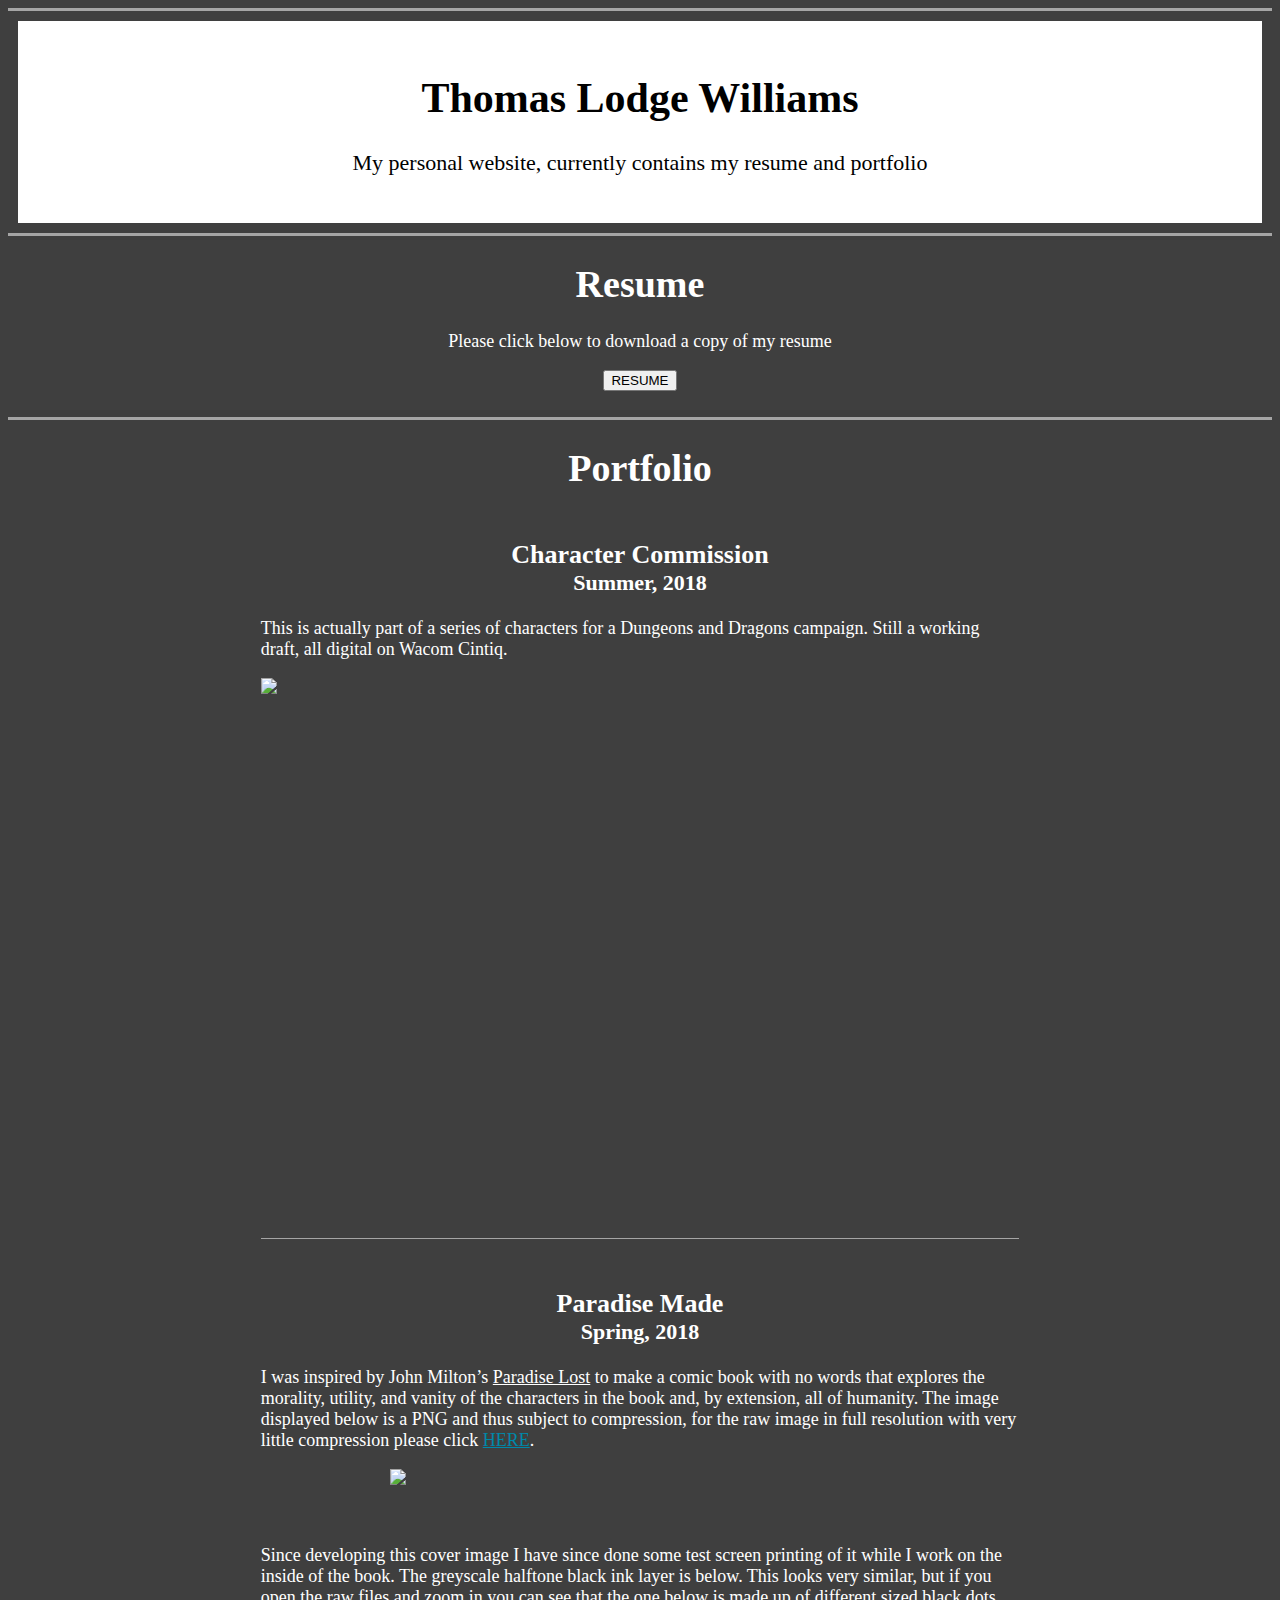
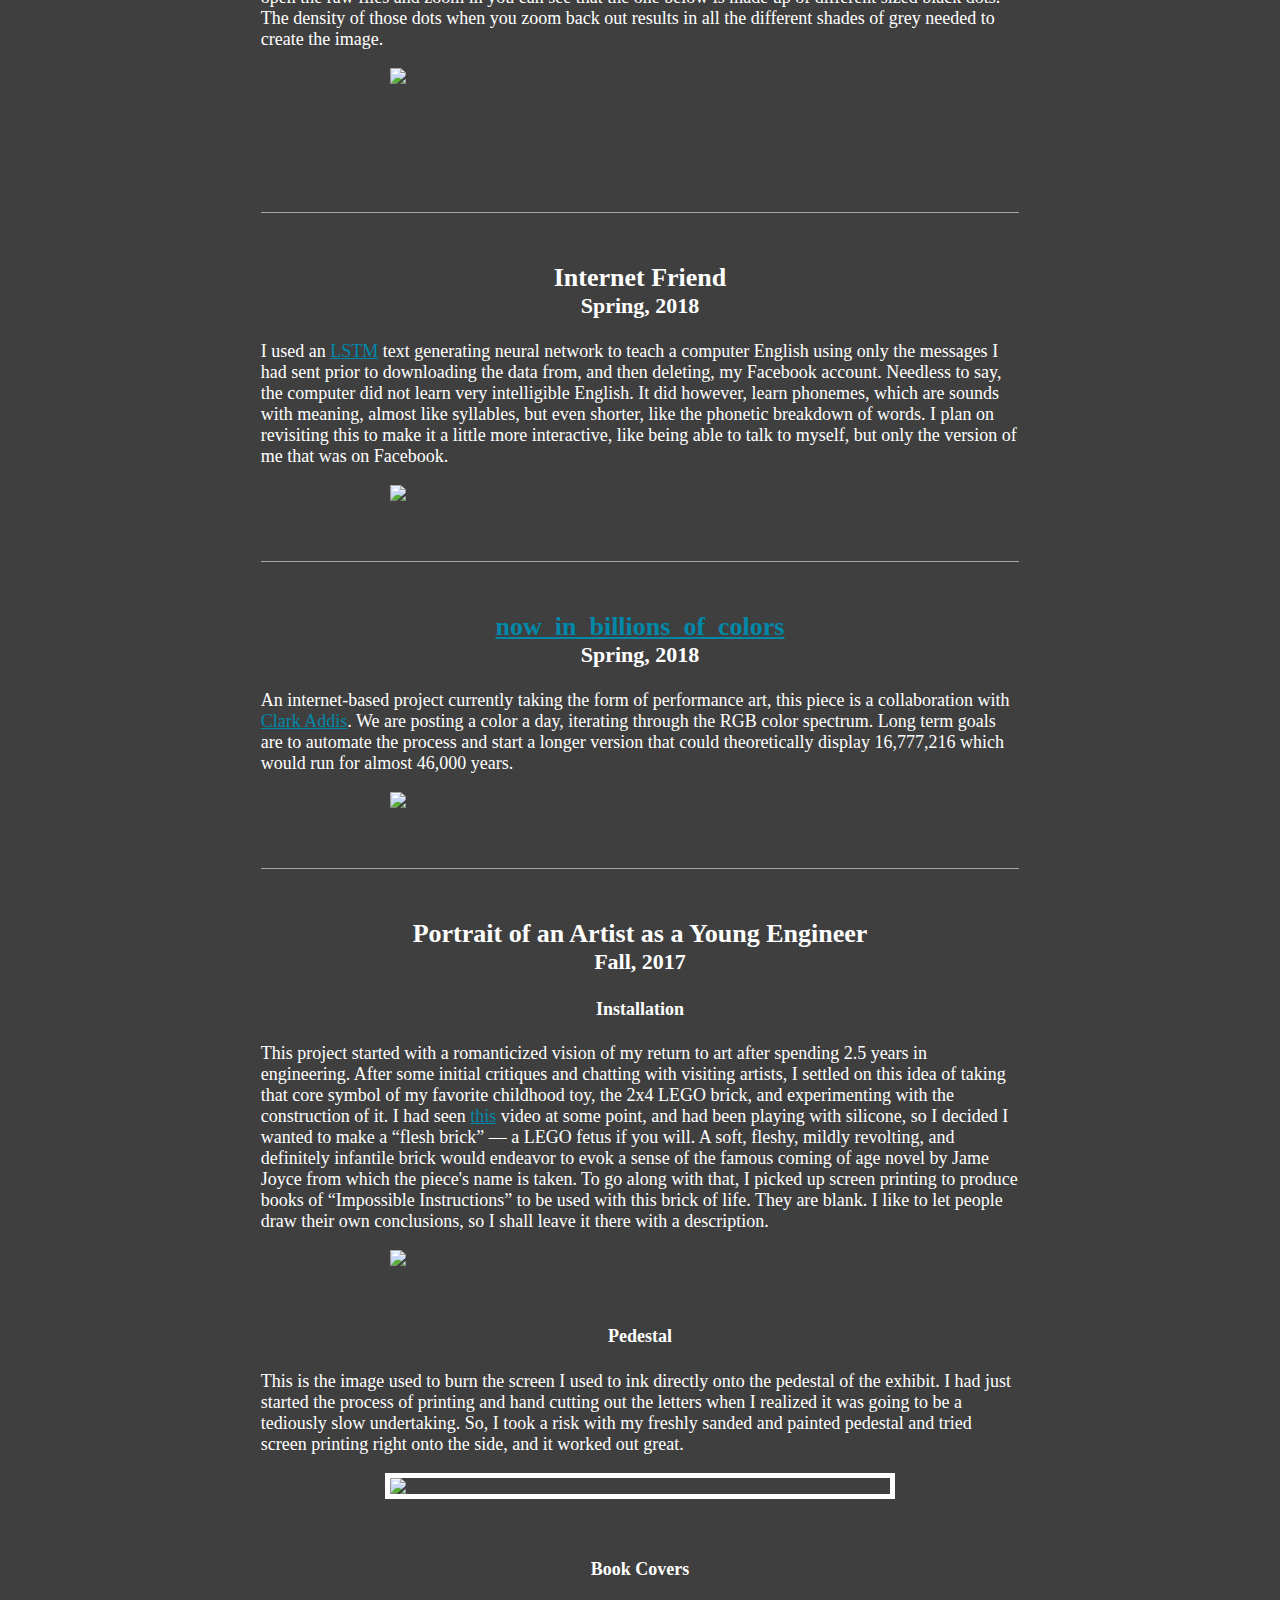
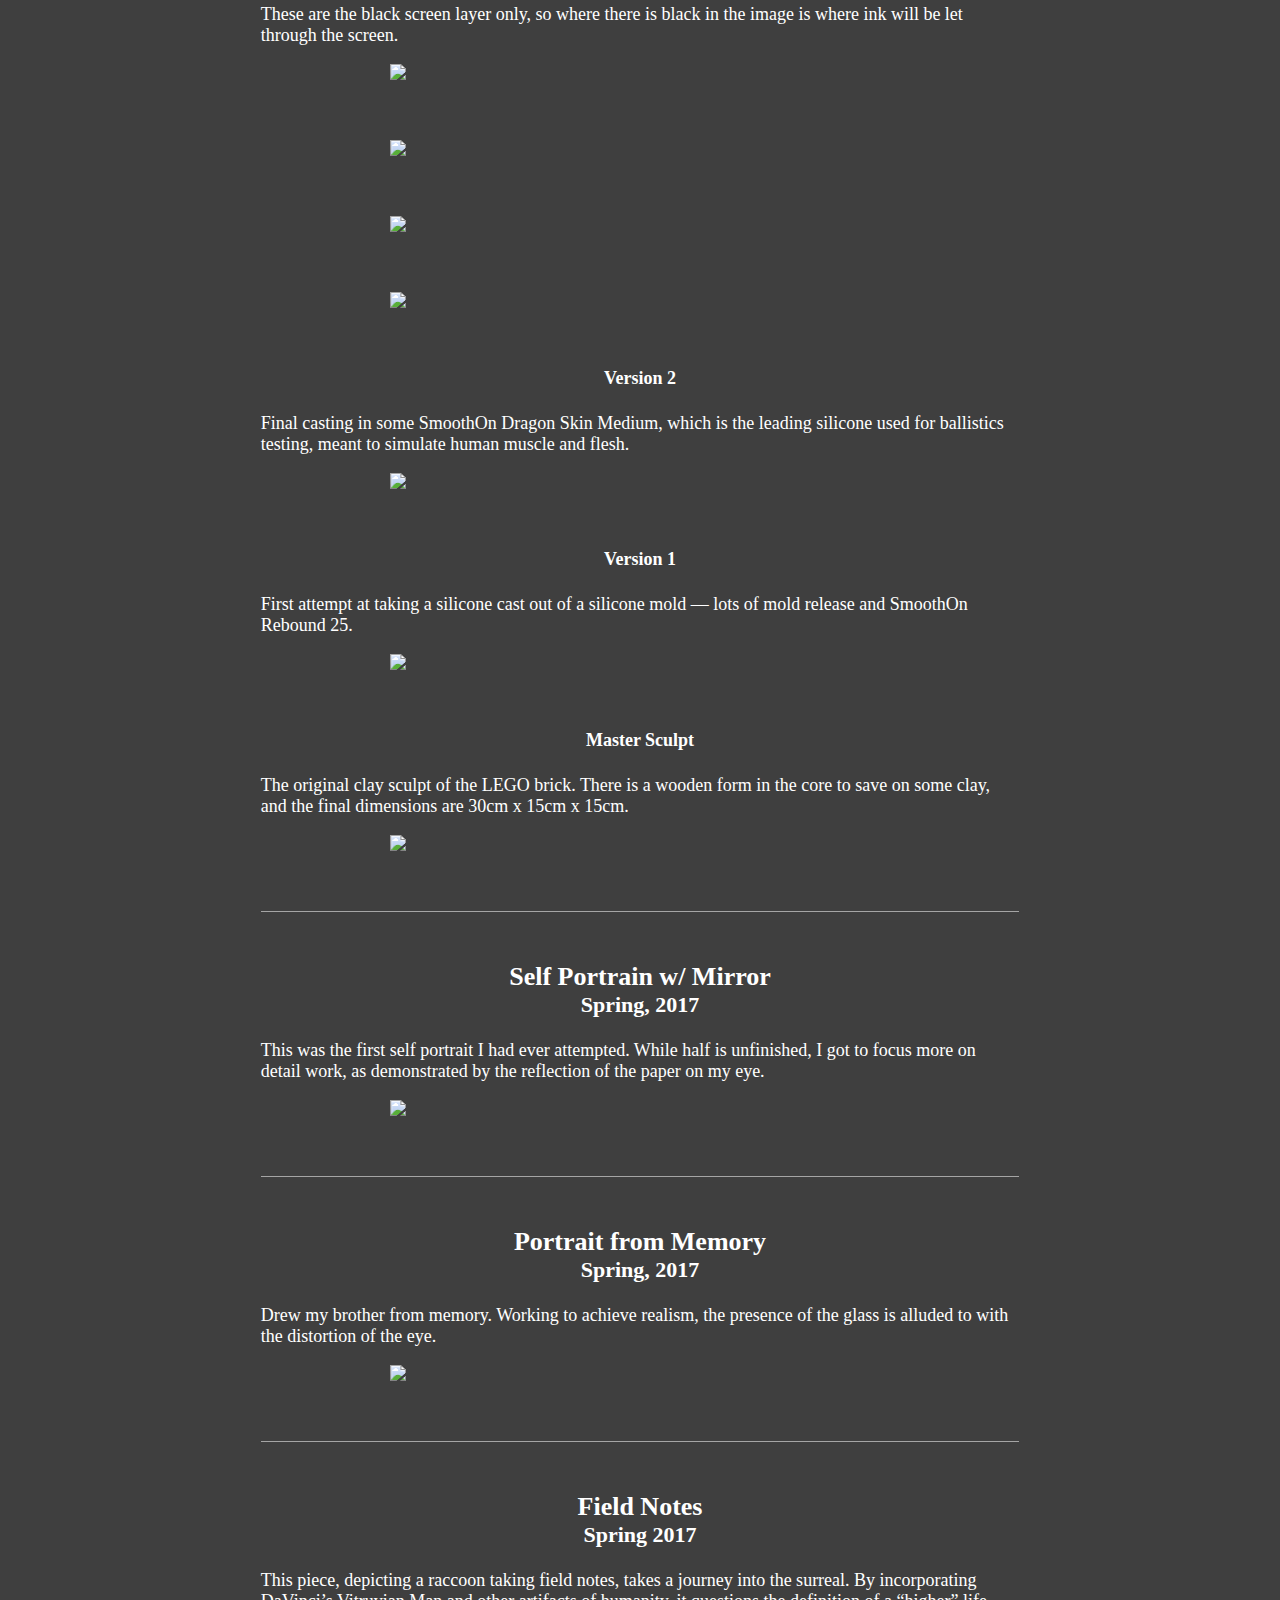
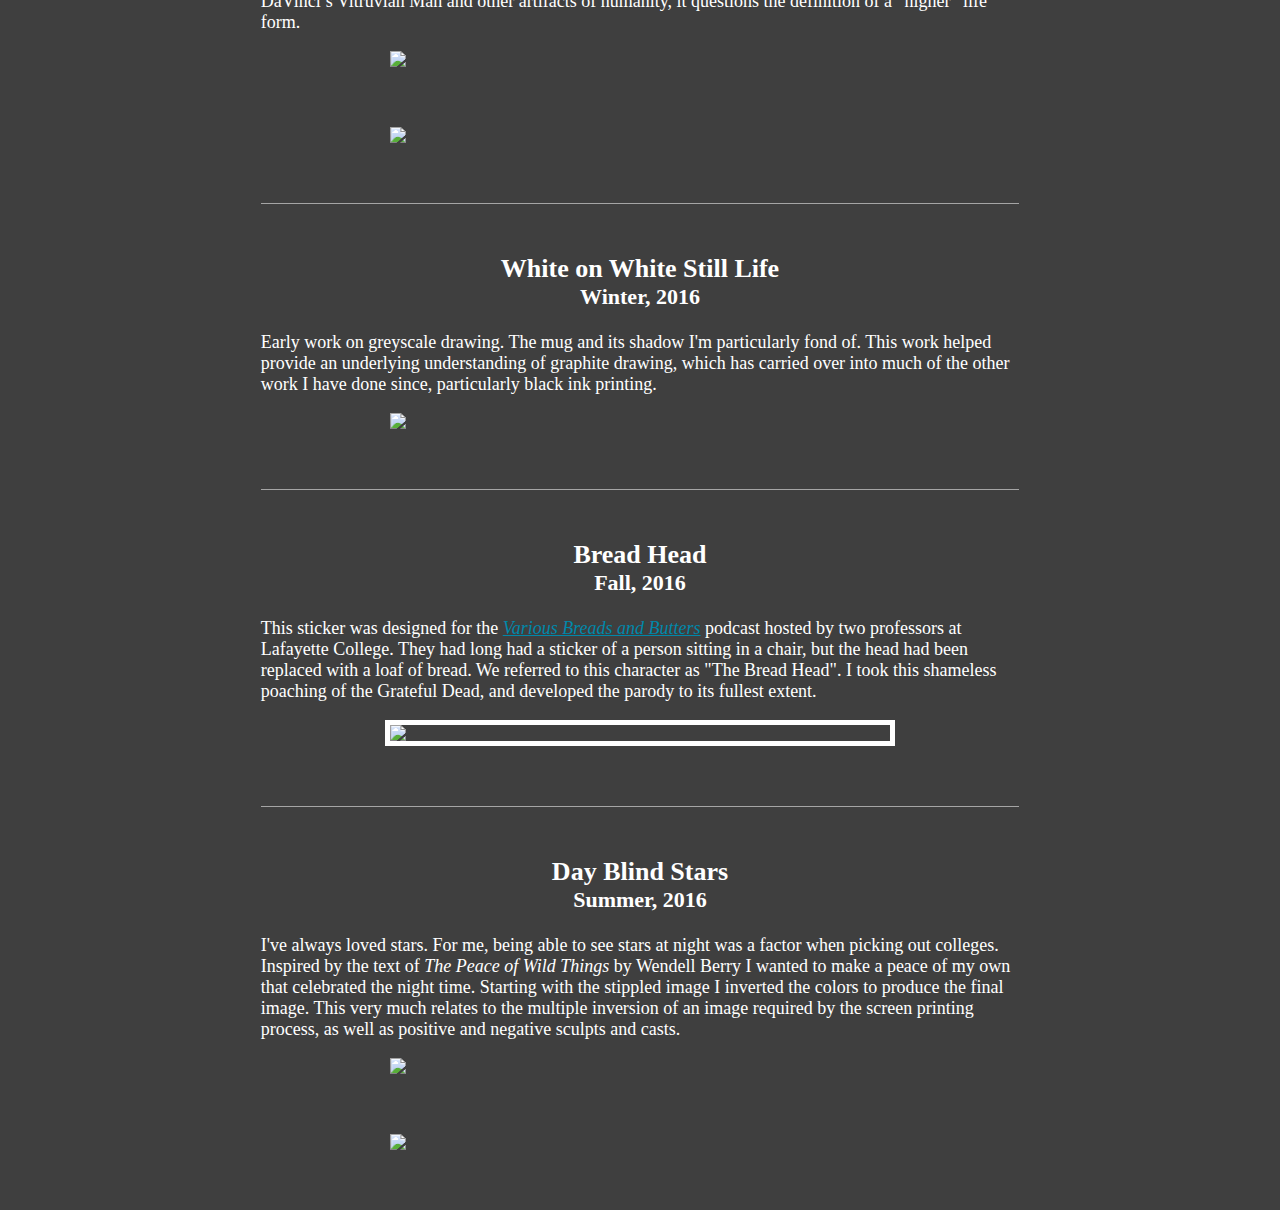
==== index.html @ a64ac4c4 "An A" ====
<!DOCTYPE html>

<html lang="en-US">
    <head>
        <style>
            body {background-color: rgb(63, 63, 63); font-family:'Lucida Console';}

            .title {background-color: rgb(255, 255, 255);  padding: 25px; margin: 10px; text-align: center;}
                .title h1       {color: black;
                                 font-size:42px;}
                .title h2       {color: black;
                                 font-size:30px;}
                .title p {
                    color: black;
                    font-size:22px;
                    margin-left: 15%;
                    margin-right: 15%;
                }

            .resume  {text-align: center;}
                .resume h1      {color: white; font-size:38px;}
                .resume h2      {color: white; font-size:26px}
                .resume h3      {color: white; font-size:22px}
                .resume h4      {color: white; font-size:18px;}
                .resume p       {color: white; font-size:18px; margin-left: 15%; margin-right: 15%;}
            
            .fixed {height: 500px;}

            #portfolio {margin-left: 20%; margin-right: 20%;}
                #portfolio h1   {color: white; font-size:38px; text-align: center;}
                #portfolio h2   {color: white; font-size:26px; text-align: center; margin-bottom: 0px}
                #portfolio h3   {color: white; font-size:22px; text-align: center; margin-top: 0px;}
                #portfolio h4   {color: white; font-size:18px; text-align: center;}
                #portfolio p    {color: white; font-size:18px; text-align: left;}
                #portfolio img  {display: block; margin-left: auto; margin-right: auto; width: 500px; max-width: 500; height: auto; margin-bottom: 60px}
                #portfolio .fixed{height: 500px; width: auto}
                #portfolio #port_entry{margin-top: 50px; margin-bottom: 50px;}
                #portfolio #framed{border: 5px solid white;}
                #portfolio  hr  {border: none; height: 1px;
                /* Set the hr color */
                background-color: rgb(165, 165, 165); /* Modern Browsers */}
          

            hr  {border: none;
                height: 3px;
                /* Set the hr color */
                background-color: rgb(165, 165, 165); /* Modern Browsers */}

            a:visited {color: rgb(255, 133, 34);}
            a:link {color:rgb(0, 136, 170)}

        </style>
        <title>Thomas Williams</title>
    </head>

    <body>
        <hr>
        <div class="title">
            <h1>Thomas Lodge Williams</h1>
                <p>My personal website, currently contains my resume and portfolio</p>
        </div>

        <hr>

        <div class="resume";>
            <h1>Resume</h1>
                <p>Please click below to download a copy of my resume</p>
                <button><a href="https://raw.githubusercontent.com/high-tech-hobo/portfolio/35d7230ae544cd2e58f298df0b705085ca15f41b/resume.pdf"></a> RESUME</a></button>
                <br>
                <br>
        </div>

        <hr>        

        <div id="portfolio";>
            <h1>Portfolio</h1>
                <div id="port_entry";>
                    <h2>Character Commission</h2>
                        <h3>Summer, 2018</h3>
                        <p>This is actually part of a series of characters for a Dungeons and Dragons campaign. Still a working draft, all digital on Wacom Cintiq.</p>
                        <img class=fixed src="https://raw.githubusercontent.com/high-tech-hobo/portfolio/master/pictures/commissions/char_1.png"/> </p>
                </div>

                <hr>

                <div id="port_entry";>
                    <h2>Paradise Made</h2>
                        <h3>Spring, 2018</h3>
                        <p>I was inspired by John Milton’s <u>Paradise Lost</u> to make a comic book with no words that explores the morality, utility, and vanity of the characters in the book and, by extension, all of humanity. The image displayed below is a PNG and thus subject to compression, for the raw image in full resolution with very little compression please click <a href="https://github.com/high-tech-hobo/portfolio/blob/master/pictures/paradise_made/milton_comic_cover.tif?raw=true">HERE</a>.</p>

                        <img src="https://raw.githubusercontent.com/high-tech-hobo/portfolio/master/pictures/paradise_made/milton_comic_cover.png"/>

                        <p>Since developing this cover image I have since done some test screen printing of it while I work on the inside of the book. The greyscale halftone black ink layer is below. This looks very similar, but if you open the raw files and zoom in you can see that the one below is made up of different sized black dots. The density of those dots when you zoom back out results in all the different shades of grey needed to create the image.</p>
                        <img src="https://raw.githubusercontent.com/high-tech-hobo/portfolio/master/pictures/paradise_made/milton_burn_layer.png"/>
                        <br>
                </div>

                <hr>

                <div id="port_entry";>
                    <h2>Internet Friend</h2>
                        <h3>Spring, 2018</h3>
                        <p>I used an <a href="https://machinelearningmastery.com/text-generation-lstm-recurrent-neural-networks-python-keras/"> LSTM</a> text generating neural network to teach a computer English using only the messages I had sent prior to downloading the data from, and then deleting, my Facebook account. Needless to say, the computer did not learn very intelligible English. It did however, learn phonemes, which are sounds with meaning, almost like syllables, but even shorter, like the phonetic breakdown of words. I plan on revisiting this to make it a little more interactive, like being able to talk to myself, but only the version of me that was on Facebook.</p>
                        <img src="https://raw.githubusercontent.com/high-tech-hobo/portfolio/master/pictures/other/internet_friend.jpg"/>
                </div>

                <hr>

                <div id="port_entry";>
                    <h2><a href="https://www.instagram.com/now_in_billions_of_colors/">now_in_billions_of_colors</a></h2>
                        <h3>Spring, 2018</h3>
                        <p>An internet-based project currently taking the form of performance art, this piece is a collaboration with <a href="http://clarkaddis.com/">Clark Addis</a>. We are posting a color a day, iterating through the RGB color spectrum. Long term goals are to automate the process and start a longer version that could theoretically display 16,777,216 which would run for almost 46,000 years.</p>
                        <img src="https://raw.githubusercontent.com/high-tech-hobo/portfolio/master/pictures/other/billions_of_colors.png"/>
                </div>

                <hr>

                <div id="port_entry";>
                    <h2>Portrait of an Artist as a Young Engineer</h2>
                    <h3>Fall, 2017</h3>
                        <h4>Installation</h4>
                            <p>This project started with a romanticized vision of my return to art after spending 2.5 years in engineering. After some initial critiques and chatting with visiting artists, I settled on this idea of taking that core symbol of my favorite childhood toy, the 2x4 LEGO brick, and experimenting with the construction of it. I had seen <a href="https://www.youtube.com/watch?v=P2O7vyKnYfo">this</a> video at some point, and had been playing with silicone, so I decided I wanted to make a “flesh brick” &mdash; a LEGO fetus if you will. A soft, fleshy, mildly revolting, and definitely infantile brick would endeavor to evok a sense of the famous coming of age novel by Jame Joyce from which the piece's name is taken. To go along with that, I picked up screen printing to produce books of “Impossible Instructions” to be used with this brick of life. They are blank. I like to let people draw their own conclusions, so I shall leave it there with a description.</p>
                            <img  src="https://raw.githubusercontent.com/high-tech-hobo/portfolio/master/pictures/capstone/capstone_final.jpg"/>

                        <h4>Pedestal</h4>
                            <p>This is the image used to burn the screen I used to ink directly onto the pedestal of the exhibit. I had just started the process of printing and hand cutting out the letters when I realized it was going to be a tediously slow undertaking. So, I took a risk with my freshly sanded and painted pedestal and tried screen printing right onto the side, and it worked out great.</p>

                            <img id="framed" src="https://raw.githubusercontent.com/high-tech-hobo/portfolio/master/pictures/capstone/pedestal_front.png"/>

                        <h4>Book Covers</h4>
                            <p>These are the black screen layer only, so where there is black in the image is where ink will be let through the screen.</p>
                            <img src="https://raw.githubusercontent.com/high-tech-hobo/portfolio/master/pictures/capstone/cover_1_final.png"/> <img src="https://raw.githubusercontent.com/high-tech-hobo/portfolio/master/pictures/capstone/cover_2_final.png"/> <img src="https://raw.githubusercontent.com/high-tech-hobo/portfolio/master/pictures/capstone/cover_3_final.png"/> <img src="https://raw.githubusercontent.com/high-tech-hobo/portfolio/master/pictures/capstone/cover_4_final.png"/>

                        <h4>Version 2</h4>
                            <p>Final casting in some SmoothOn Dragon Skin Medium, which is the leading silicone used for ballistics testing, meant to simulate human muscle and flesh.</p>
                            <img src="https://raw.githubusercontent.com/high-tech-hobo/portfolio/master/pictures/capstone/version_2.jpg"/>

                        <h4>Version 1</h4>
                            <p>First attempt at taking a silicone cast out of a silicone mold &mdash; lots of mold release and SmoothOn Rebound 25.</p>
                            <img src="https://raw.githubusercontent.com/high-tech-hobo/portfolio/master/pictures/capstone/version_1.jpg"/>

                        <h4>Master Sculpt</h4>
                            <p>The original clay sculpt of the LEGO brick. There is a wooden form in the core to save on some clay, and the final dimensions are 30cm x 15cm x 15cm.</p>
                            <img src="https://raw.githubusercontent.com/high-tech-hobo/portfolio/master/pictures/capstone/master_sculpt.jpg"/>
                </div>

                <hr>

                <div id="port_entry">
                    <h2>Self Portrain w/ Mirror</h2>
                    <h3>Spring, 2017</h3>
                        <p>This was the first self portrait I had ever attempted. While half is unfinished, I got to focus more on detail work, as demonstrated by the reflection of the paper on my eye.</p>
                        <img src="https://raw.githubusercontent.com/high-tech-hobo/portfolio/master/pictures/drawing_1/self_portrait.jpg"/>
                </div>

                <hr>

                <div id="port_entry">
                    <h2>Portrait from Memory</h2>
                    <h3>Spring, 2017</h3>
                        <p>Drew my brother from memory. Working to achieve realism, the presence of the glass is alluded to with the distortion of the eye.</p>
                        <img src="https://raw.githubusercontent.com/high-tech-hobo/portfolio/master/pictures/drawing_1/portrait_from_memory.jpg"/>
                </div>

                <hr>
                
                <div id="port_entry">
                    <h2>Field Notes</h2>
                    <h3>Spring 2017</h3>
                        <p>This piece, depicting a raccoon taking field notes, takes a journey into the surreal. By incorporating DaVinci’s Vitruvian Man and other artifacts of humanity, it questions the definition of a “higher” life form.</p>
                        <img src="https://raw.githubusercontent.com/high-tech-hobo/portfolio/master/pictures/drawing_1/final_project.jpg"/> <img src="https://raw.githubusercontent.com/high-tech-hobo/portfolio/master/pictures/drawing_1/final_project_rough.jpg"/>
                </div>

                <hr>

                <div id="port_entry">
                    <h2>White on White Still Life</h2>
                    <h3>Winter, 2016</h3>
                        <p>Early work on greyscale drawing. The mug and its shadow I'm particularly fond of. This work helped provide an underlying understanding of graphite drawing, which has carried over into much of the other work I have done since, particularly black ink printing.</p>
                        <img src="https://raw.githubusercontent.com/high-tech-hobo/portfolio/master/pictures/drawing_1/still_life.jpg"/>
                </div>

                <hr>

                <div id="port_entry">
                    <h2>Bread Head</h2>
                        <h3>Fall, 2016</h3>
                            <p>This sticker was designed for the <i><a href= "http://wjrh.org/vbb/"> Various Breads and Butters</a></i> podcast hosted by two professors at Lafayette College. They had long had a sticker of a person sitting in a chair, but the head had been replaced with a loaf of bread. We referred to this character as "The Bread Head". I took this shameless poaching of the Grateful Dead, and developed the parody to its fullest extent.</p>
                            <img id="framed" src="https://raw.githubusercontent.com/high-tech-hobo/portfolio/master/pictures/other/bread_head.jpg"/>
                </div>
                
                <hr>

                <div id="port_entry">
                    <h2>Day Blind Stars</h2>
                        <h3>Summer, 2016</h3>
                        <p>I've always loved stars. For me, being able to see stars at night was a factor when picking out colleges. Inspired by the text of <i>The Peace of Wild Things</i> by Wendell Berry I wanted to make a peace of my own that celebrated the night time. Starting with the stippled image I inverted the colors to produce the final image. This very much relates to the multiple inversion of an image required by the screen printing process, as well as positive and negative sculpts and casts.</p>
                        <img src="https://raw.githubusercontent.com/high-tech-hobo/portfolio/master/pictures/other/day_blind_stars_1.jpg"/> <img src="https://raw.githubusercontent.com/high-tech-hobo/portfolio/master/pictures/other/day_blind_stars_2.jpg"/>
                </div>

        
        </div>
                

    </body>
</html>
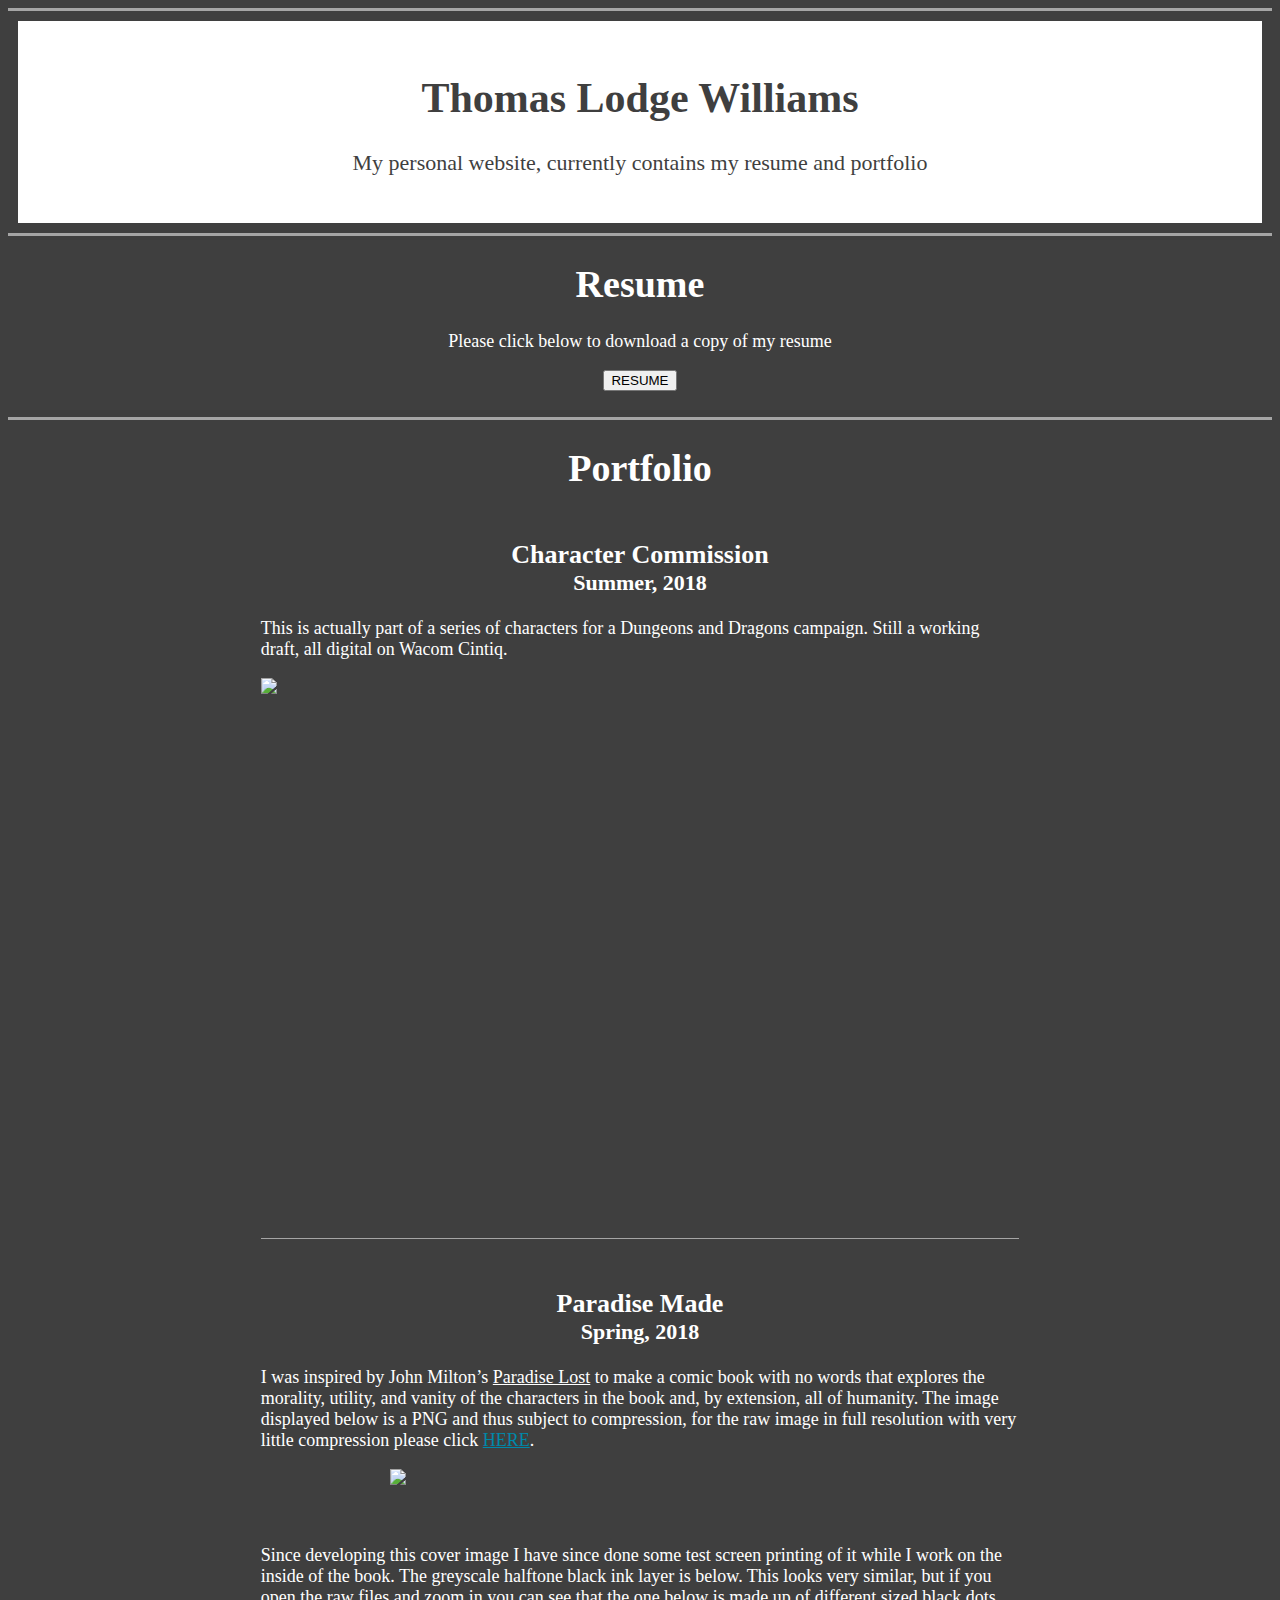
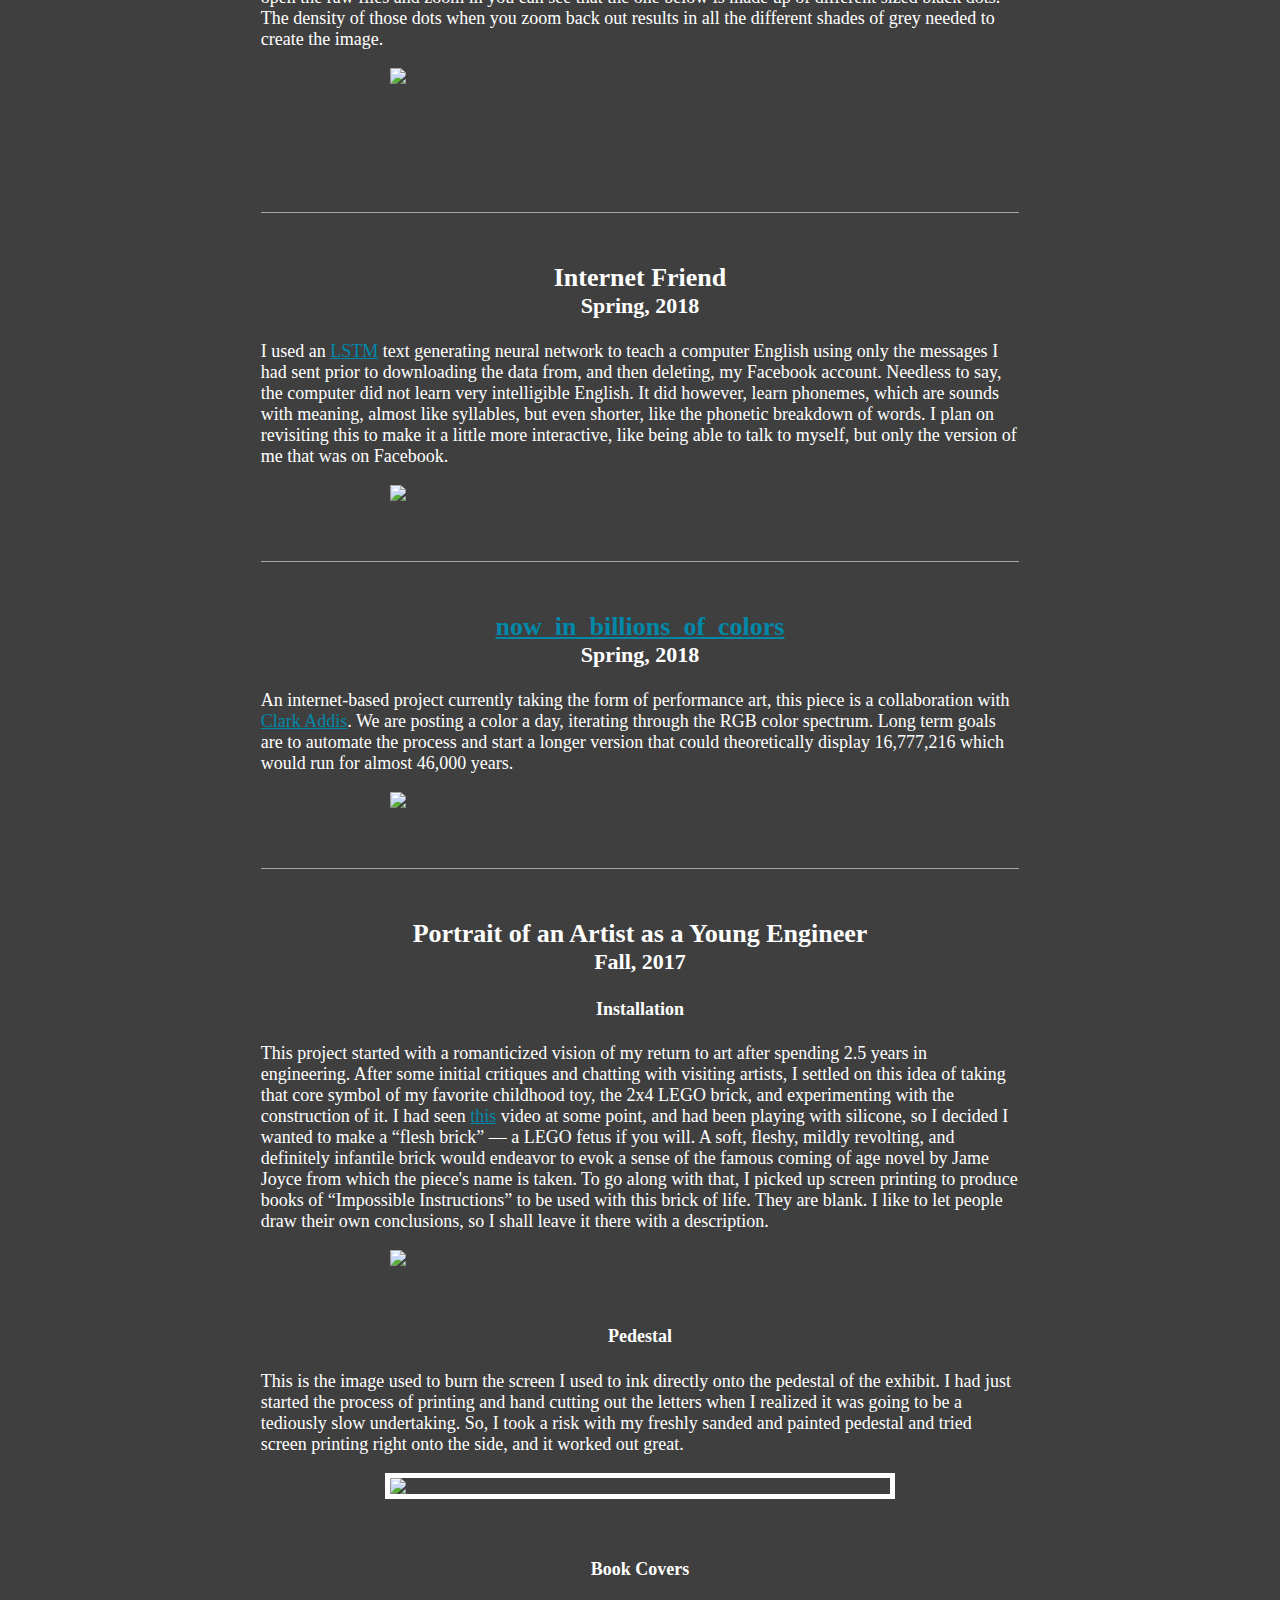
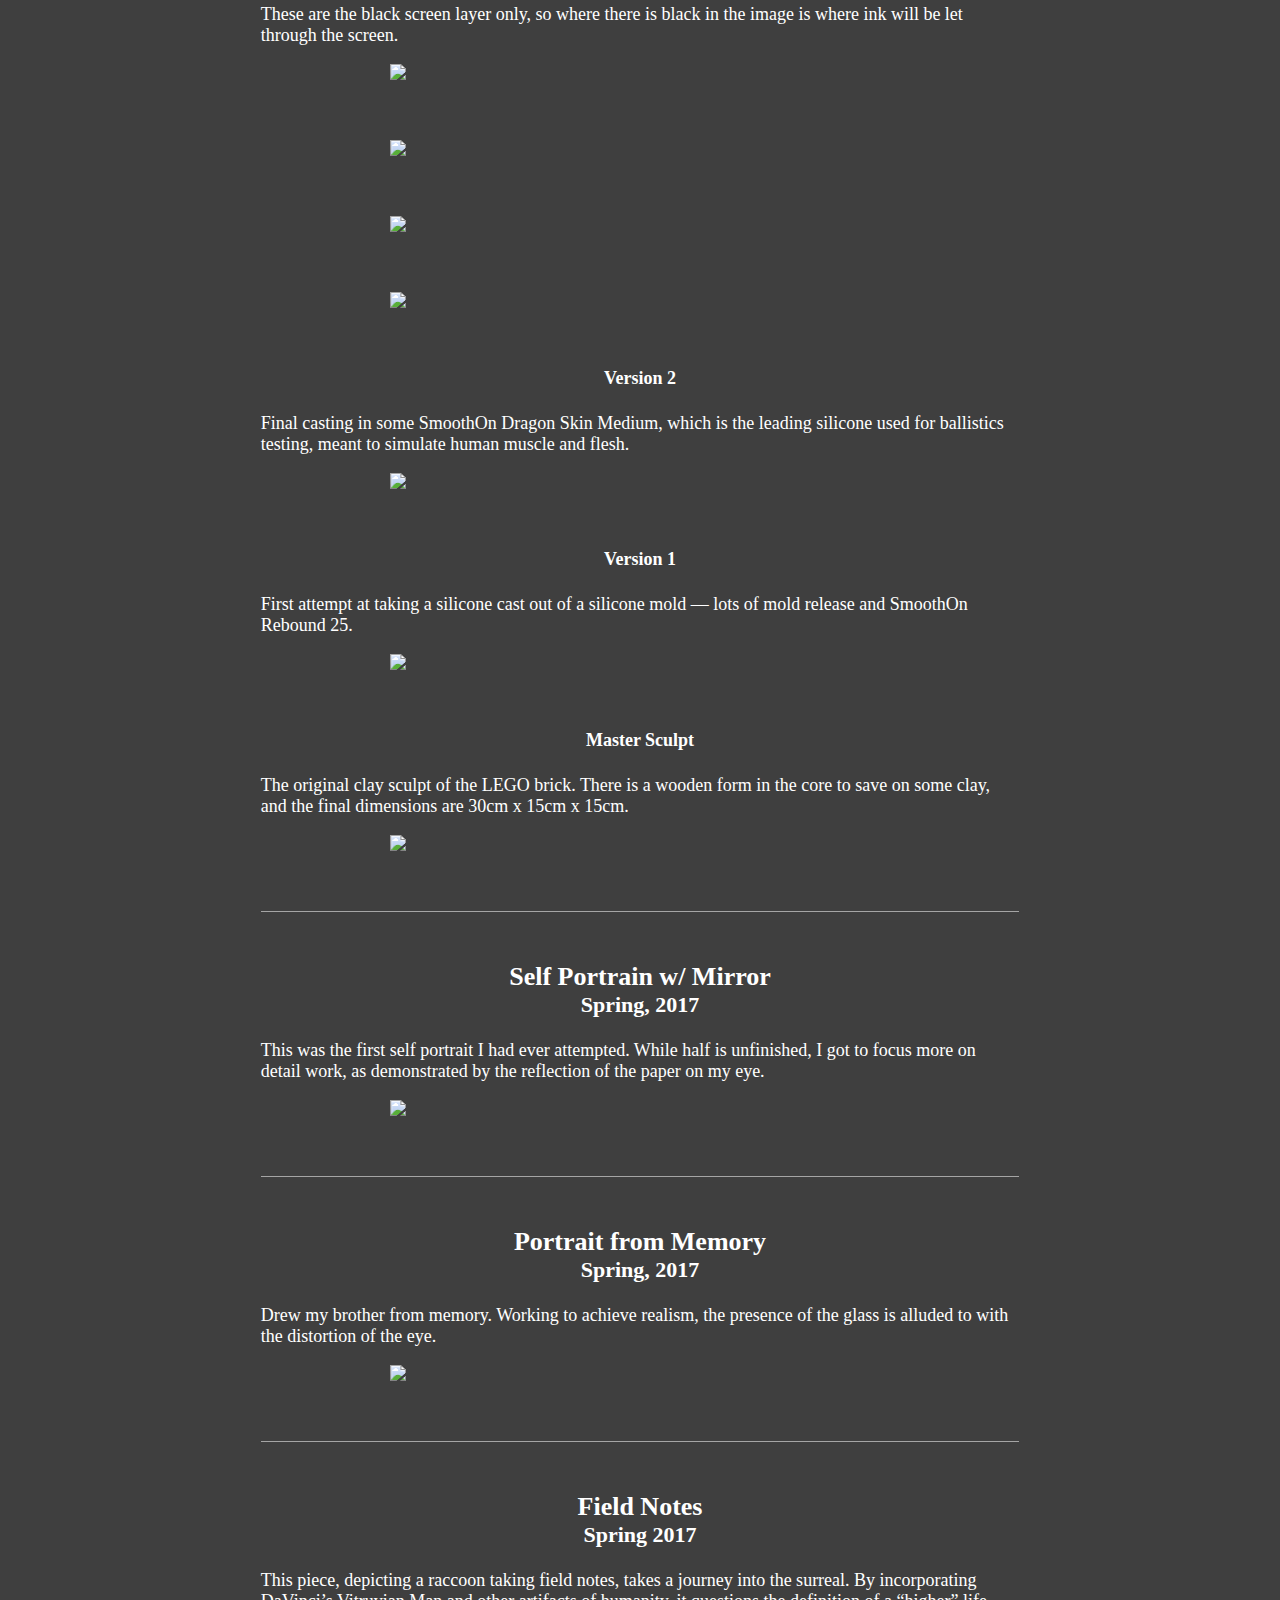
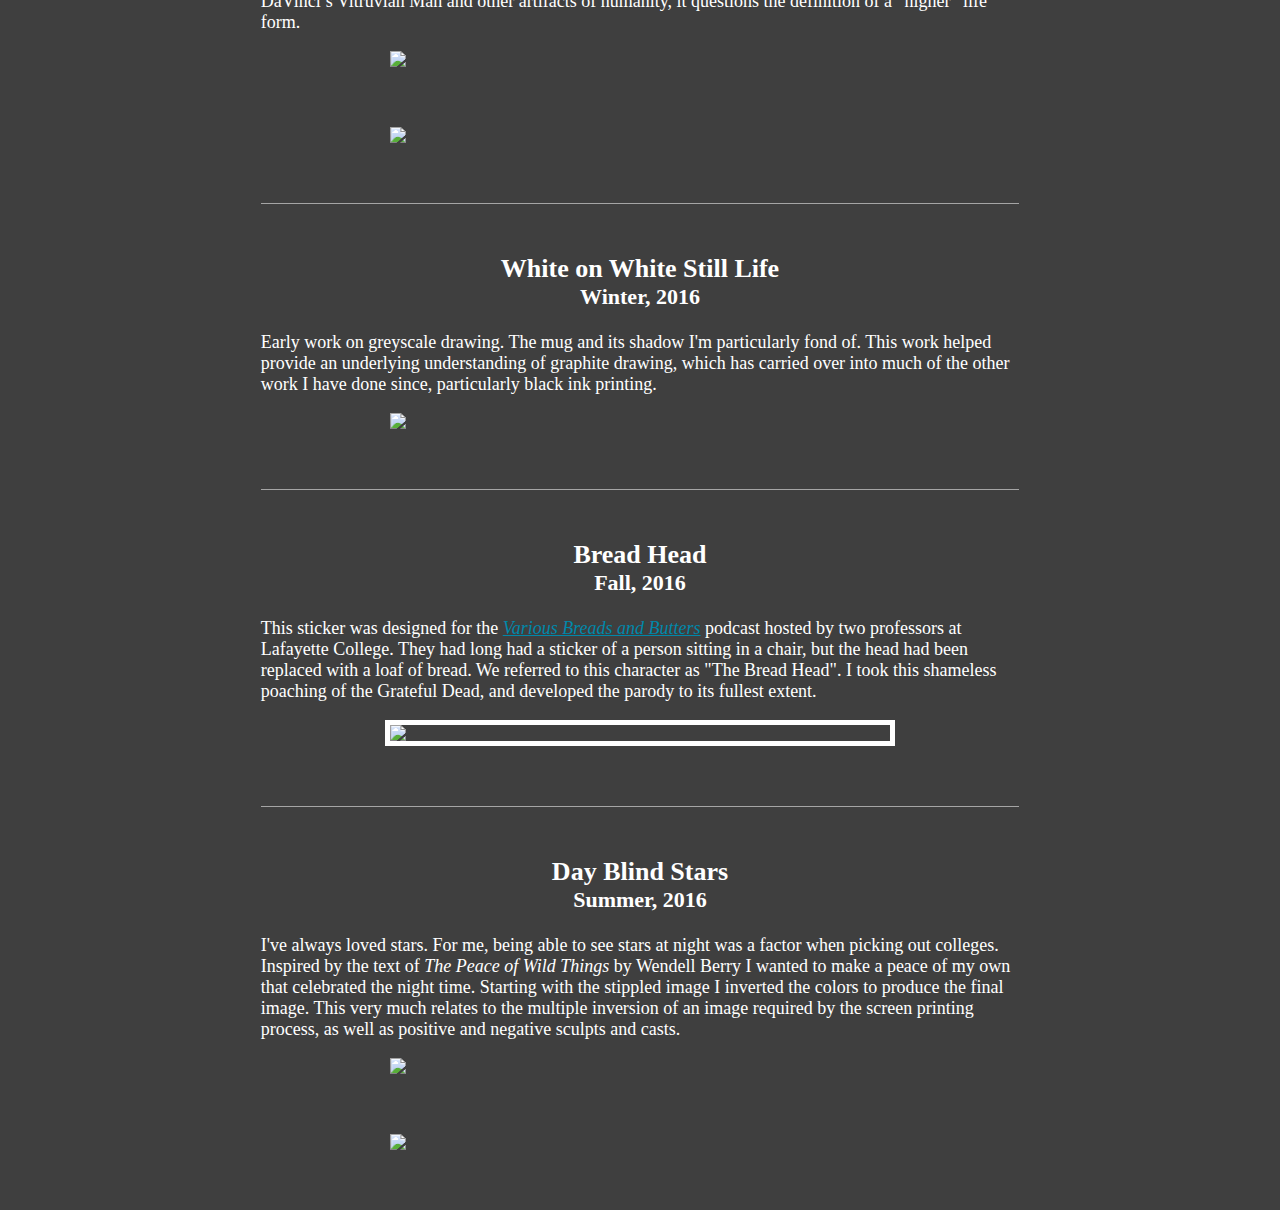
==== commit 6e79e6bd: "Colors" ====
--- a/index.html
+++ b/index.html
@@ -6,12 +6,12 @@
             body {background-color: rgb(63, 63, 63); font-family:'Lucida Console';}
 
             .title {background-color: rgb(255, 255, 255);  padding: 25px; margin: 10px; text-align: center;}
-                .title h1       {color: black;
+                .title h1       {color: rgb(63, 63, 63);
                                  font-size:42px;}
-                .title h2       {color: black;
+                .title h2       {color: rgb(63, 63, 63);
                                  font-size:30px;}
                 .title p {
-                    color: black;
+                    color: rgb(63, 63, 63);
                     font-size:22px;
                     margin-left: 15%;
                     margin-right: 15%;
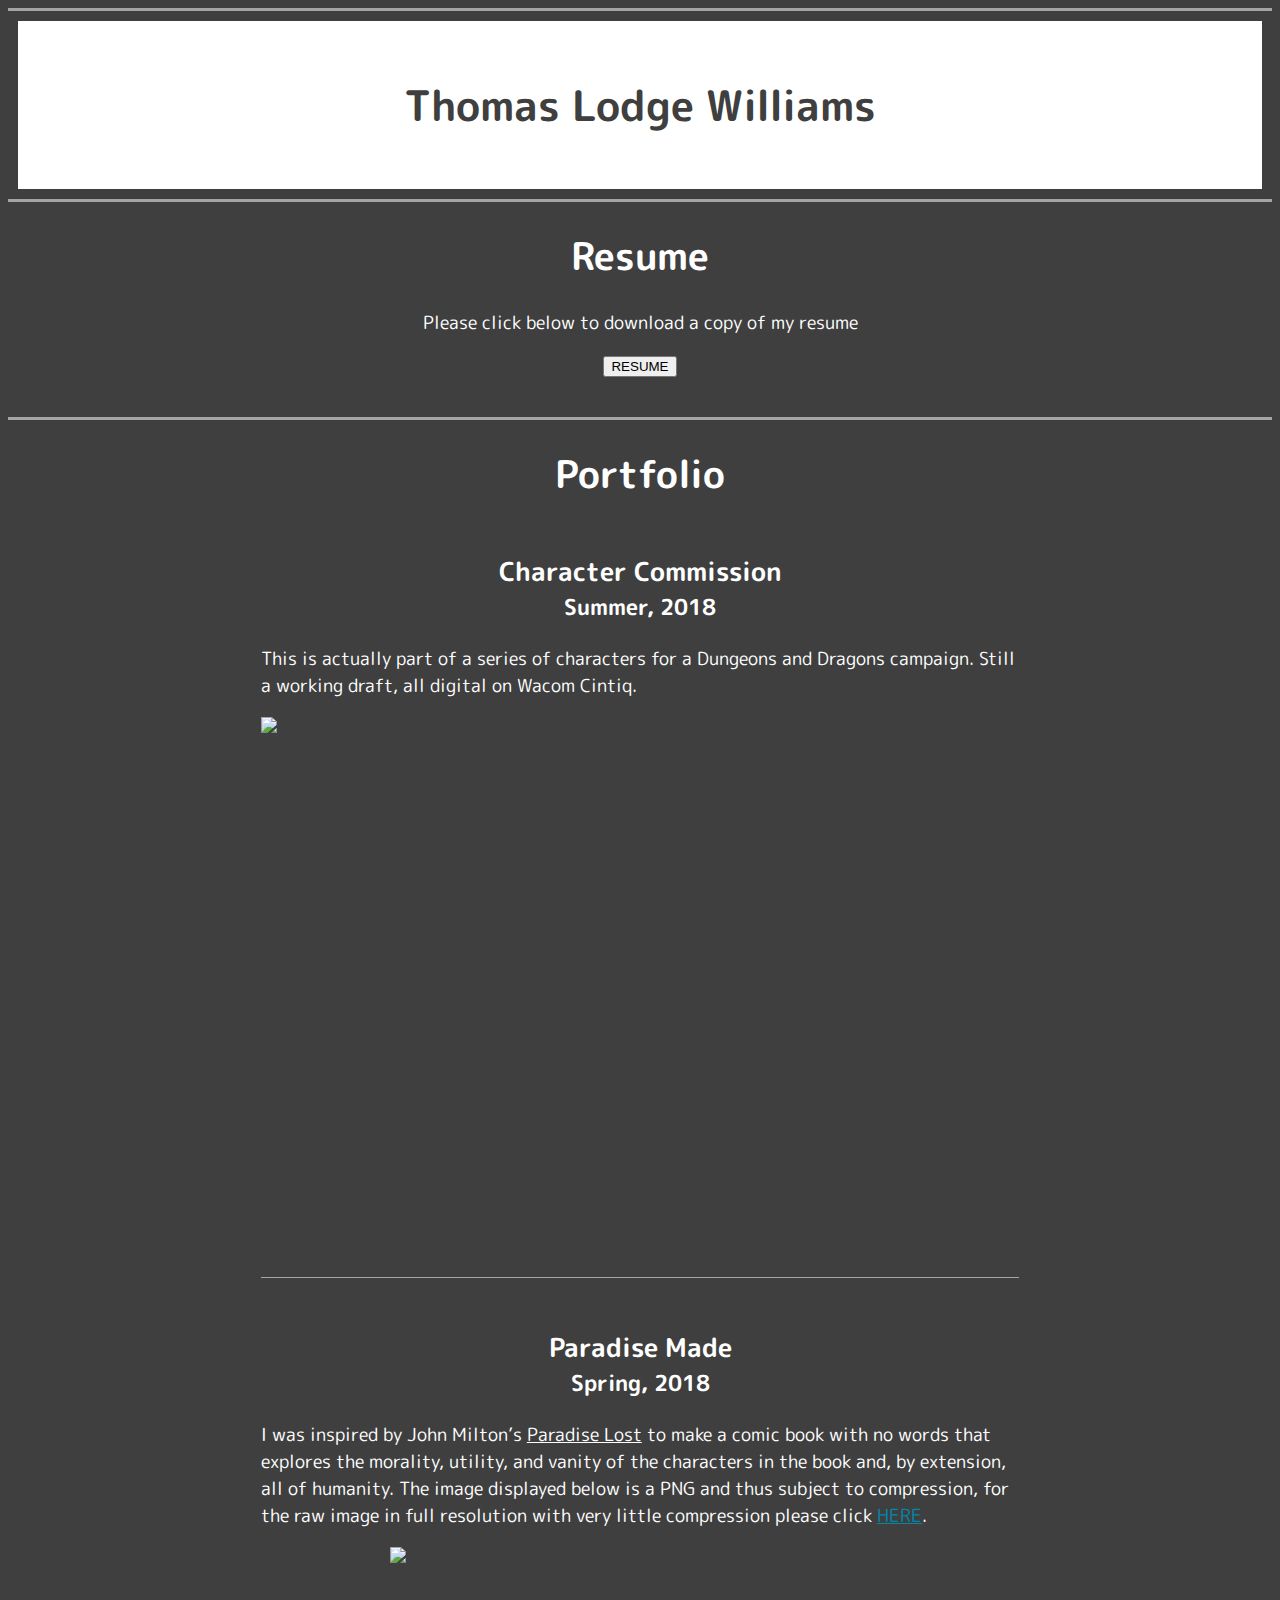
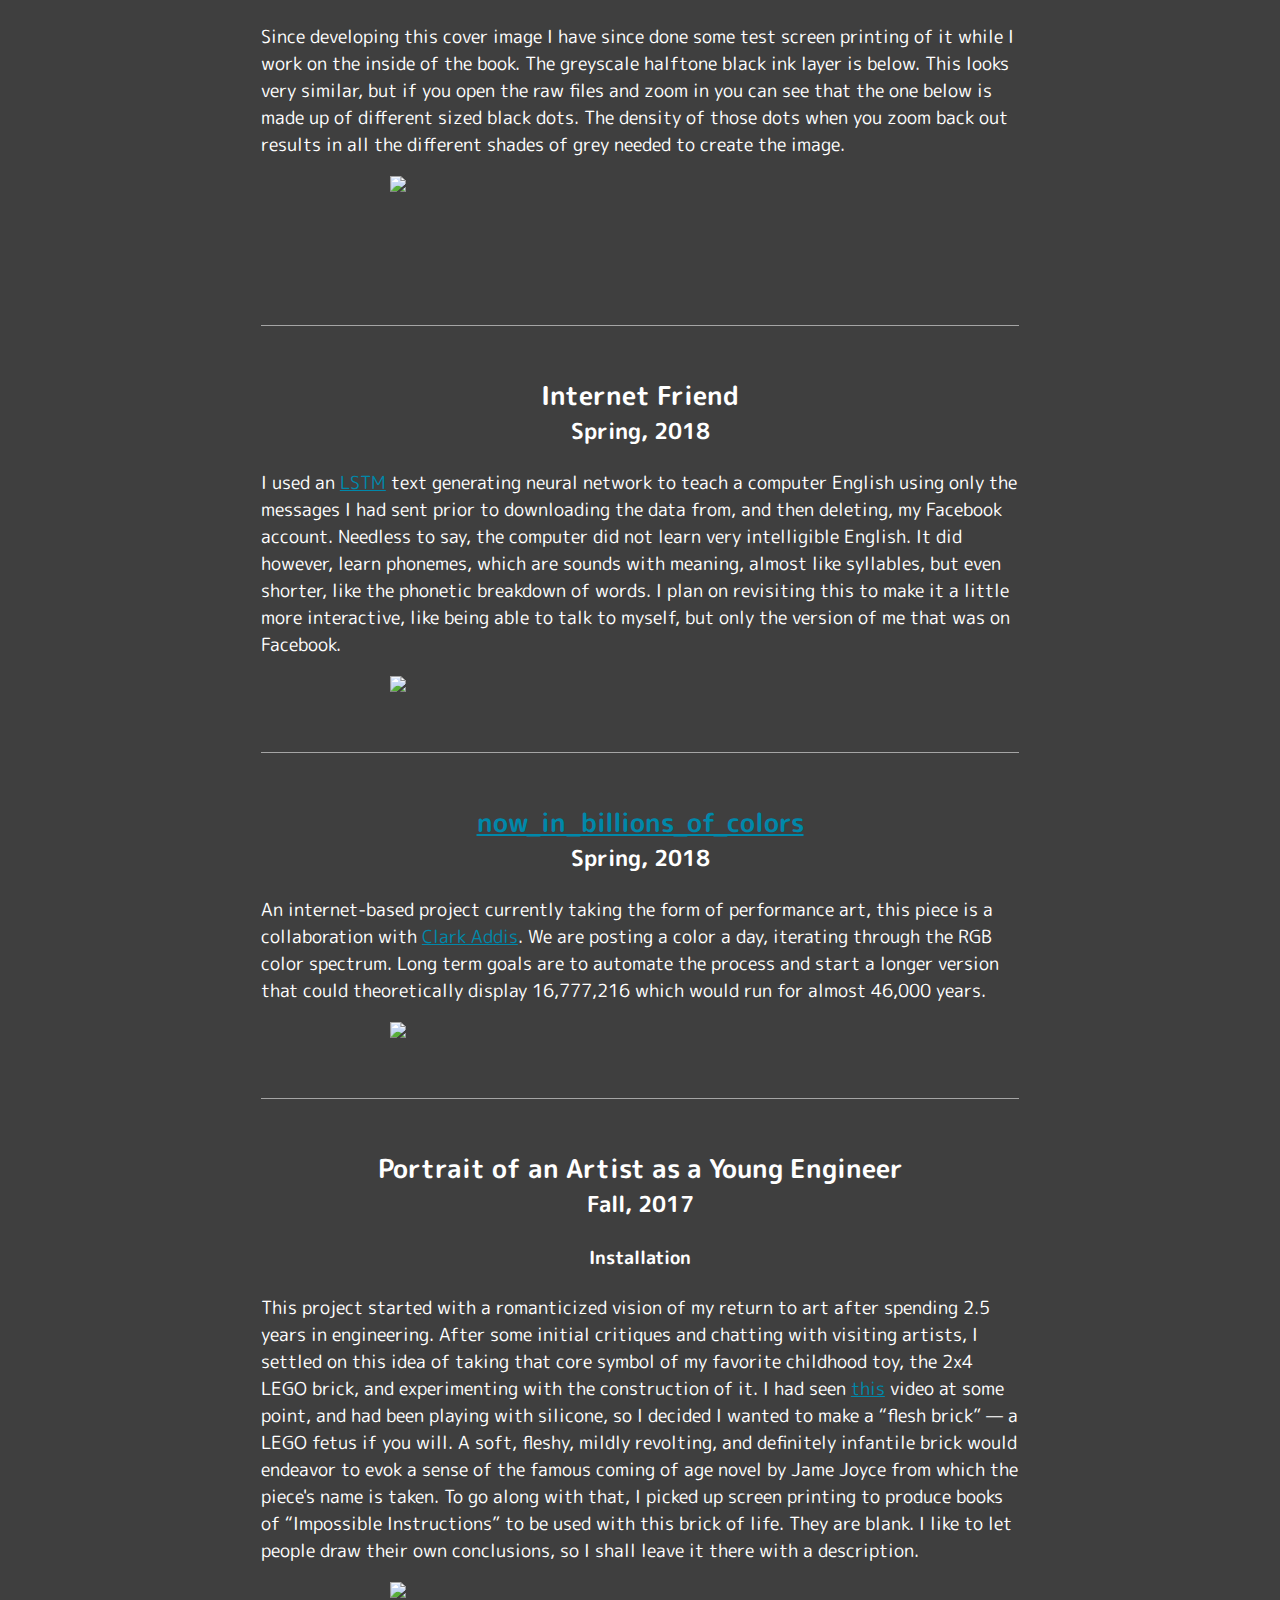
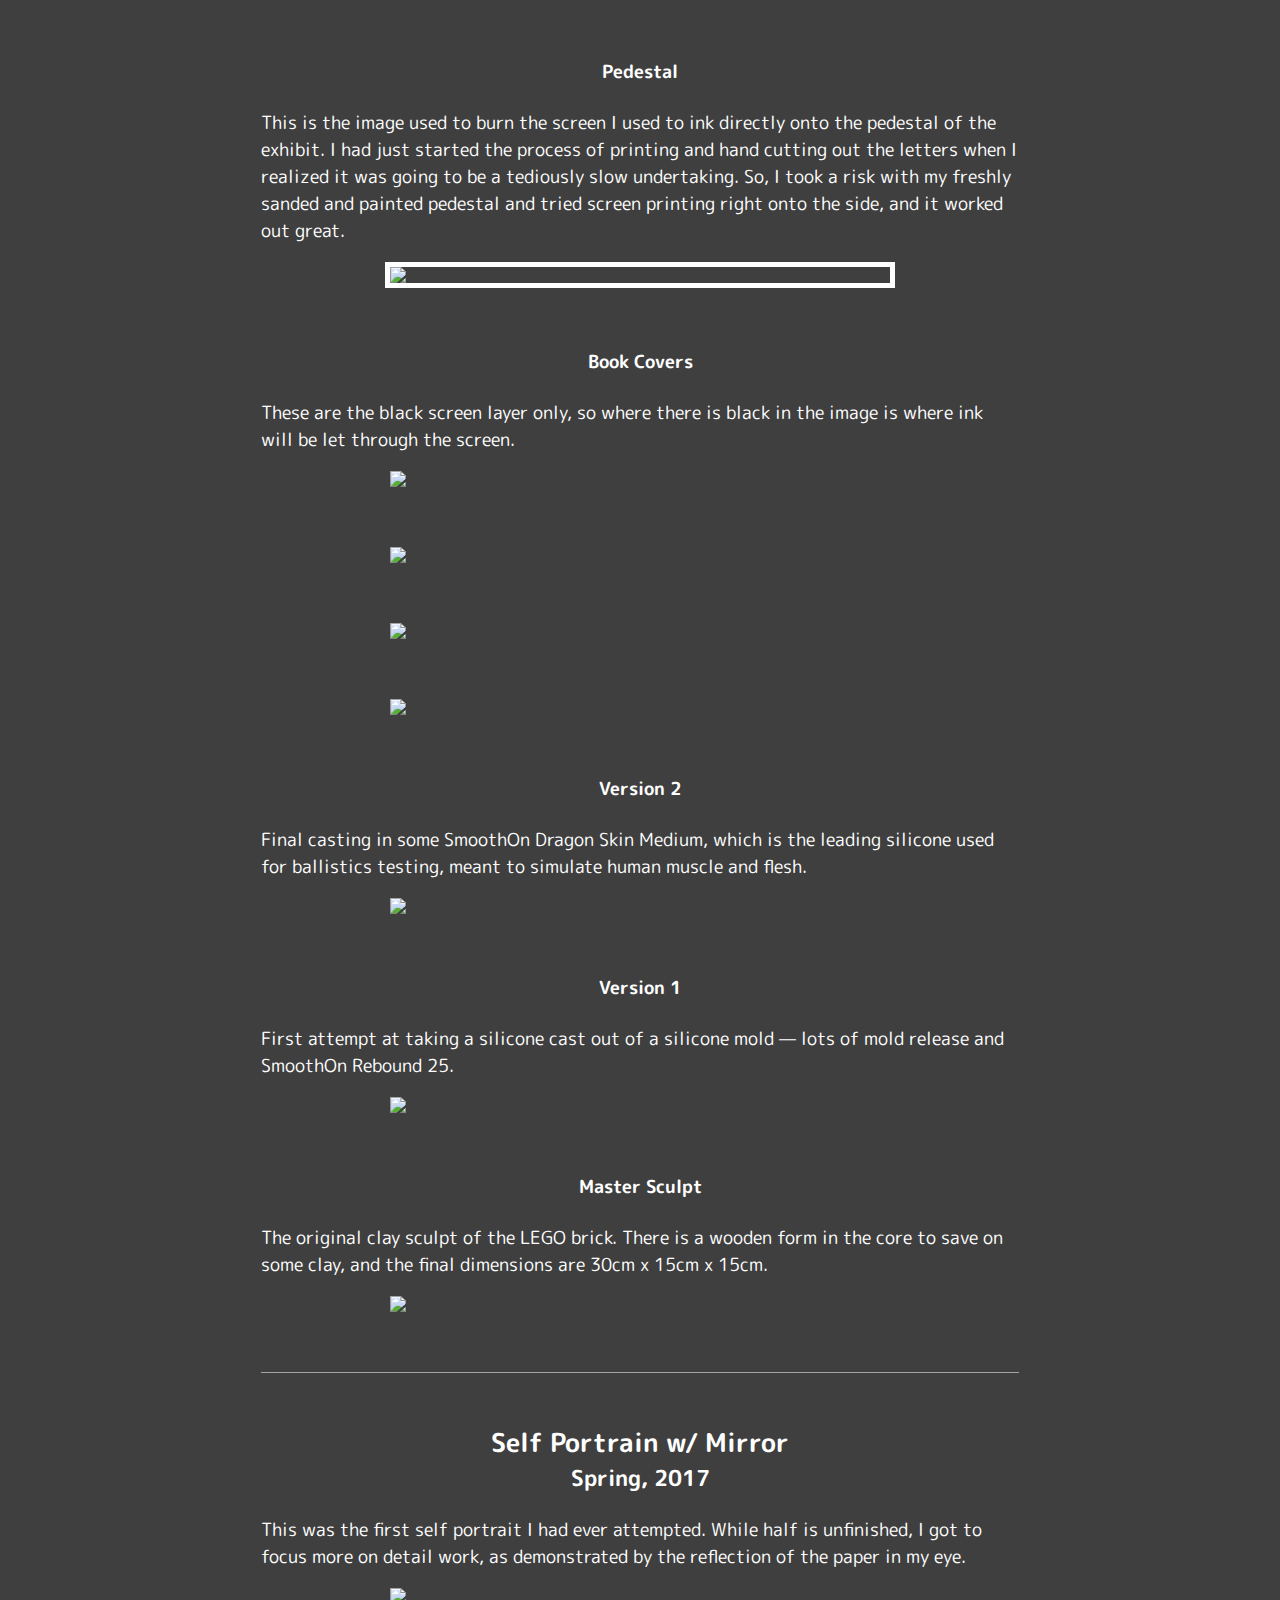
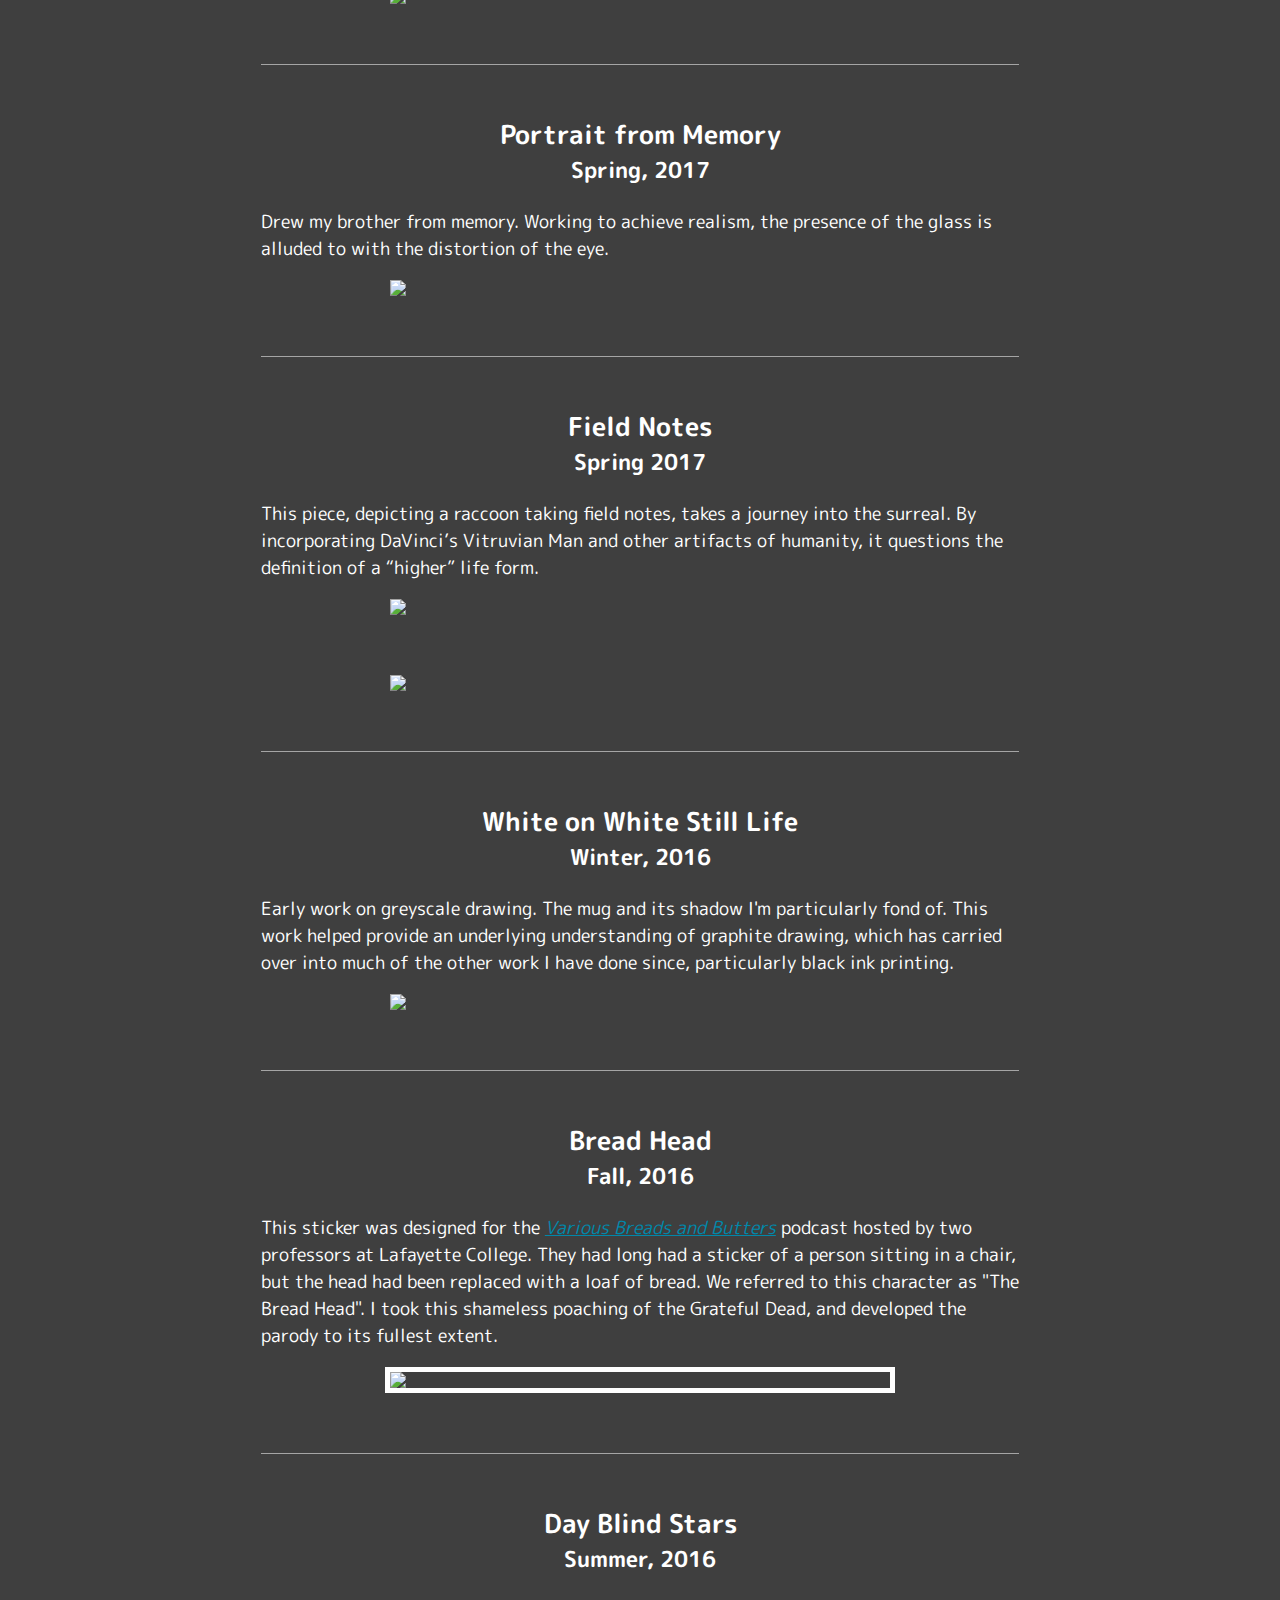
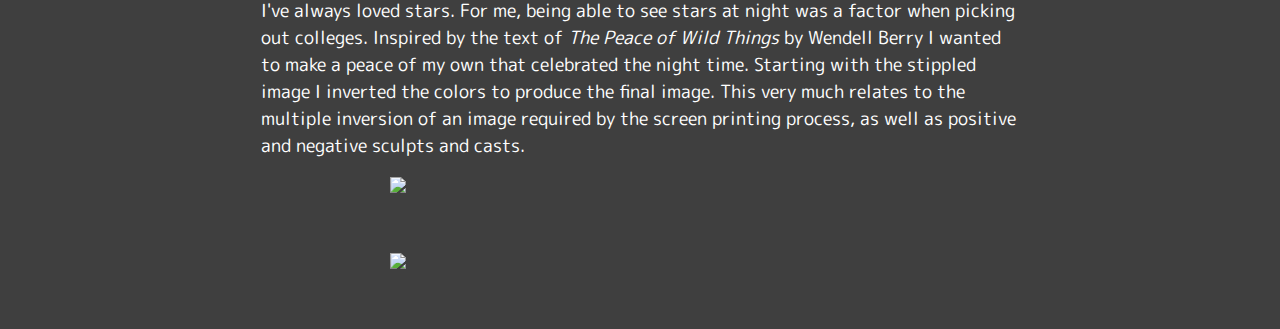
==== commit 468eb31a: "Edits" ====
--- a/index.html
+++ b/index.html
@@ -2,8 +2,9 @@
 
 <html lang="en-US">
     <head>
+            <link href="https://fonts.googleapis.com/css?family=Abel|Cuprum|M+PLUS+Rounded+1c|Maven+Pro|Source+Code+Pro" rel="stylesheet"> 
         <style>
-            body {background-color: rgb(63, 63, 63); font-family:'Lucida Console';}
+            body {background-color: rgb(63, 63, 63); font-family:'M PLUS Rounded 1c', sans-serif;}
 
             .title {background-color: rgb(255, 255, 255);  padding: 25px; margin: 10px; text-align: center;}
                 .title h1       {color: rgb(63, 63, 63);
@@ -57,7 +58,6 @@
         <hr>
         <div class="title">
             <h1>Thomas Lodge Williams</h1>
-                <p>My personal website, currently contains my resume and portfolio</p>
         </div>
 
         <hr>
@@ -65,9 +65,9 @@
         <div class="resume";>
             <h1>Resume</h1>
                 <p>Please click below to download a copy of my resume</p>
-                <button><a href="https://raw.githubusercontent.com/high-tech-hobo/portfolio/35d7230ae544cd2e58f298df0b705085ca15f41b/resume.pdf"></a> RESUME</a></button>
-                <br>
-                <br>
+                <form style="margin-bottom: 40px" action="https://raw.githubusercontent.com/high-tech-hobo/portfolio/35d7230ae544cd2e58f298df0b705085ca15f41b/resume.pdf">
+                    <input type="submit" value="RESUME"/>
+                </form>
         </div>
 
         <hr>        
@@ -149,7 +149,7 @@
                 <div id="port_entry">
                     <h2>Self Portrain w/ Mirror</h2>
                     <h3>Spring, 2017</h3>
-                        <p>This was the first self portrait I had ever attempted. While half is unfinished, I got to focus more on detail work, as demonstrated by the reflection of the paper on my eye.</p>
+                        <p>This was the first self portrait I had ever attempted. While half is unfinished, I got to focus more on detail work, as demonstrated by the reflection of the paper in my eye.</p>
                         <img src="https://raw.githubusercontent.com/high-tech-hobo/portfolio/master/pictures/drawing_1/self_portrait.jpg"/>
                 </div>
 
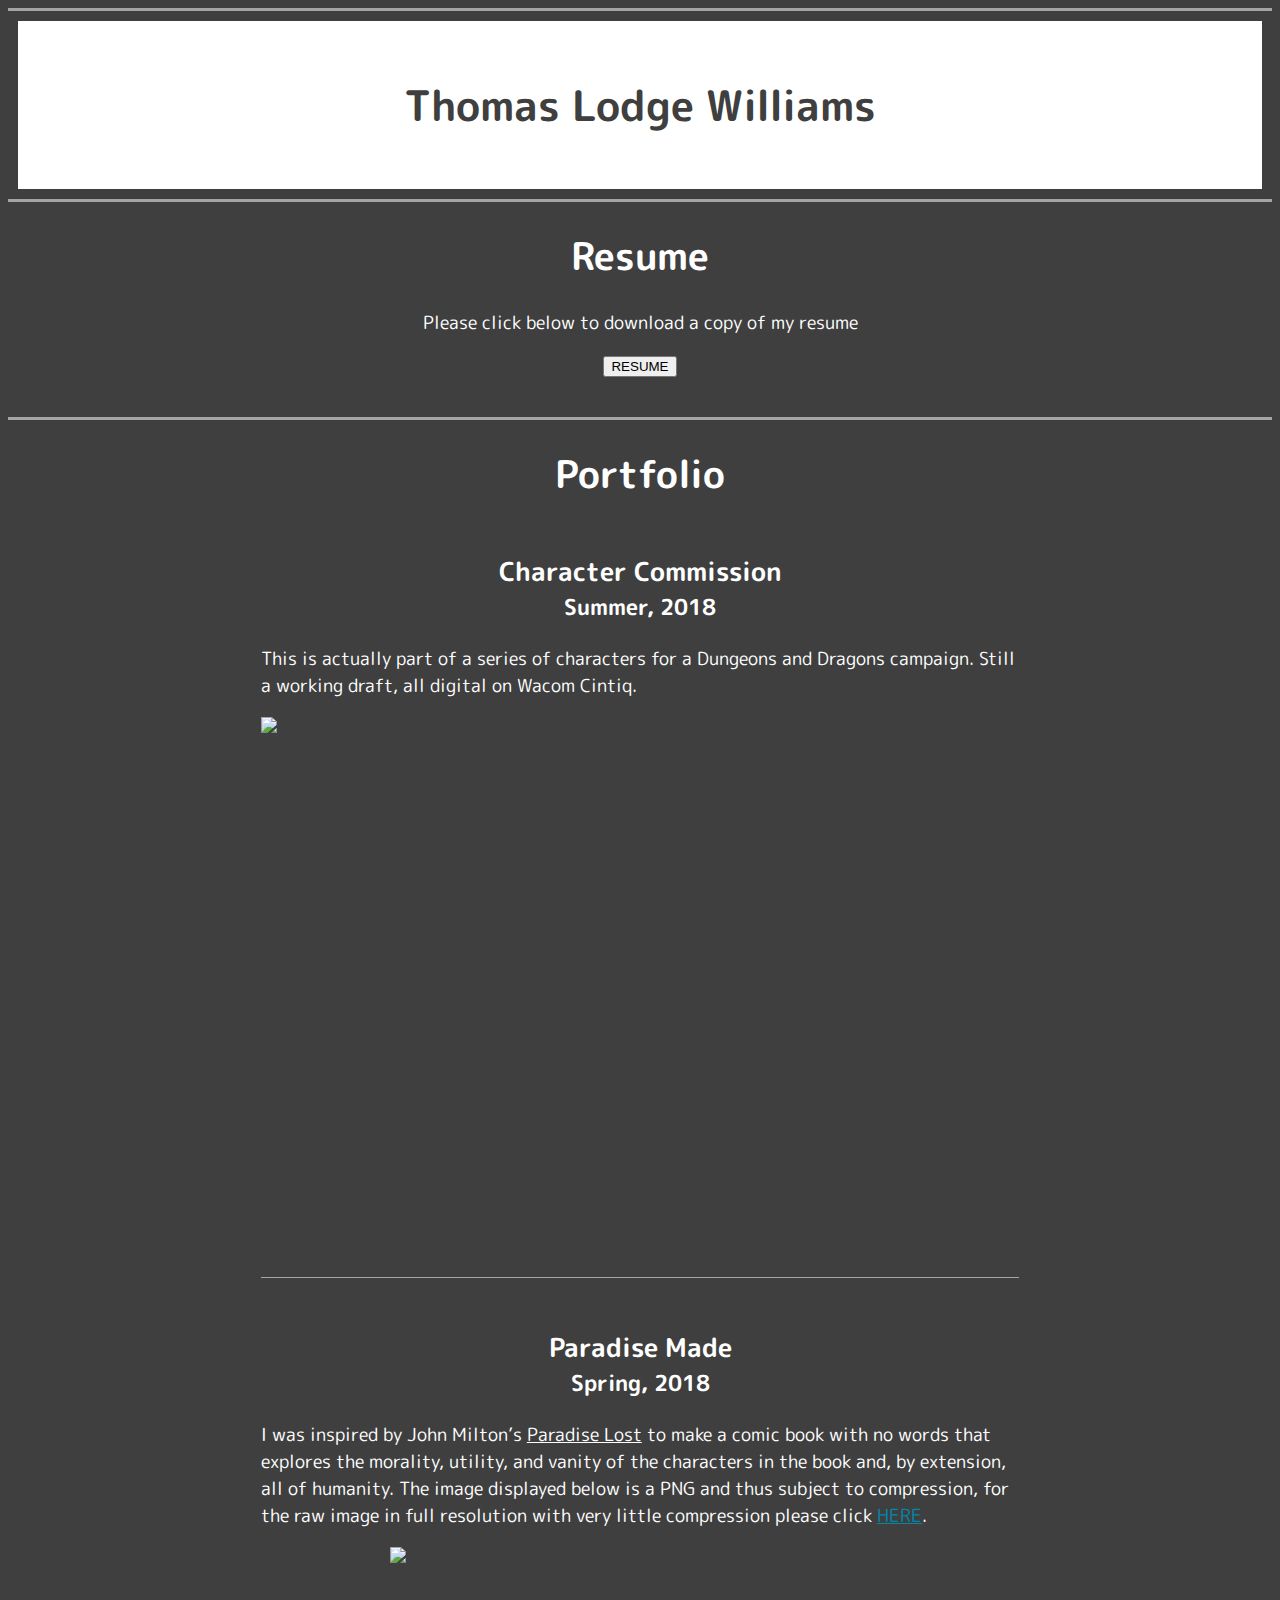
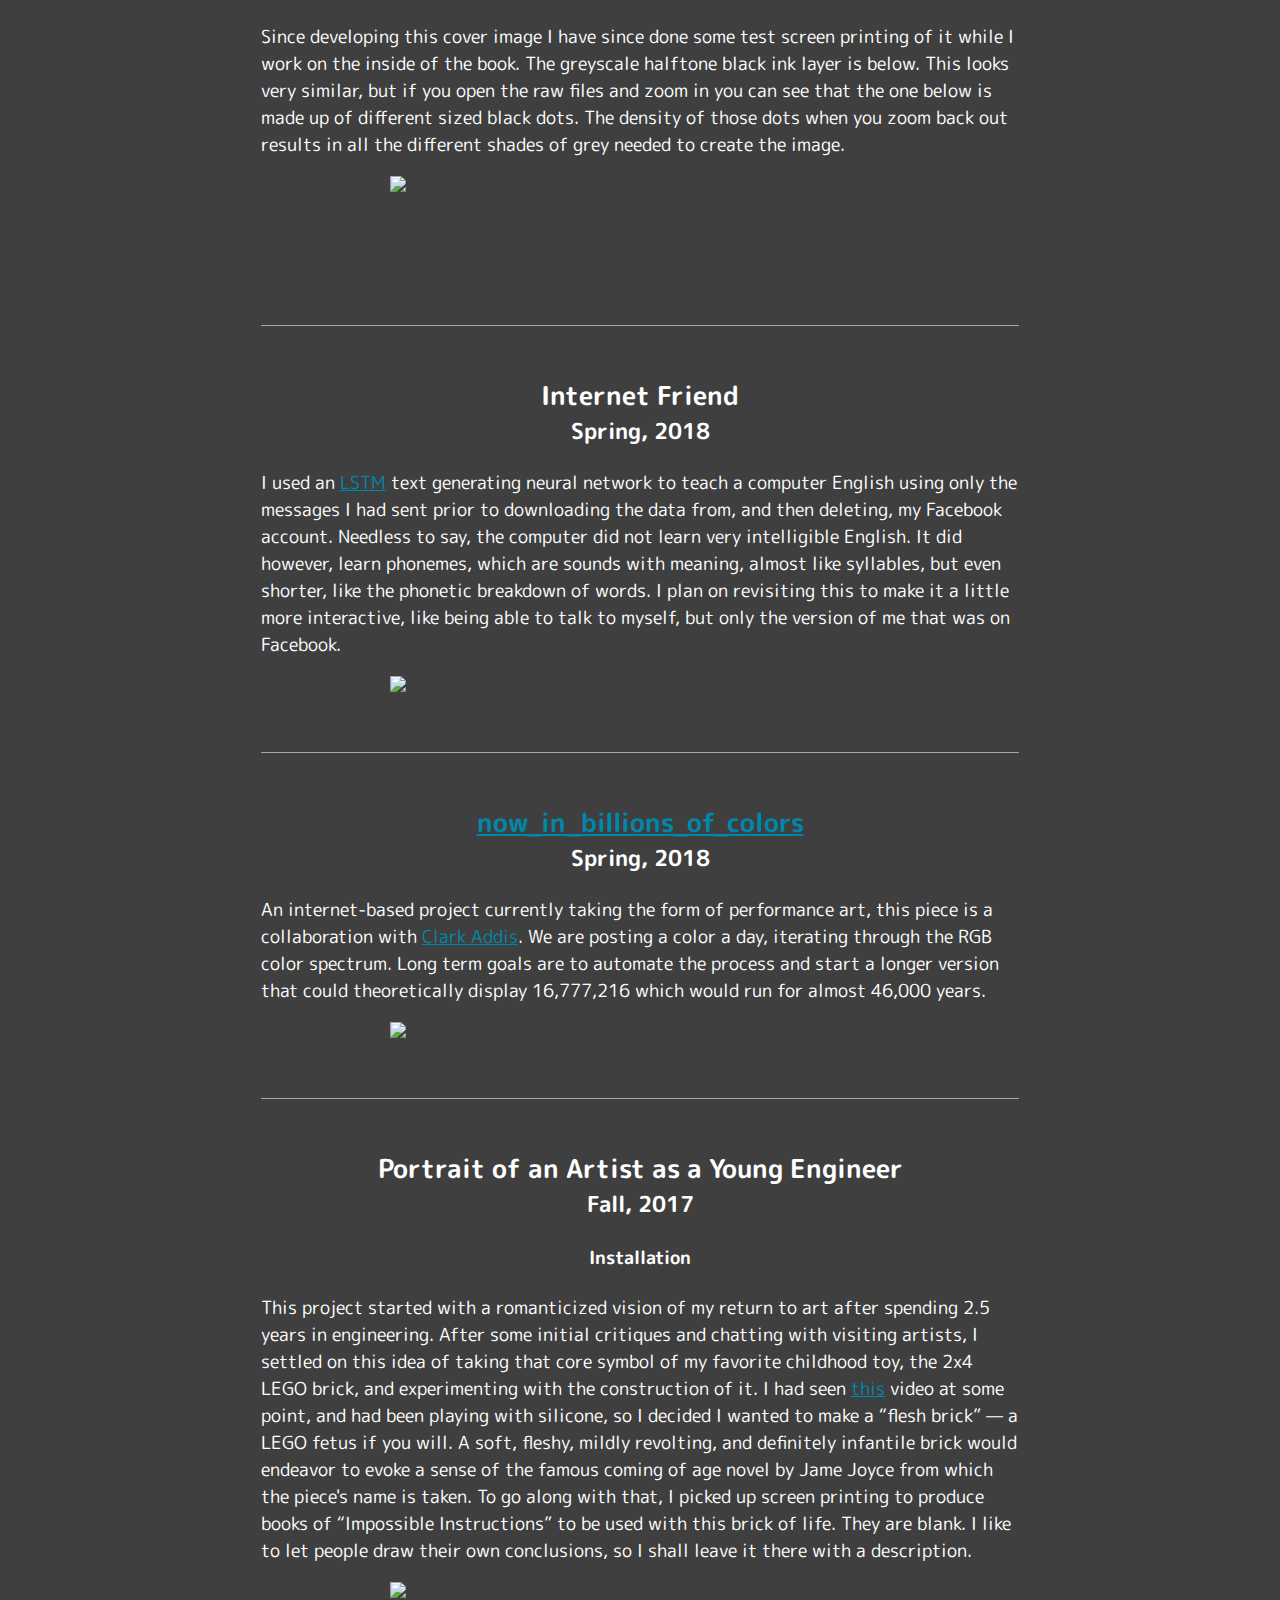
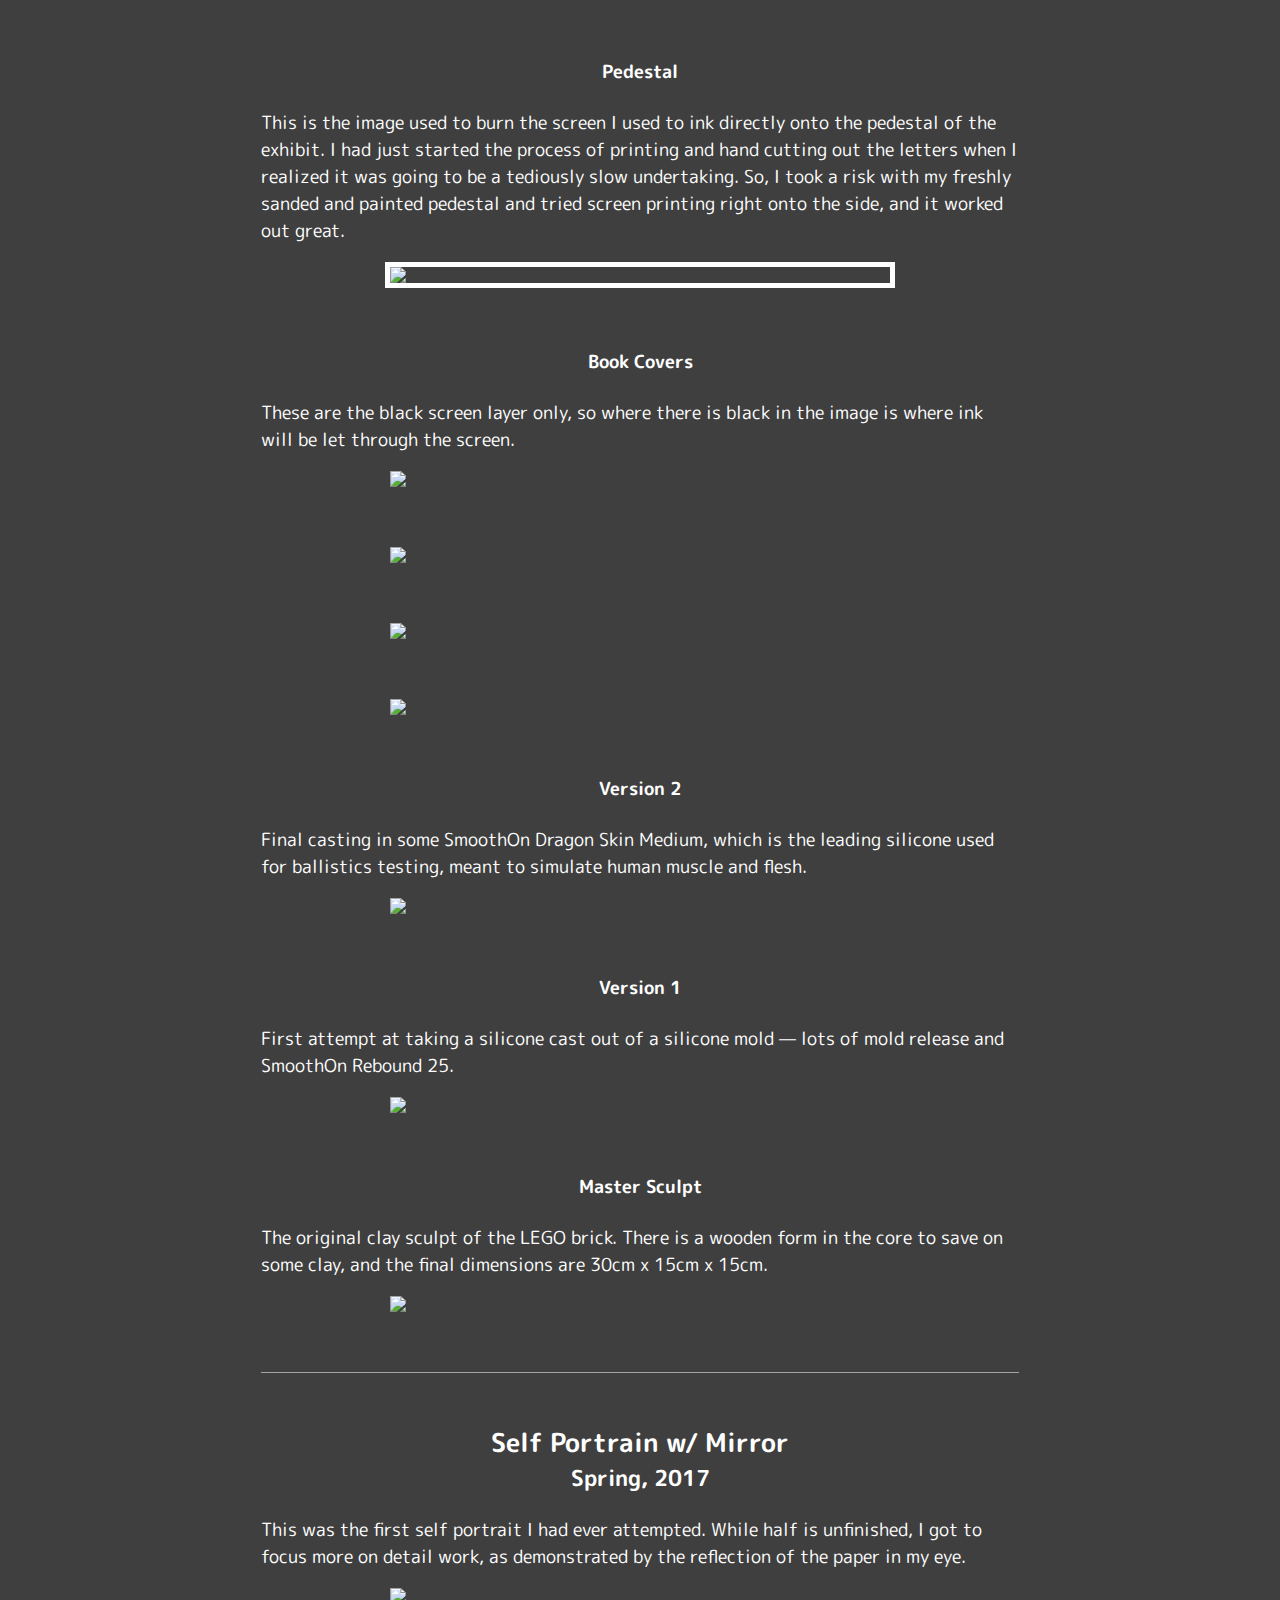
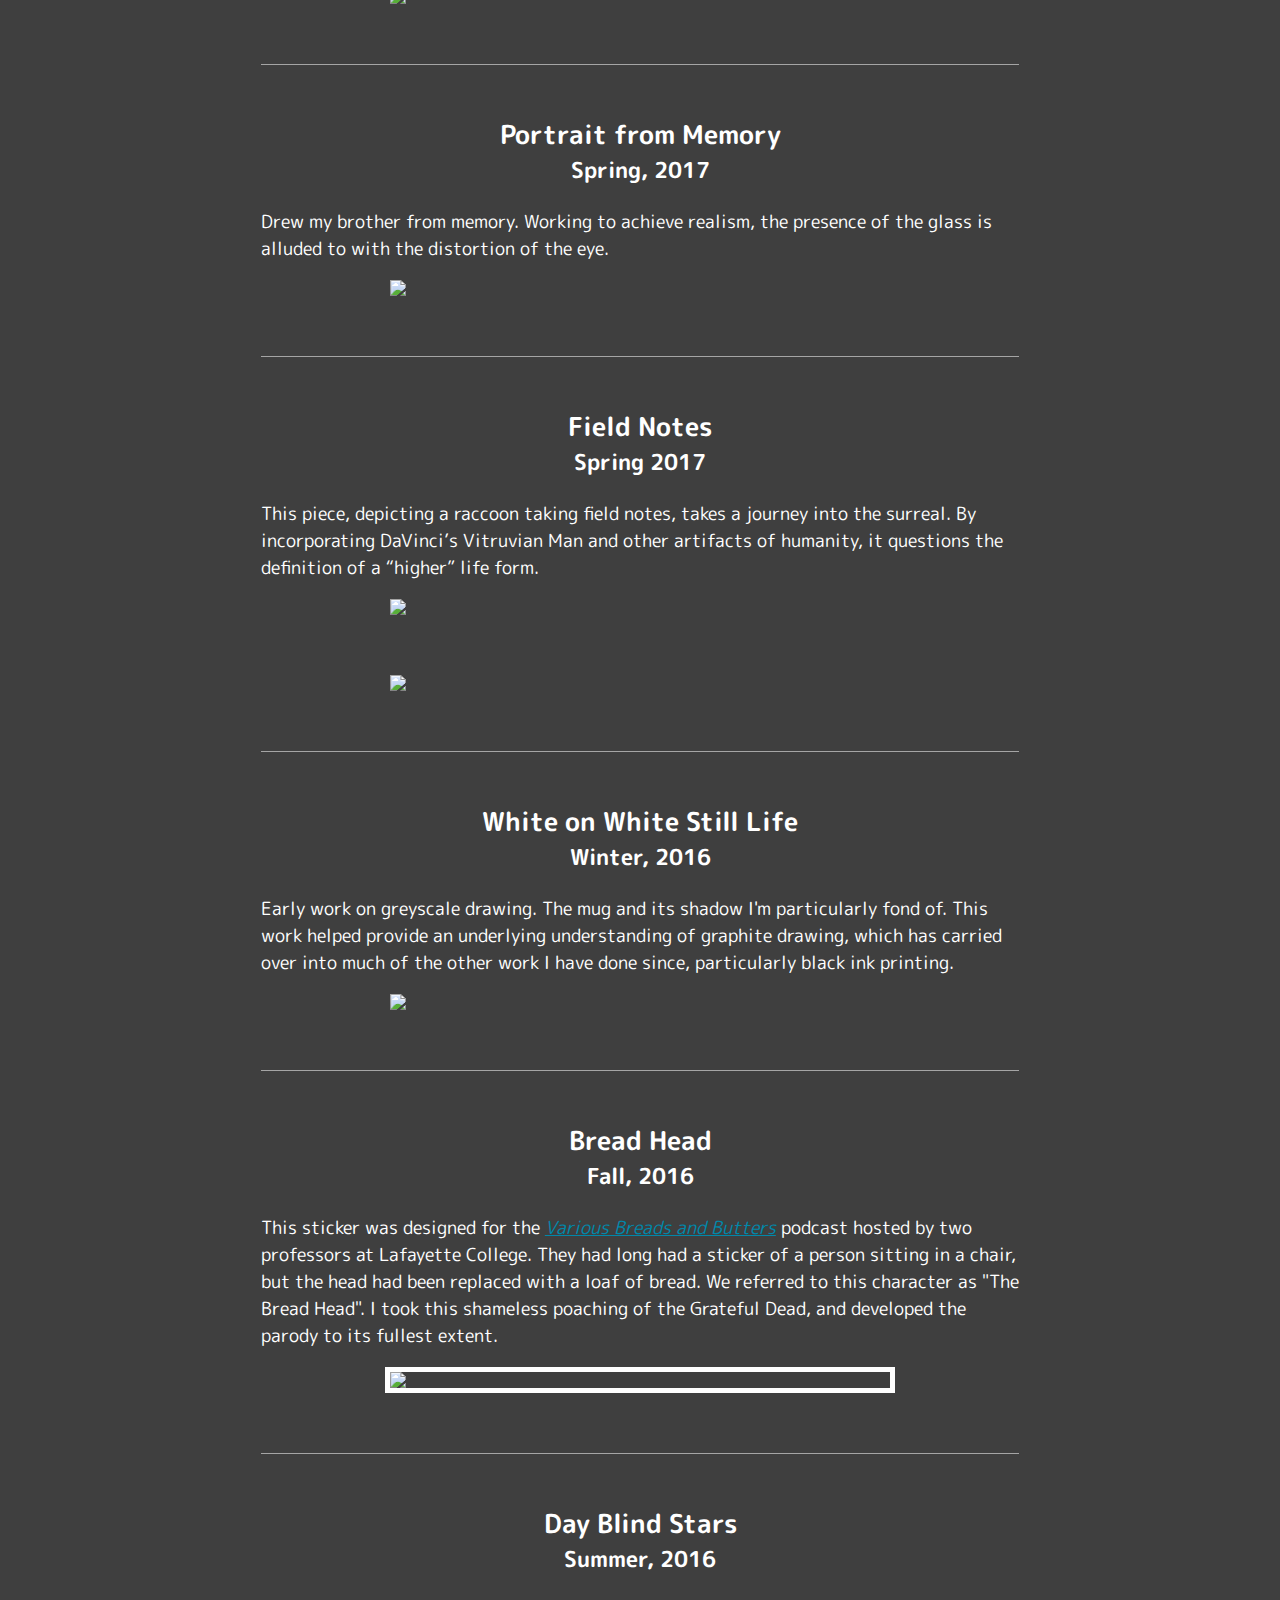
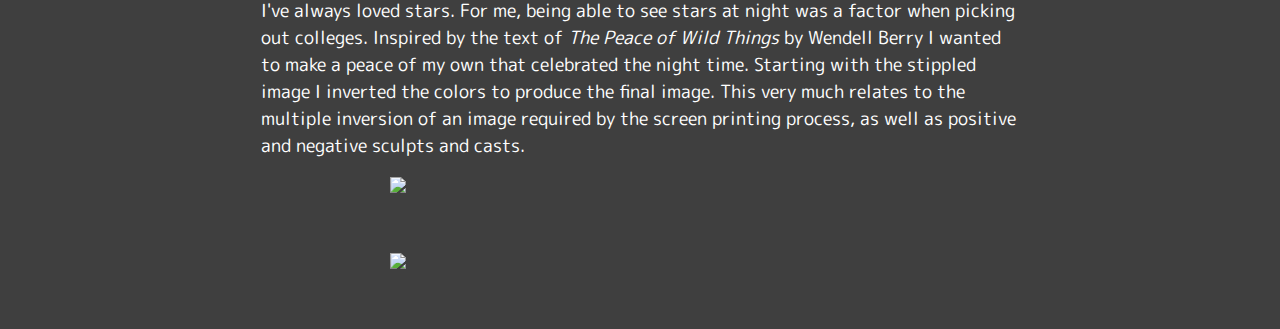
==== commit a1368128: "Minor Edits" ====
--- a/index.html
+++ b/index.html
@@ -119,7 +119,7 @@
                     <h2>Portrait of an Artist as a Young Engineer</h2>
                     <h3>Fall, 2017</h3>
                         <h4>Installation</h4>
-                            <p>This project started with a romanticized vision of my return to art after spending 2.5 years in engineering. After some initial critiques and chatting with visiting artists, I settled on this idea of taking that core symbol of my favorite childhood toy, the 2x4 LEGO brick, and experimenting with the construction of it. I had seen <a href="https://www.youtube.com/watch?v=P2O7vyKnYfo">this</a> video at some point, and had been playing with silicone, so I decided I wanted to make a “flesh brick” &mdash; a LEGO fetus if you will. A soft, fleshy, mildly revolting, and definitely infantile brick would endeavor to evok a sense of the famous coming of age novel by Jame Joyce from which the piece's name is taken. To go along with that, I picked up screen printing to produce books of “Impossible Instructions” to be used with this brick of life. They are blank. I like to let people draw their own conclusions, so I shall leave it there with a description.</p>
+                            <p>This project started with a romanticized vision of my return to art after spending 2.5 years in engineering. After some initial critiques and chatting with visiting artists, I settled on this idea of taking that core symbol of my favorite childhood toy, the 2x4 LEGO brick, and experimenting with the construction of it. I had seen <a href="https://www.youtube.com/watch?v=P2O7vyKnYfo">this</a> video at some point, and had been playing with silicone, so I decided I wanted to make a “flesh brick” &mdash; a LEGO fetus if you will. A soft, fleshy, mildly revolting, and definitely infantile brick would endeavor to evoke a sense of the famous coming of age novel by Jame Joyce from which the piece's name is taken. To go along with that, I picked up screen printing to produce books of “Impossible Instructions” to be used with this brick of life. They are blank. I like to let people draw their own conclusions, so I shall leave it there with a description.</p>
                             <img  src="https://raw.githubusercontent.com/high-tech-hobo/portfolio/master/pictures/capstone/capstone_final.jpg"/>
 
                         <h4>Pedestal</h4>
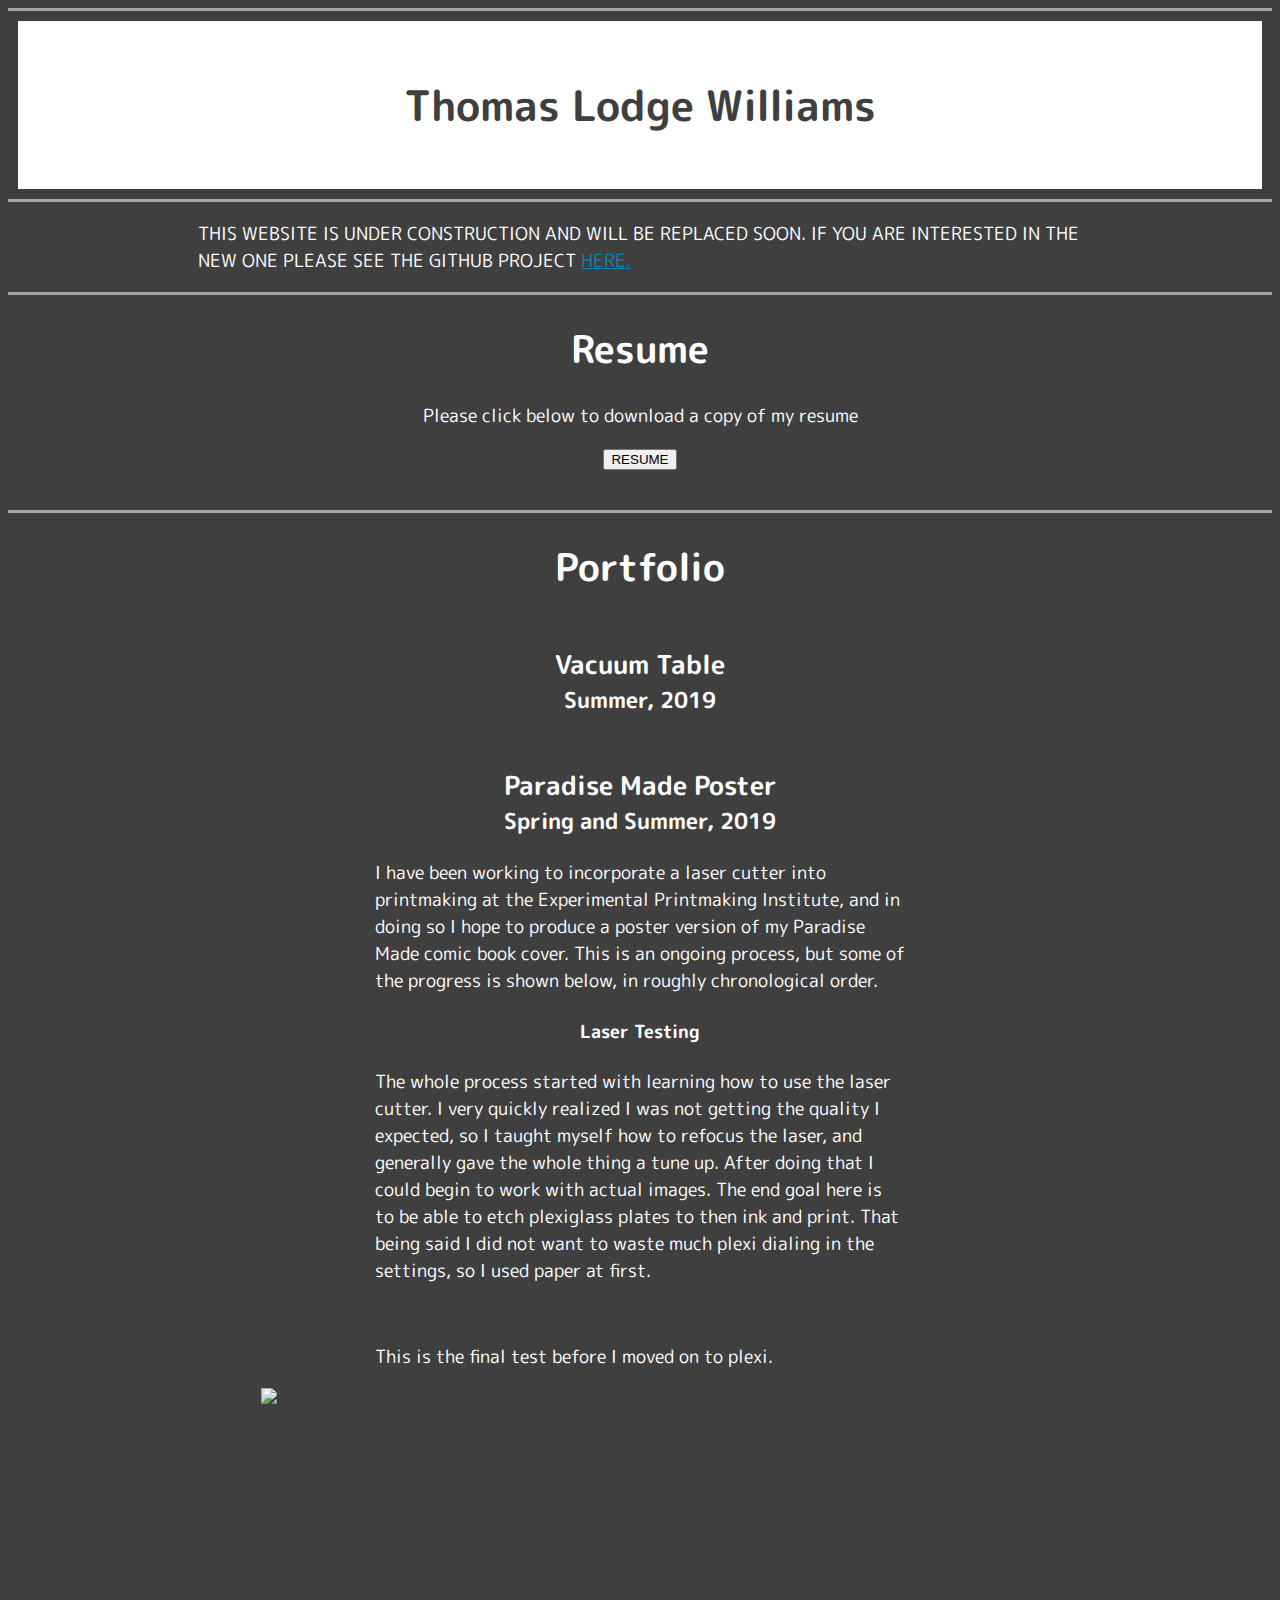
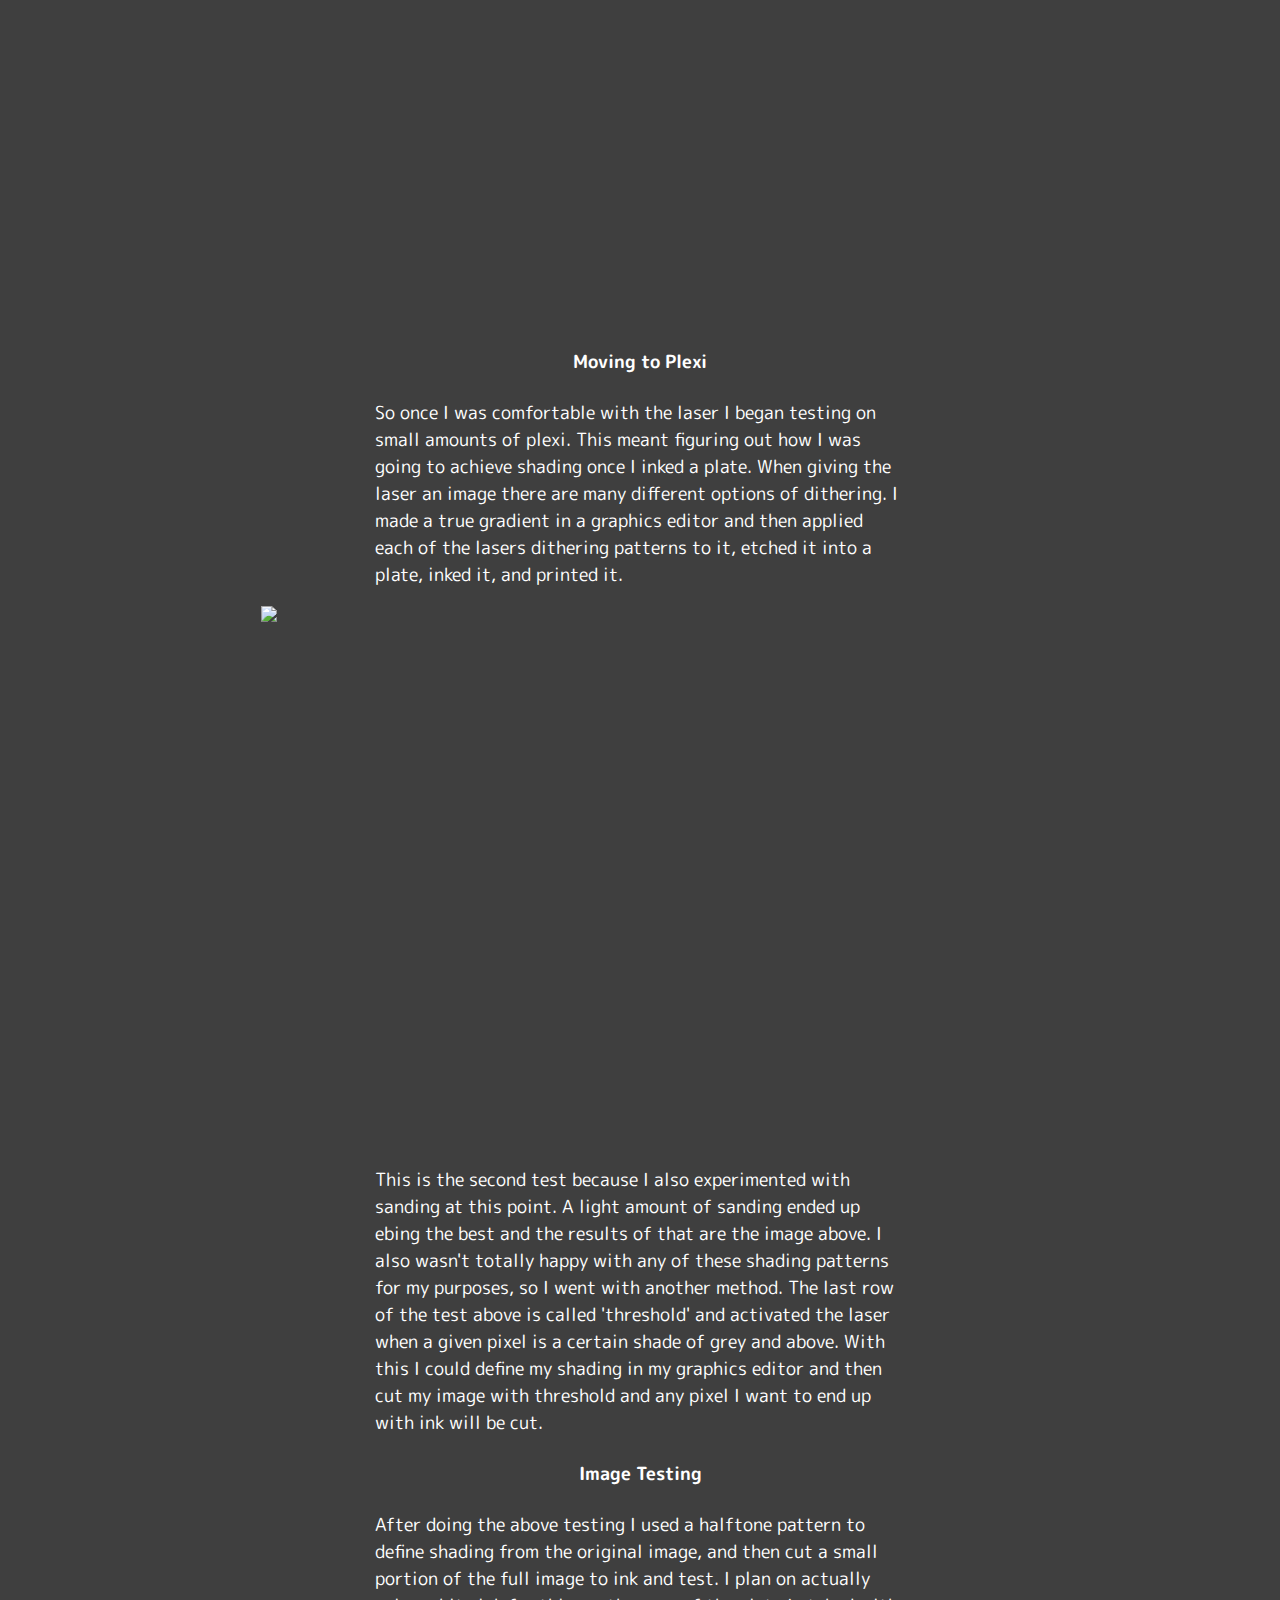
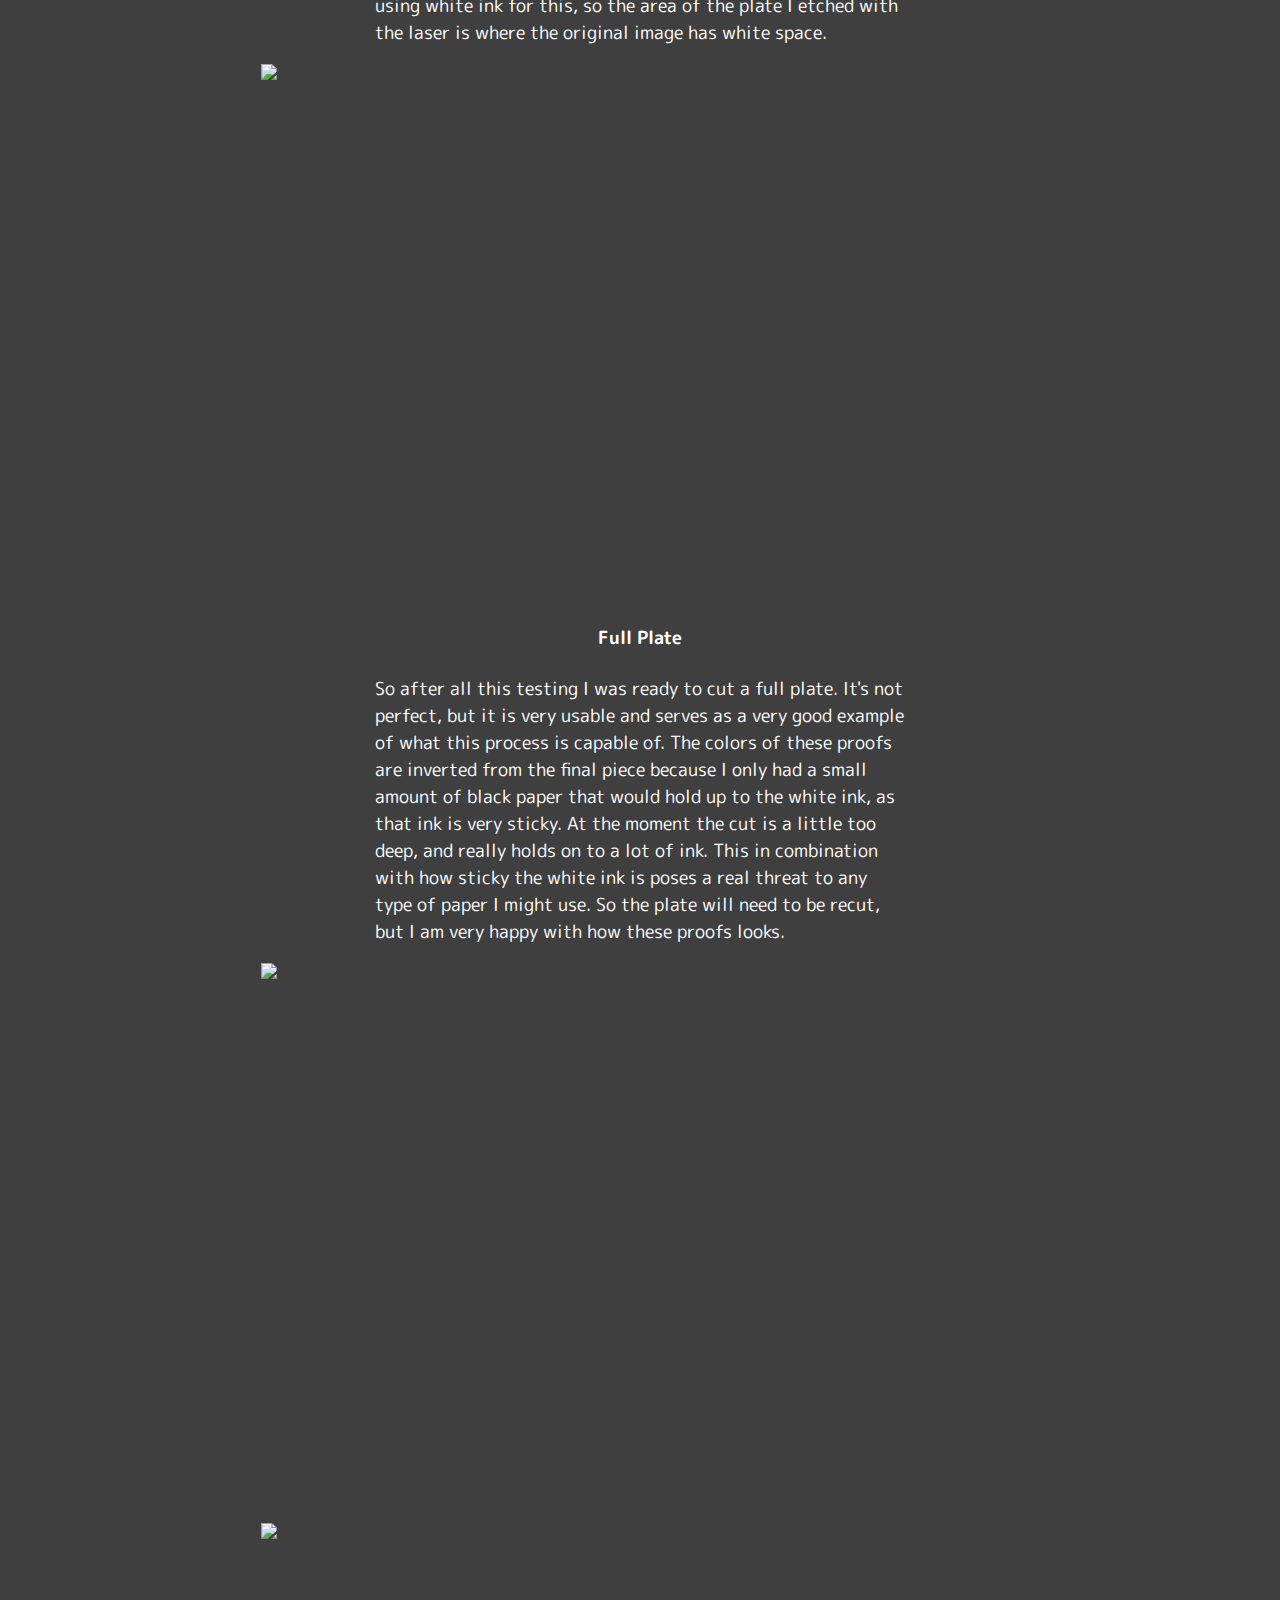
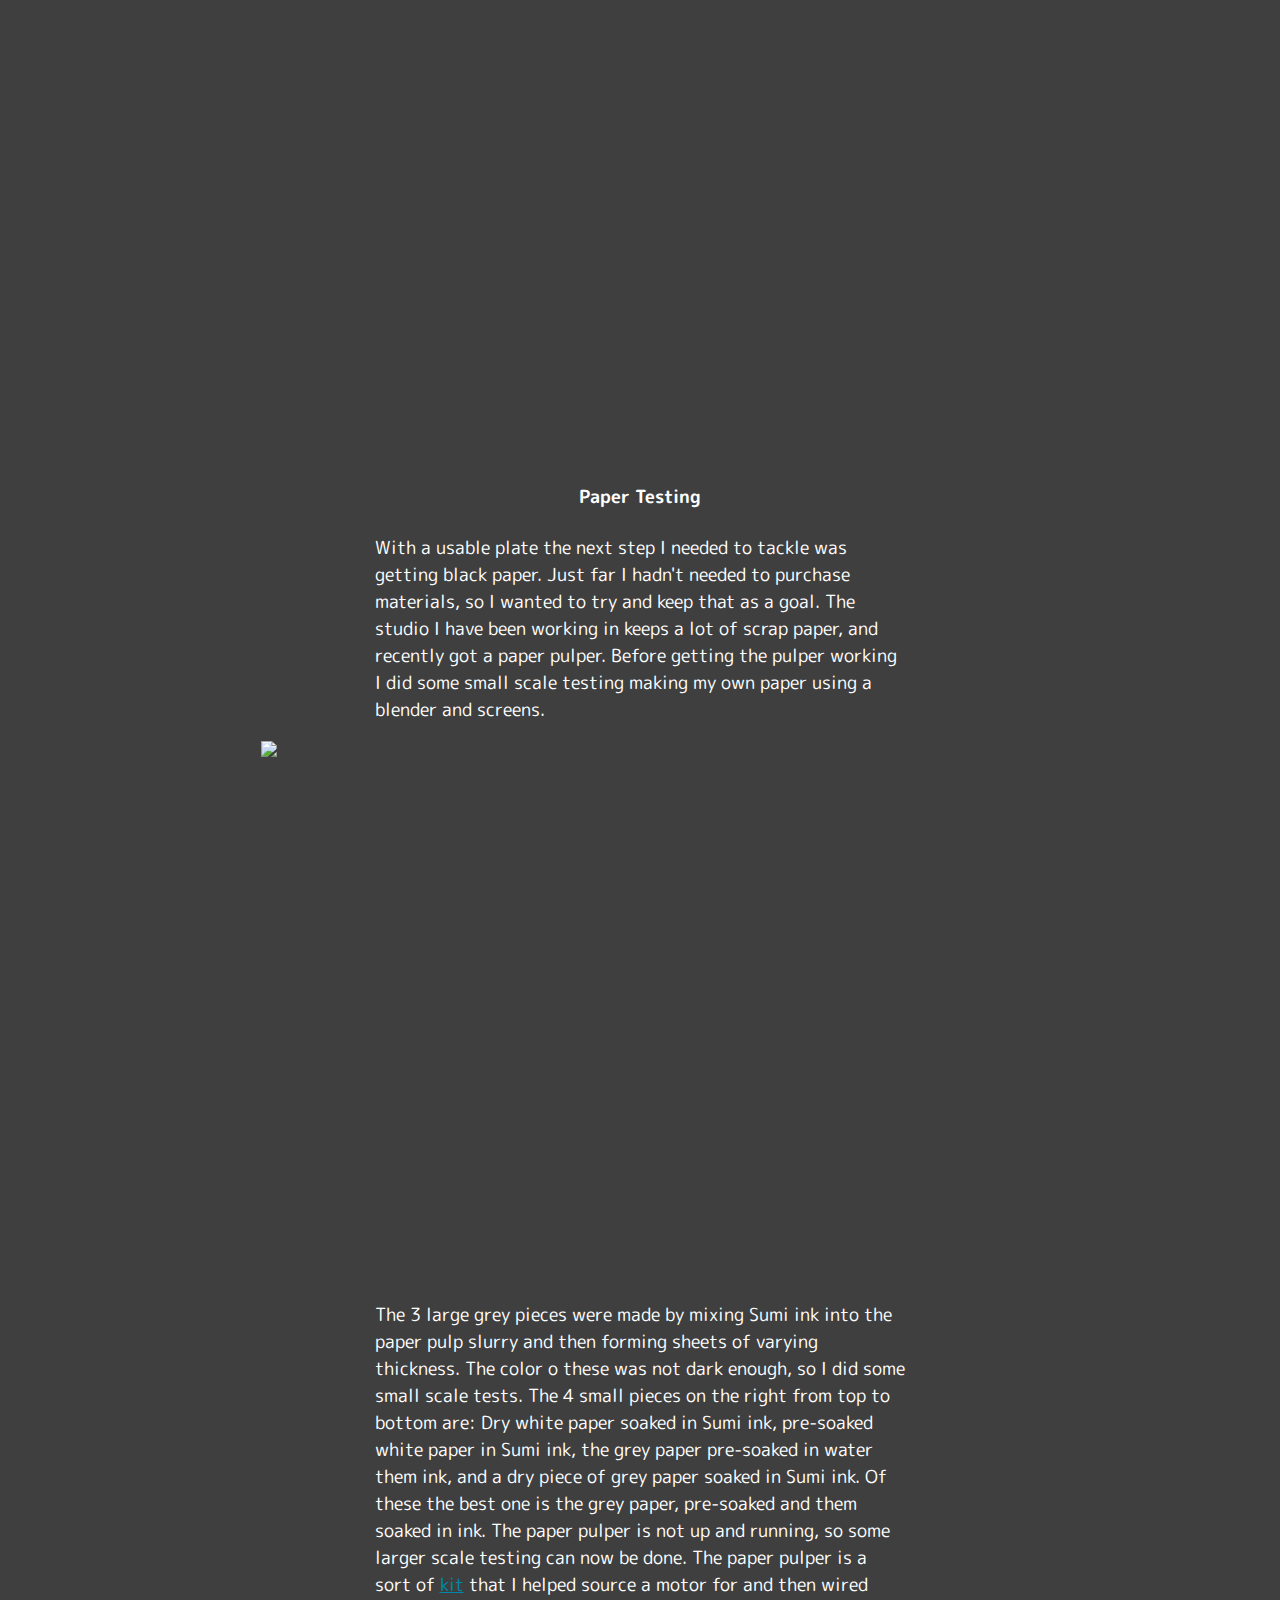
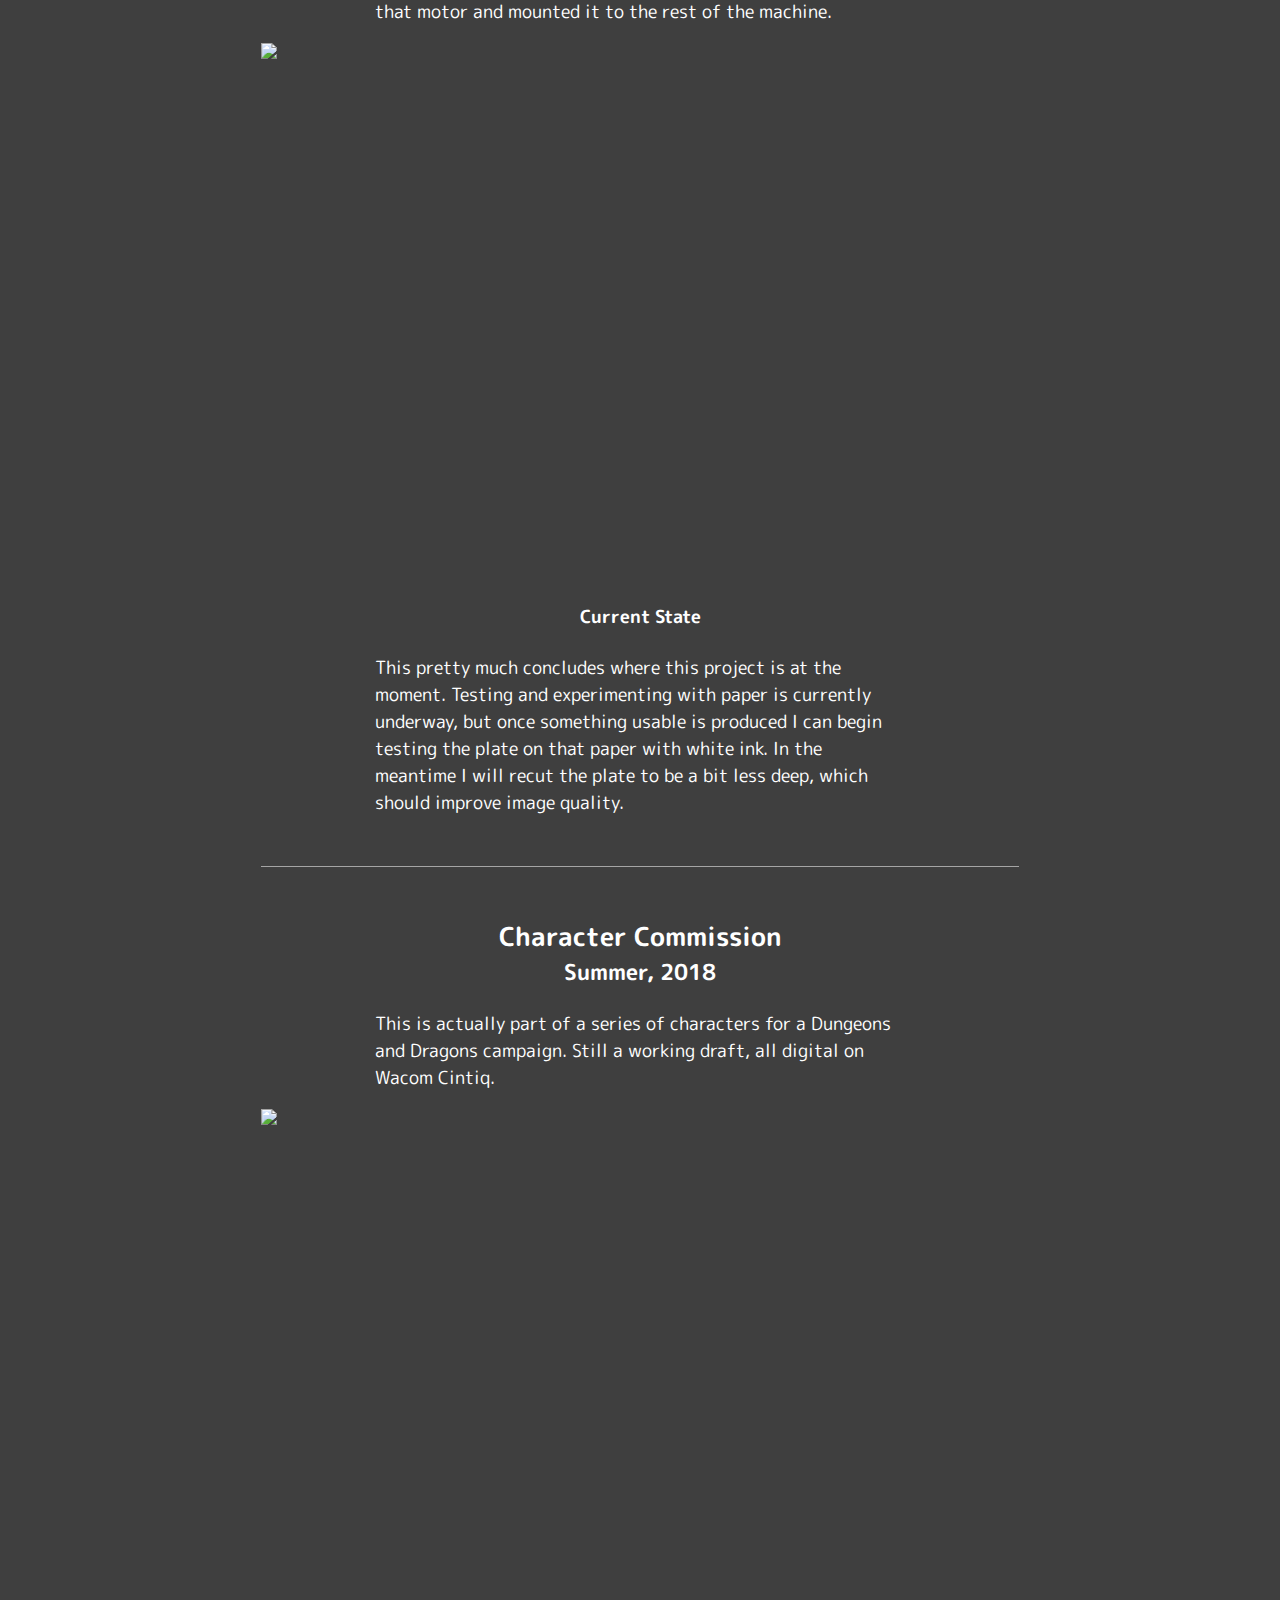
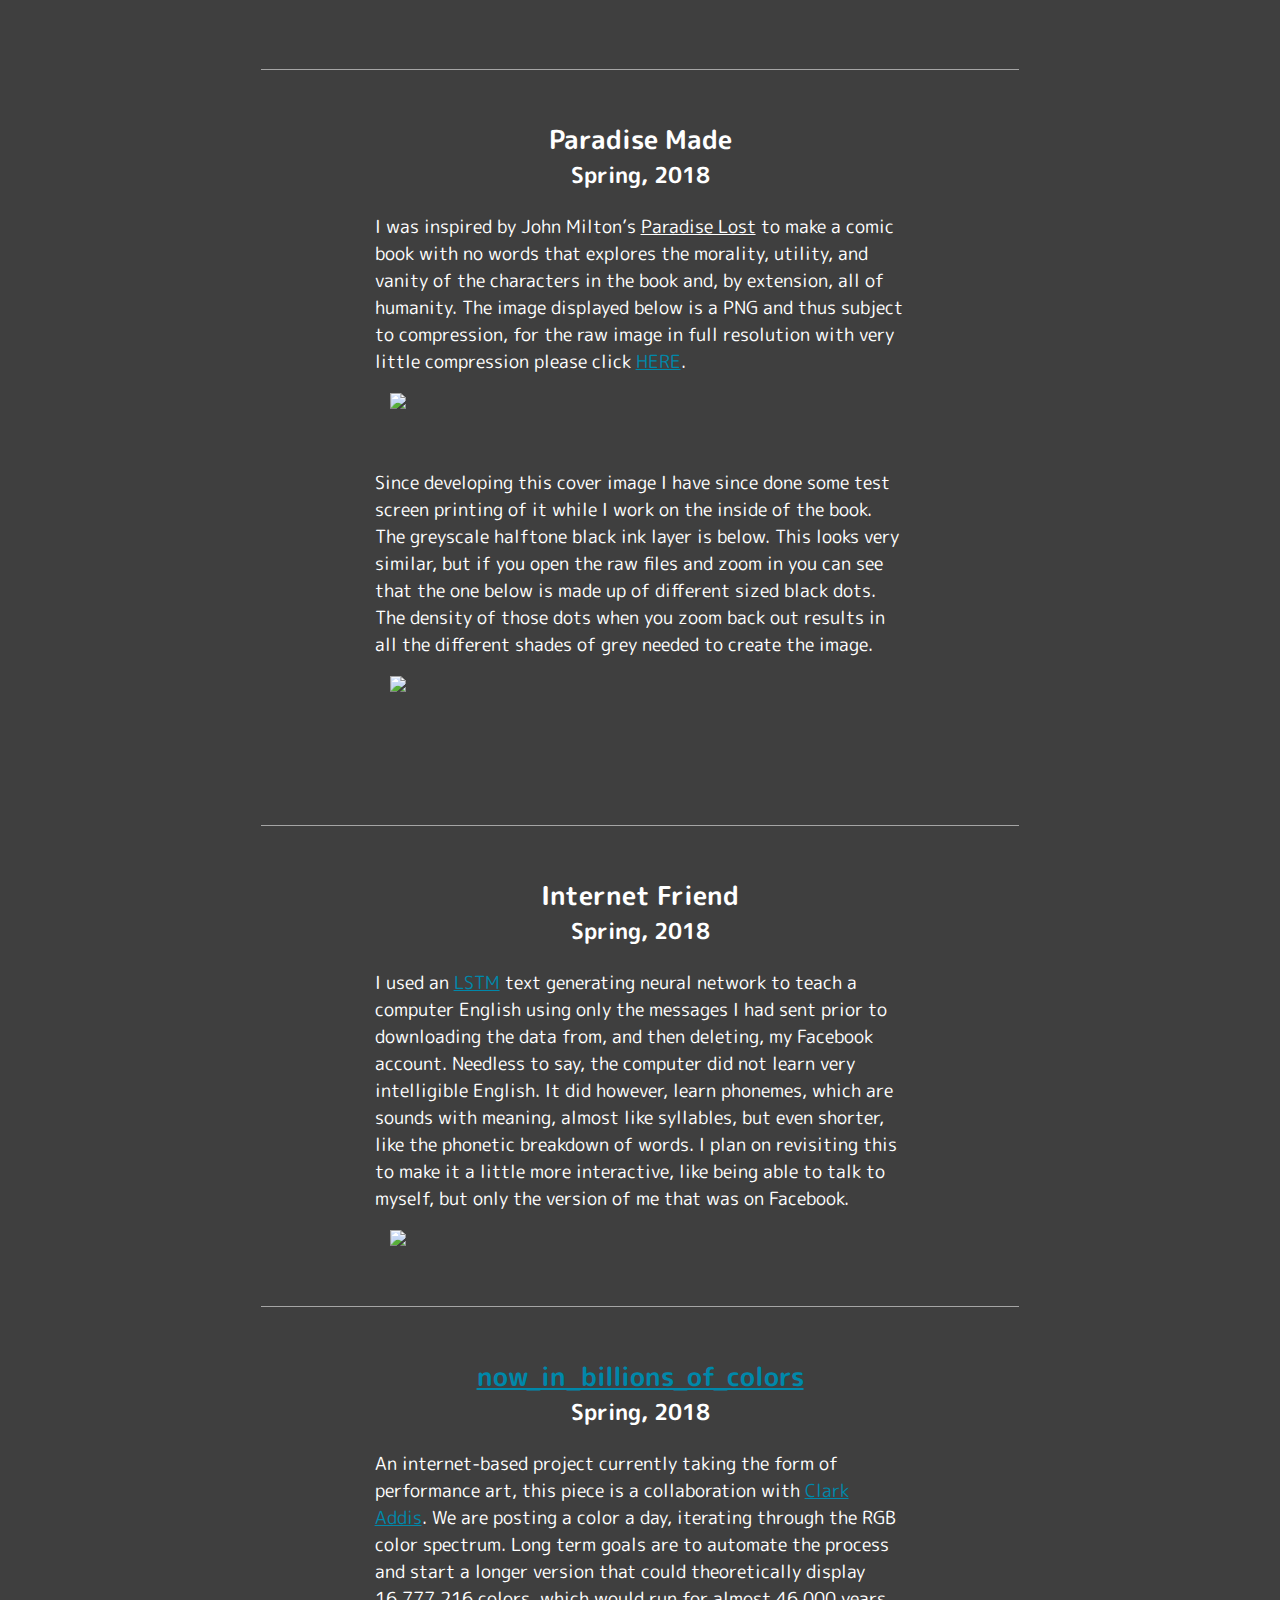
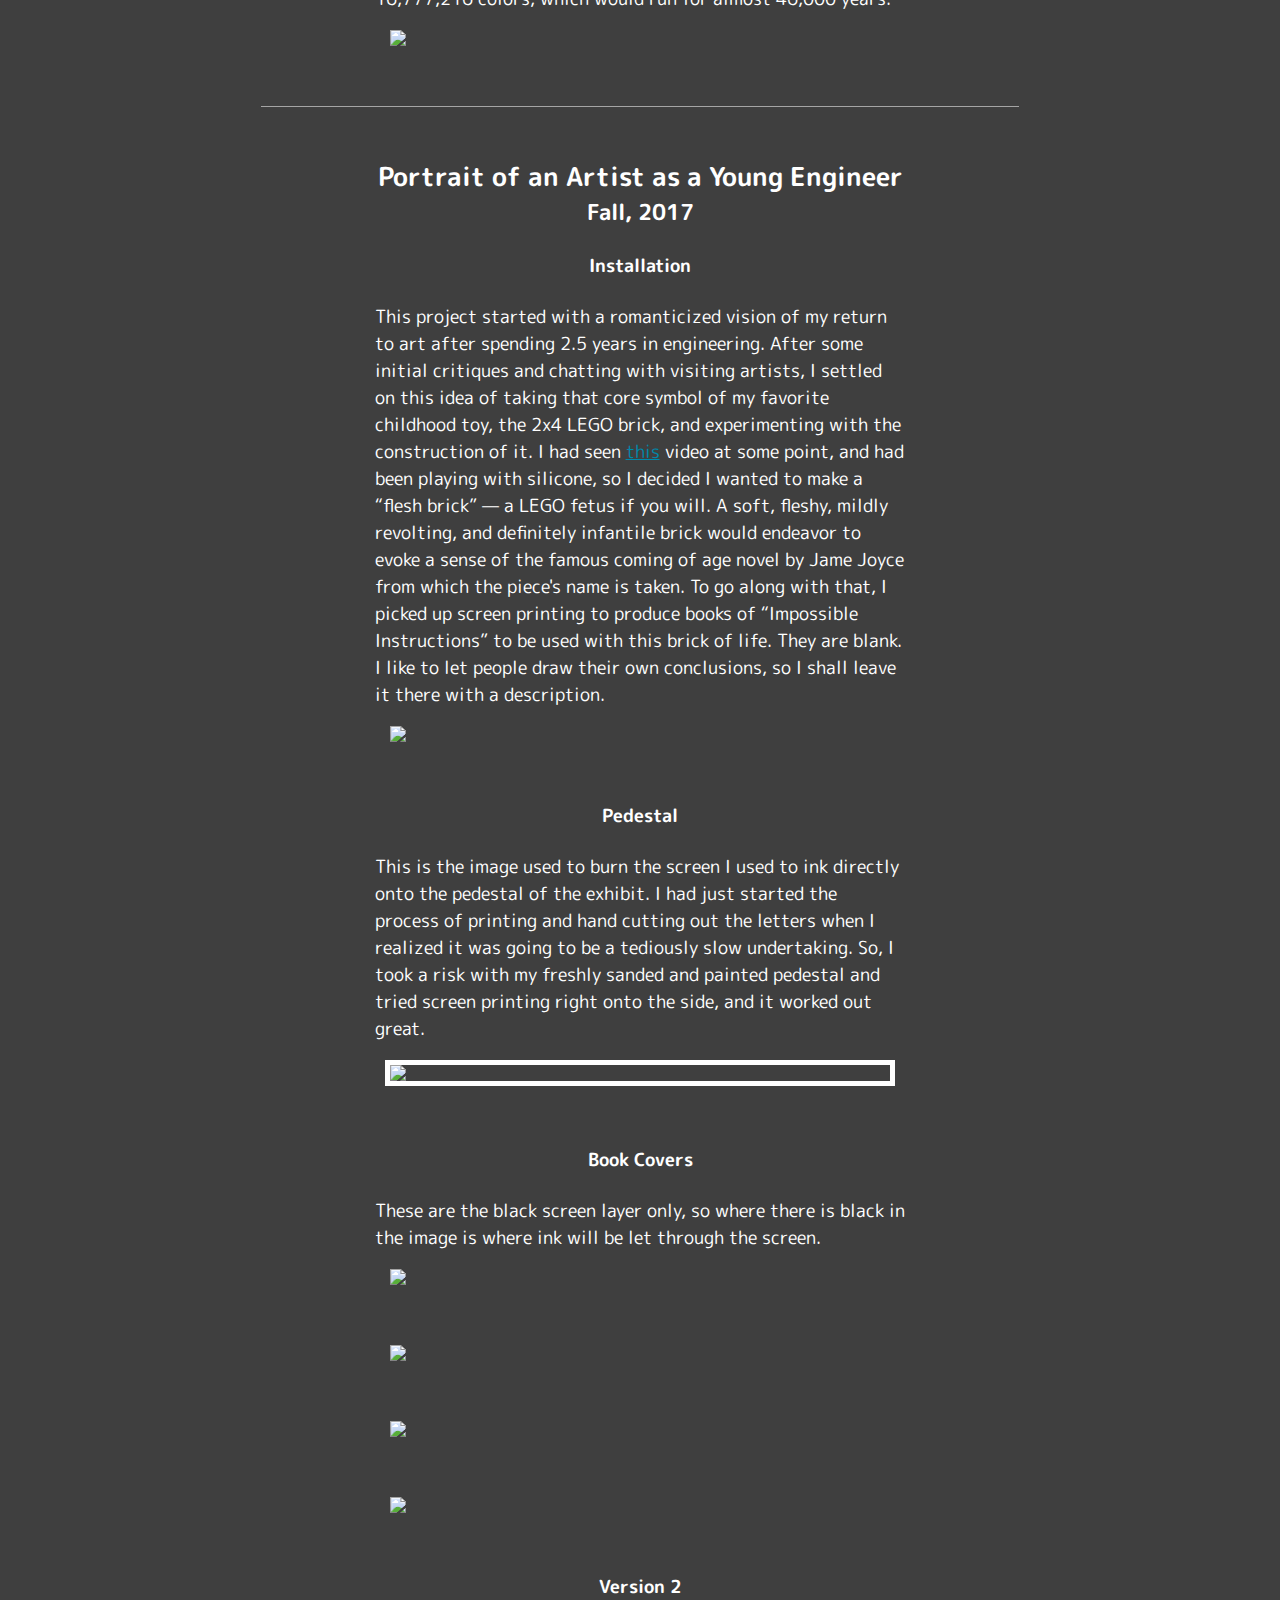
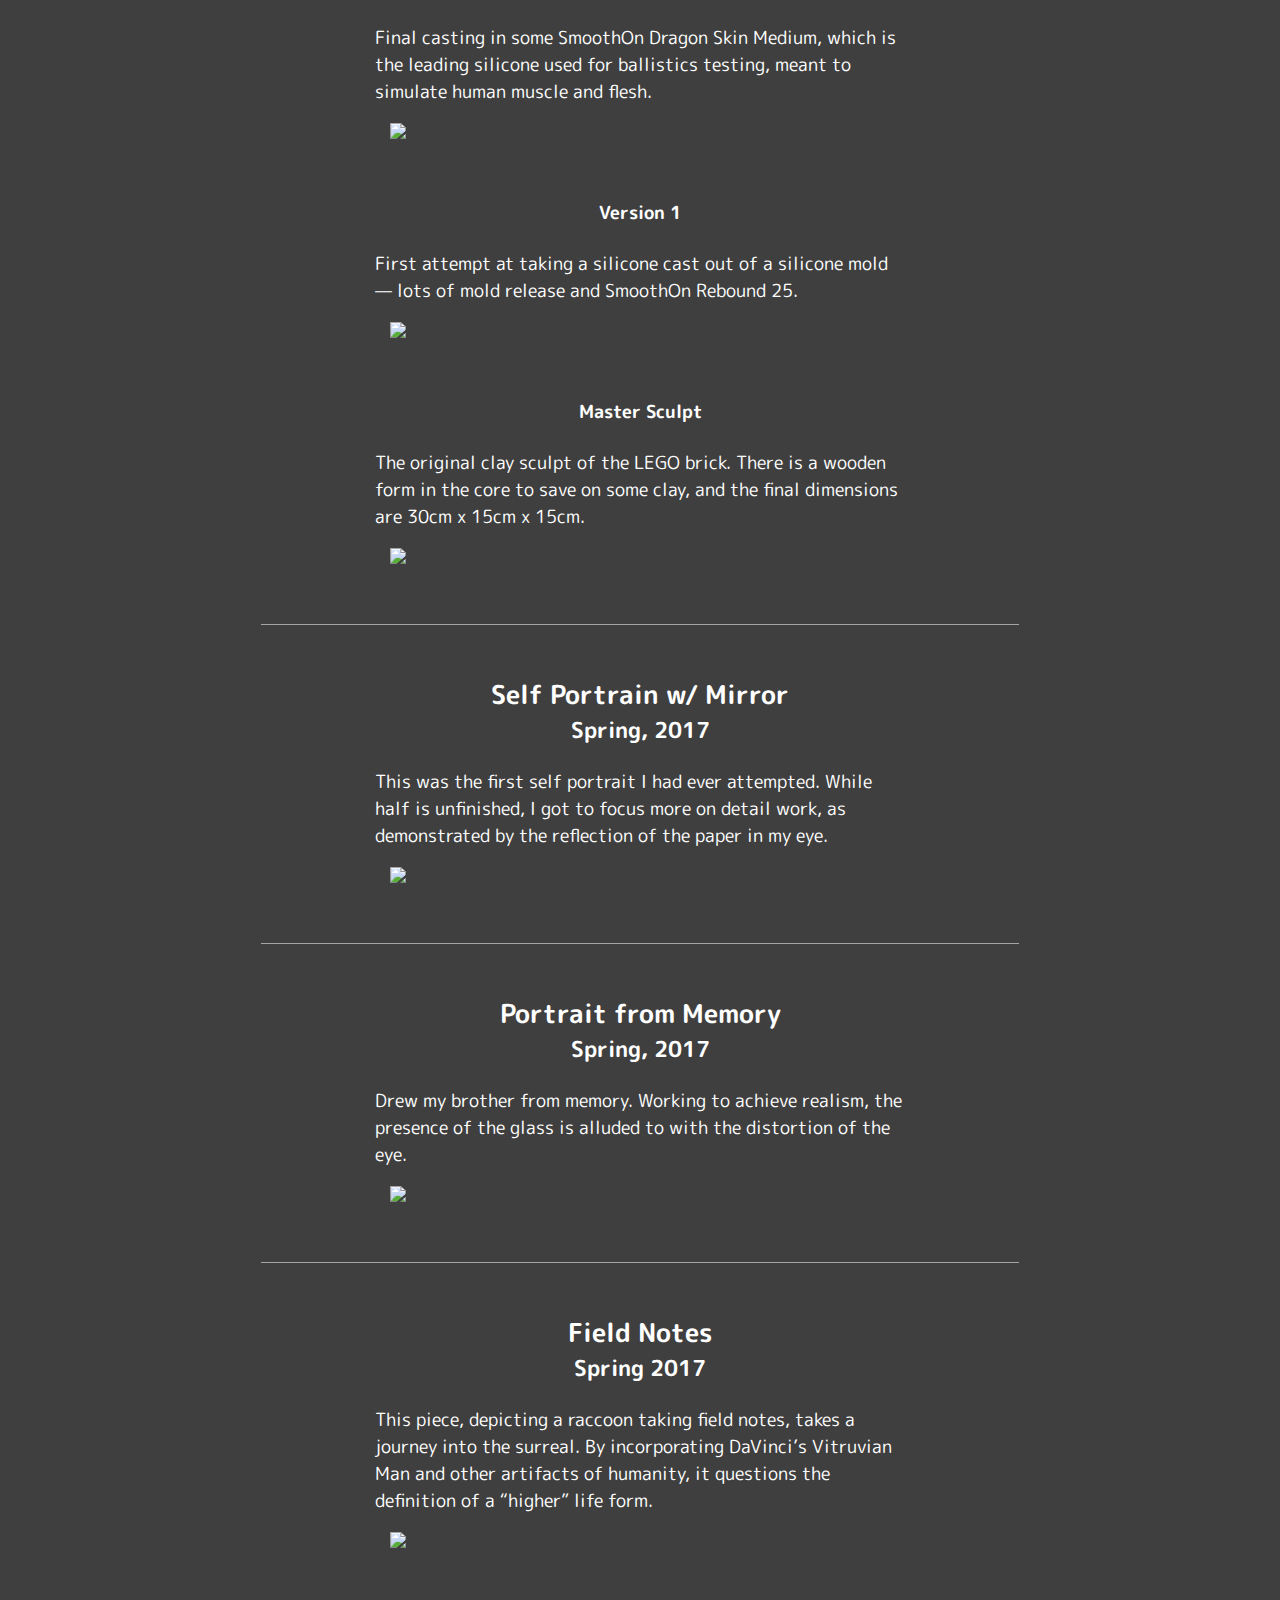
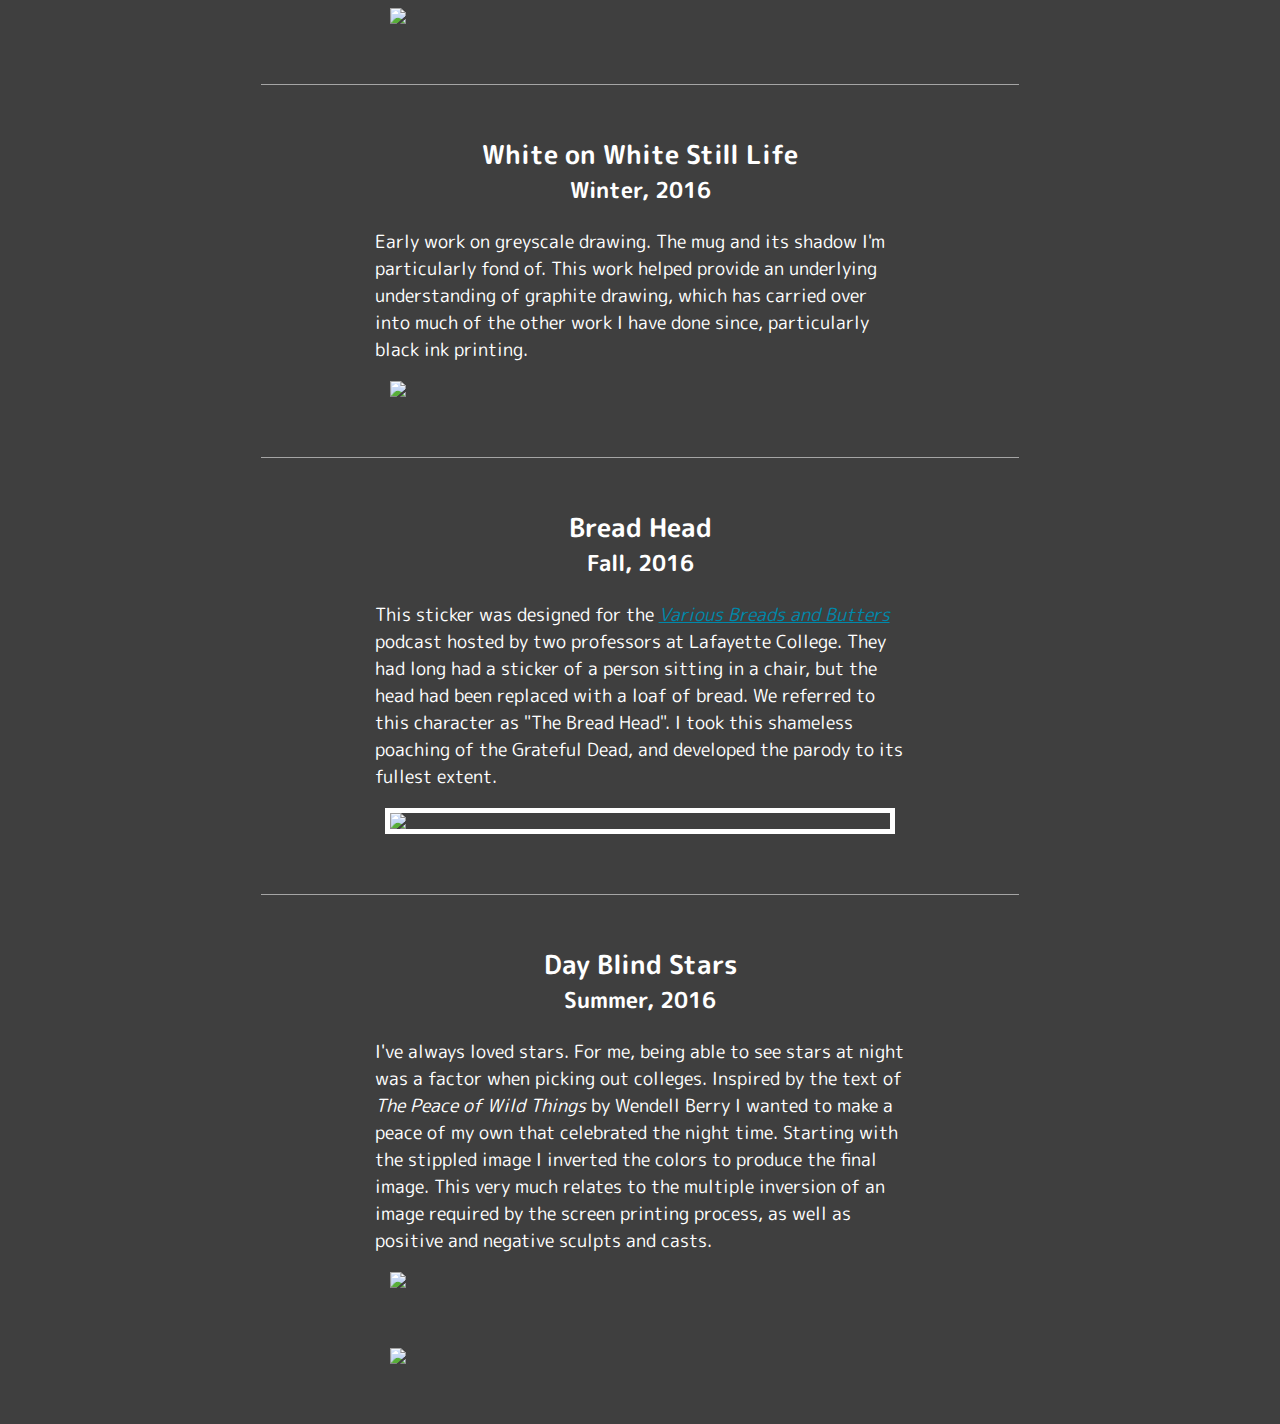
==== commit 8f9a01db: "Spring and summer 2019 entries" ====
--- a/index.html
+++ b/index.html
@@ -5,6 +5,7 @@
             <link href="https://fonts.googleapis.com/css?family=Abel|Cuprum|M+PLUS+Rounded+1c|Maven+Pro|Source+Code+Pro" rel="stylesheet"> 
         <style>
             body {background-color: rgb(63, 63, 63); font-family:'M PLUS Rounded 1c', sans-serif;}
+            p {color: white; font-size:18px; margin-left: 15%; margin-right: 15%;}
 
             .title {background-color: rgb(255, 255, 255);  padding: 25px; margin: 10px; text-align: center;}
                 .title h1       {color: rgb(63, 63, 63);
@@ -61,11 +62,13 @@
         </div>
 
         <hr>
+            <p>THIS WEBSITE IS UNDER CONSTRUCTION AND WILL BE REPLACED SOON. IF YOU ARE INTERESTED IN THE NEW ONE PLEASE SEE THE GITHUB PROJECT <a href="https://github.com/thomas-williams/Personal-Site-2.0">HERE.</a></p>
+        <hr>
 
         <div class="resume";>
             <h1>Resume</h1>
                 <p>Please click below to download a copy of my resume</p>
-                <form style="margin-bottom: 40px" action="https://raw.githubusercontent.com/high-tech-hobo/portfolio/35d7230ae544cd2e58f298df0b705085ca15f41b/resume.pdf">
+                <form style="margin-bottom: 40px" action="https://github.com/thomas-williams/portfolio/raw/master/resumes/resume.pdf">
                     <input type="submit" value="RESUME"/>
                 </form>
         </div>
@@ -74,11 +77,58 @@
 
         <div id="portfolio";>
             <h1>Portfolio</h1>
+
+            <div id="port_entry";>
+                <h2>Vacuum Table</h2>
+                <h3>Summer, 2019</h3>
+                <p></p>
+            </div>
+
+
+            <div id="port_entry";>
+                <h2>Paradise Made Poster</h2>
+                    <h3>Spring and Summer, 2019</h3>
+                    <p>I have been working to incorporate a laser cutter into printmaking at the Experimental Printmaking Institute, and in doing so I hope to produce a poster version of my Paradise Made comic book cover. This is an ongoing process, but some of the progress is shown below, in roughly chronological order.</p>
+                    <h4>Laser Testing</h4>
+                        <P>The whole process started with learning how to use the laser cutter. I very quickly realized I was not getting the quality I expected, so I taught myself how to refocus the laser, and generally gave the whole thing a tune up. After doing that I could begin to work with actual images. The end goal here is to be able to etch plexiglass plates to then ink and print. That being said I did not want to waste much plexi dialing in the settings, so I used paper at first.</P>
+                    <br>
+                        <p>This is the final test before I moved on to plexi.</p>
+                    <img class=fixed src="https://raw.githubusercontent.com/high-tech-hobo/portfolio/master/pictures/paradise_made/laser-test.png"/>
+
+                    <h4>Moving to Plexi</h4>
+                        <p>So once I was comfortable with the laser I began testing on small amounts of plexi. This meant figuring out how I was going to achieve shading once I inked a plate. When giving the laser an image there are many different options of dithering. I made a true gradient in a graphics editor and then applied each of the lasers dithering patterns to it, etched it into a plate, inked it, and printed it.</p>
+                    <img class=fixed src="https://raw.githubusercontent.com/high-tech-hobo/portfolio/master/pictures/paradise_made/gradient-test.png">
+                    <p>This is the second test because I also experimented with sanding at this point. A light amount of sanding ended up ebing the best and the results of that are the image above. I also wasn't totally happy with any of these shading patterns for my purposes, so I went with another method. The last row of the test above is called 'threshold' and activated the laser when a given pixel is a certain shade of grey and above. With this I could define my shading in my graphics editor and then cut my image with threshold and any pixel I want to end up with ink will be cut.</p>
+                    
+                    <h4>Image Testing</h4>
+                        <p> After doing the above testing I used a halftone pattern to define shading from the original image, and then cut a small portion of the full image to ink and test. I plan on actually using white ink for this, so the area of the plate I etched with the laser is where the original image has white space.</p>
+                    <img class=fixed src="https://raw.githubusercontent.com/high-tech-hobo/portfolio/master/pictures/paradise_made/white-test.png">
+
+                    <h4>Full Plate</h4>
+                        <p>So after all this testing I was ready to cut a full plate. It's not perfect, but it is very usable and serves as a  very good example of what this process is capable of. The colors of these proofs are inverted from the final piece because I only had a small amount of black paper that would hold up to the white ink, as that ink is very sticky. At the moment the cut is a little too deep, and really holds on to a lot of ink. This in combination with how sticky the white ink is poses a real threat to any type of paper I might use. So the plate will need to be recut, but I am very happy with how these proofs looks.</p>
+                    <img class=fixed src="https://raw.githubusercontent.com/high-tech-hobo/portfolio/master/pictures/paradise_made/current-plate.png">
+                    <img class=fixed src="https://raw.githubusercontent.com/high-tech-hobo/portfolio/master/pictures/paradise_made/current-proof.png">
+
+                    <h4>Paper Testing</h4>
+                        <p>With a usable plate the next step I needed to tackle was getting black paper. Just far I hadn't needed to purchase materials, so I wanted to try and keep that as a goal. The studio I have been working in keeps a lot of scrap paper, and recently got a paper pulper. Before getting the pulper working I did some small scale testing making my own paper using a blender and screens.</p>
+                    <img class=fixed src="https://raw.githubusercontent.com/high-tech-hobo/portfolio/master/pictures/paradise_made/paper-test.png">
+                    
+                        <p>The 3 large grey pieces were made by mixing Sumi ink into the paper pulp slurry and then forming sheets of varying thickness. The color o these was not dark enough, so I did some small scale tests. The 4 small pieces on the right from top to bottom are: Dry white paper soaked in Sumi ink, pre-soaked white paper in Sumi ink, the grey paper pre-soaked in water them ink, and a dry piece of grey paper soaked in Sumi ink. Of these the best one is the grey paper, pre-soaked and them soaked in ink. The paper pulper is not up and running, so some larger scale testing can now be done. The paper pulper is a sort of <a href="https://www.paperslurry.com/2013/07/12/the-critter-paper-beater-is-dandy-for-hand-papermaking-studios/">kit</a> that I helped source a motor for and then wired that motor and mounted it to the rest of the machine.</p>
+
+                    <img class=fixed src="https://raw.githubusercontent.com/high-tech-hobo/portfolio/master/pictures/paradise_made/paper-beater.jpg">
+
+                    <h4>Current State</h4>
+                        <p>This pretty much concludes where this project is at the moment. Testing and experimenting with paper is currently underway, but once something usable is produced I can begin testing the plate on that paper with white ink. In the meantime I will recut the plate to be a bit less deep, which should improve image quality.</p>
+            </div>
+
+            <hr>
+
+
                 <div id="port_entry";>
                     <h2>Character Commission</h2>
                         <h3>Summer, 2018</h3>
                         <p>This is actually part of a series of characters for a Dungeons and Dragons campaign. Still a working draft, all digital on Wacom Cintiq.</p>
-                        <img class=fixed src="https://raw.githubusercontent.com/high-tech-hobo/portfolio/master/pictures/commissions/char_1.png"/> </p>
+                        <img class=fixed src="https://raw.githubusercontent.com/high-tech-hobo/portfolio/master/pictures/commissions/char_1.png"/>
                 </div>
 
                 <hr>
@@ -109,7 +159,7 @@
                 <div id="port_entry";>
                     <h2><a href="https://www.instagram.com/now_in_billions_of_colors/">now_in_billions_of_colors</a></h2>
                         <h3>Spring, 2018</h3>
-                        <p>An internet-based project currently taking the form of performance art, this piece is a collaboration with <a href="http://clarkaddis.com/">Clark Addis</a>. We are posting a color a day, iterating through the RGB color spectrum. Long term goals are to automate the process and start a longer version that could theoretically display 16,777,216 which would run for almost 46,000 years.</p>
+                        <p>An internet-based project currently taking the form of performance art, this piece is a collaboration with <a href="http://clarkaddis.com/">Clark Addis</a>. We are posting a color a day, iterating through the RGB color spectrum. Long term goals are to automate the process and start a longer version that could theoretically display 16,777,216 colors, which would run for almost 46,000 years.</p>
                         <img src="https://raw.githubusercontent.com/high-tech-hobo/portfolio/master/pictures/other/billions_of_colors.png"/>
                 </div>
 
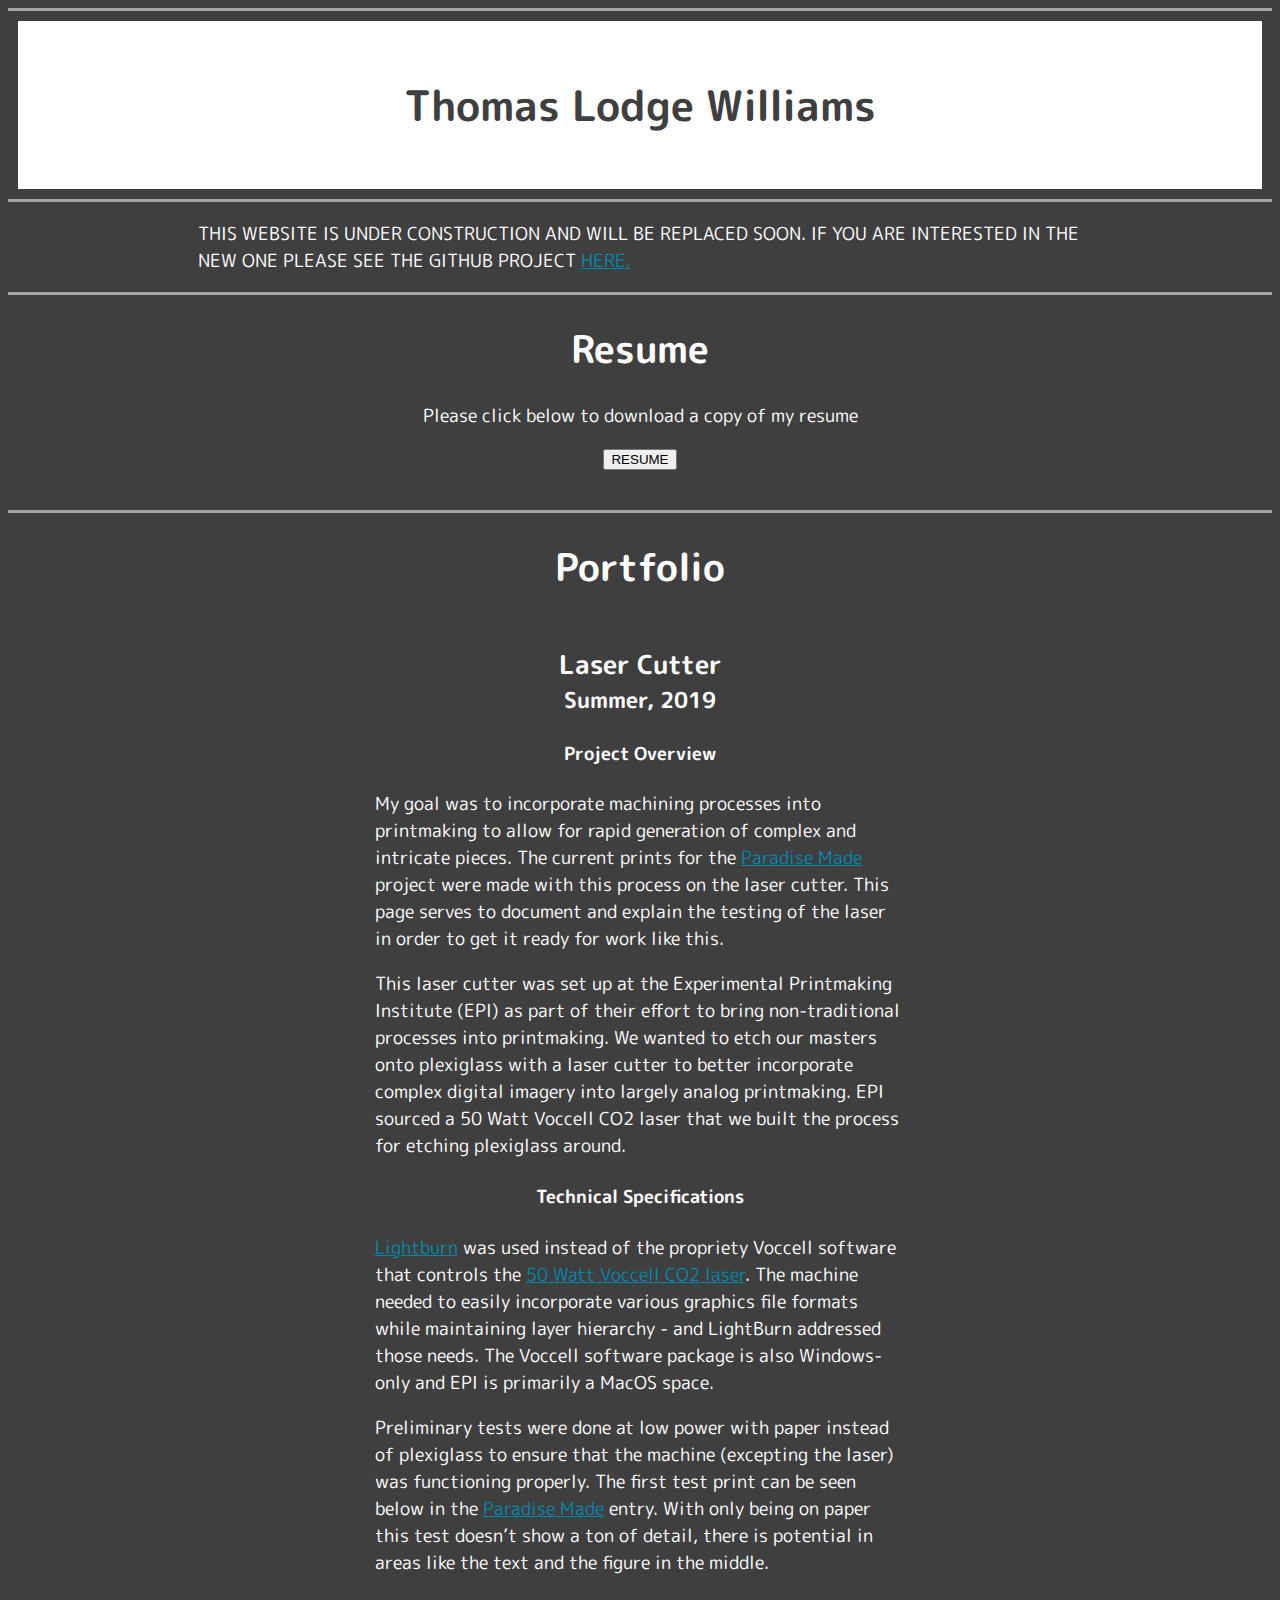
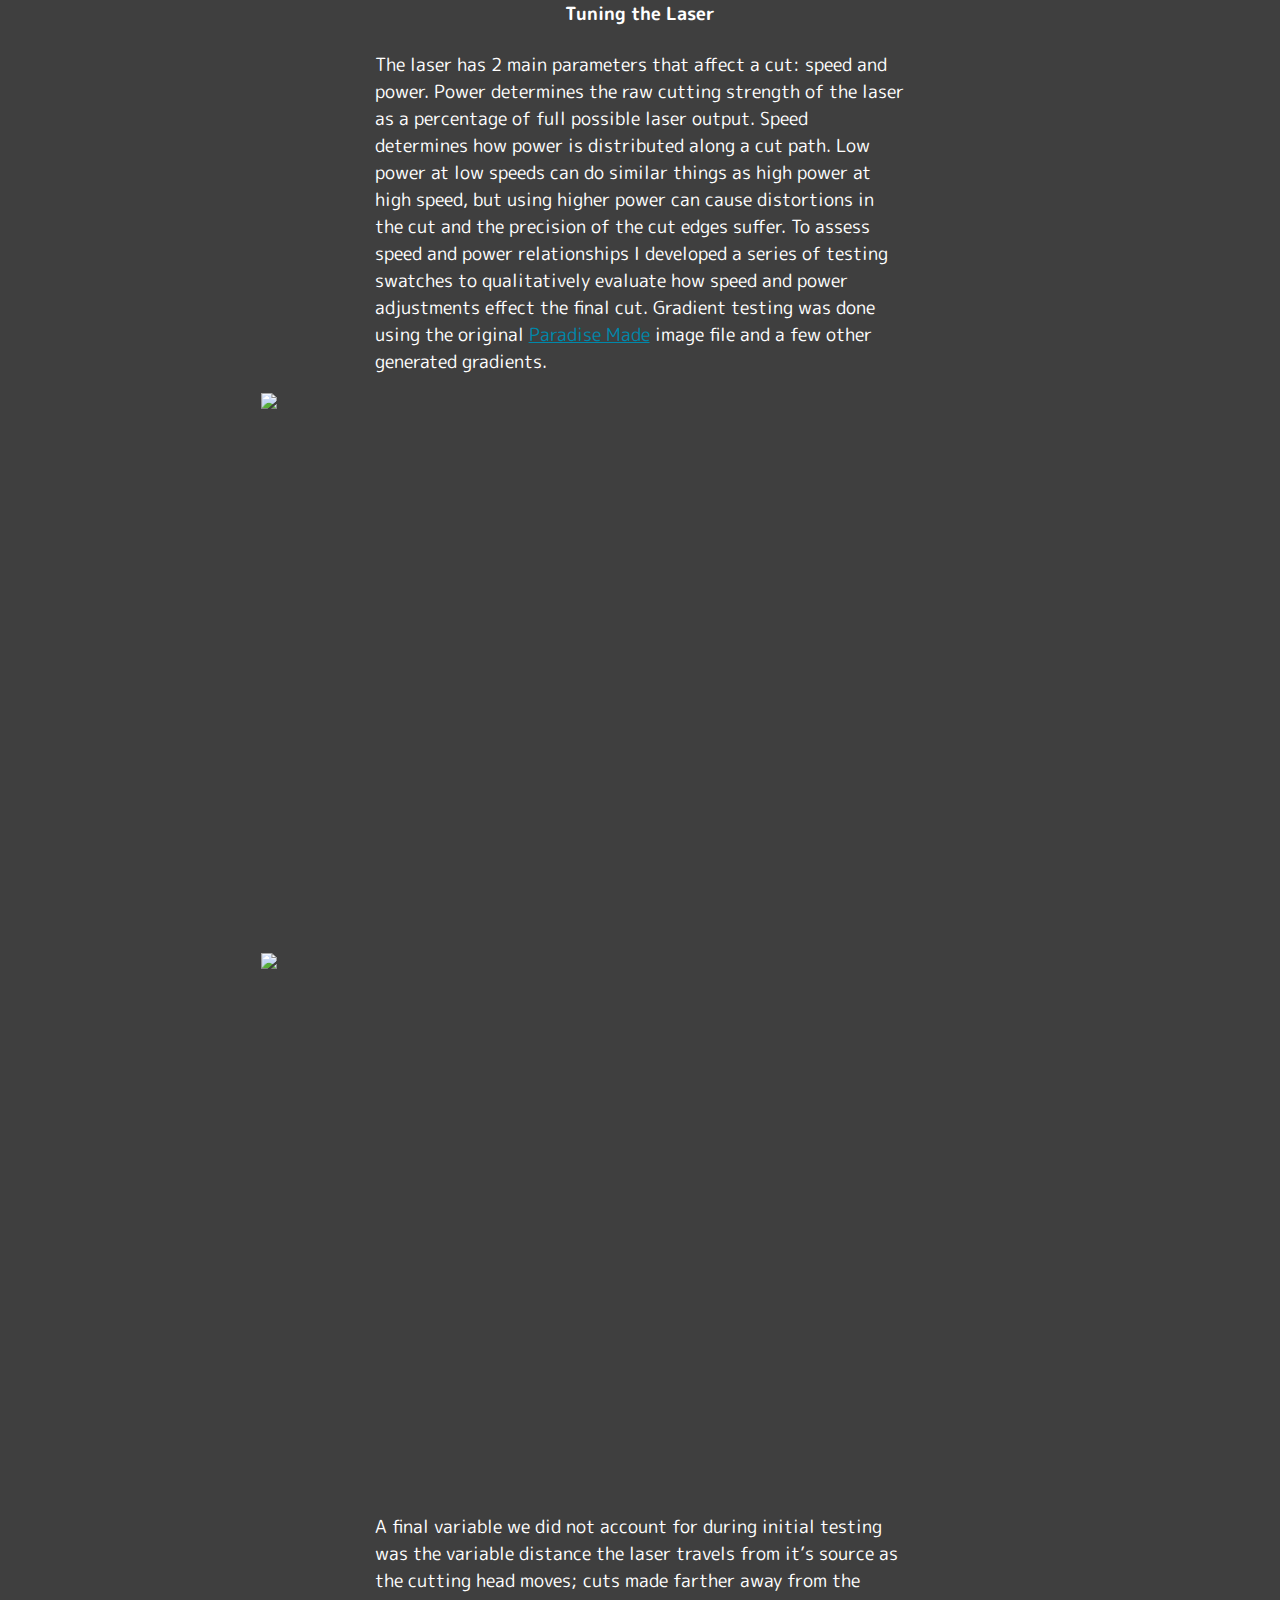
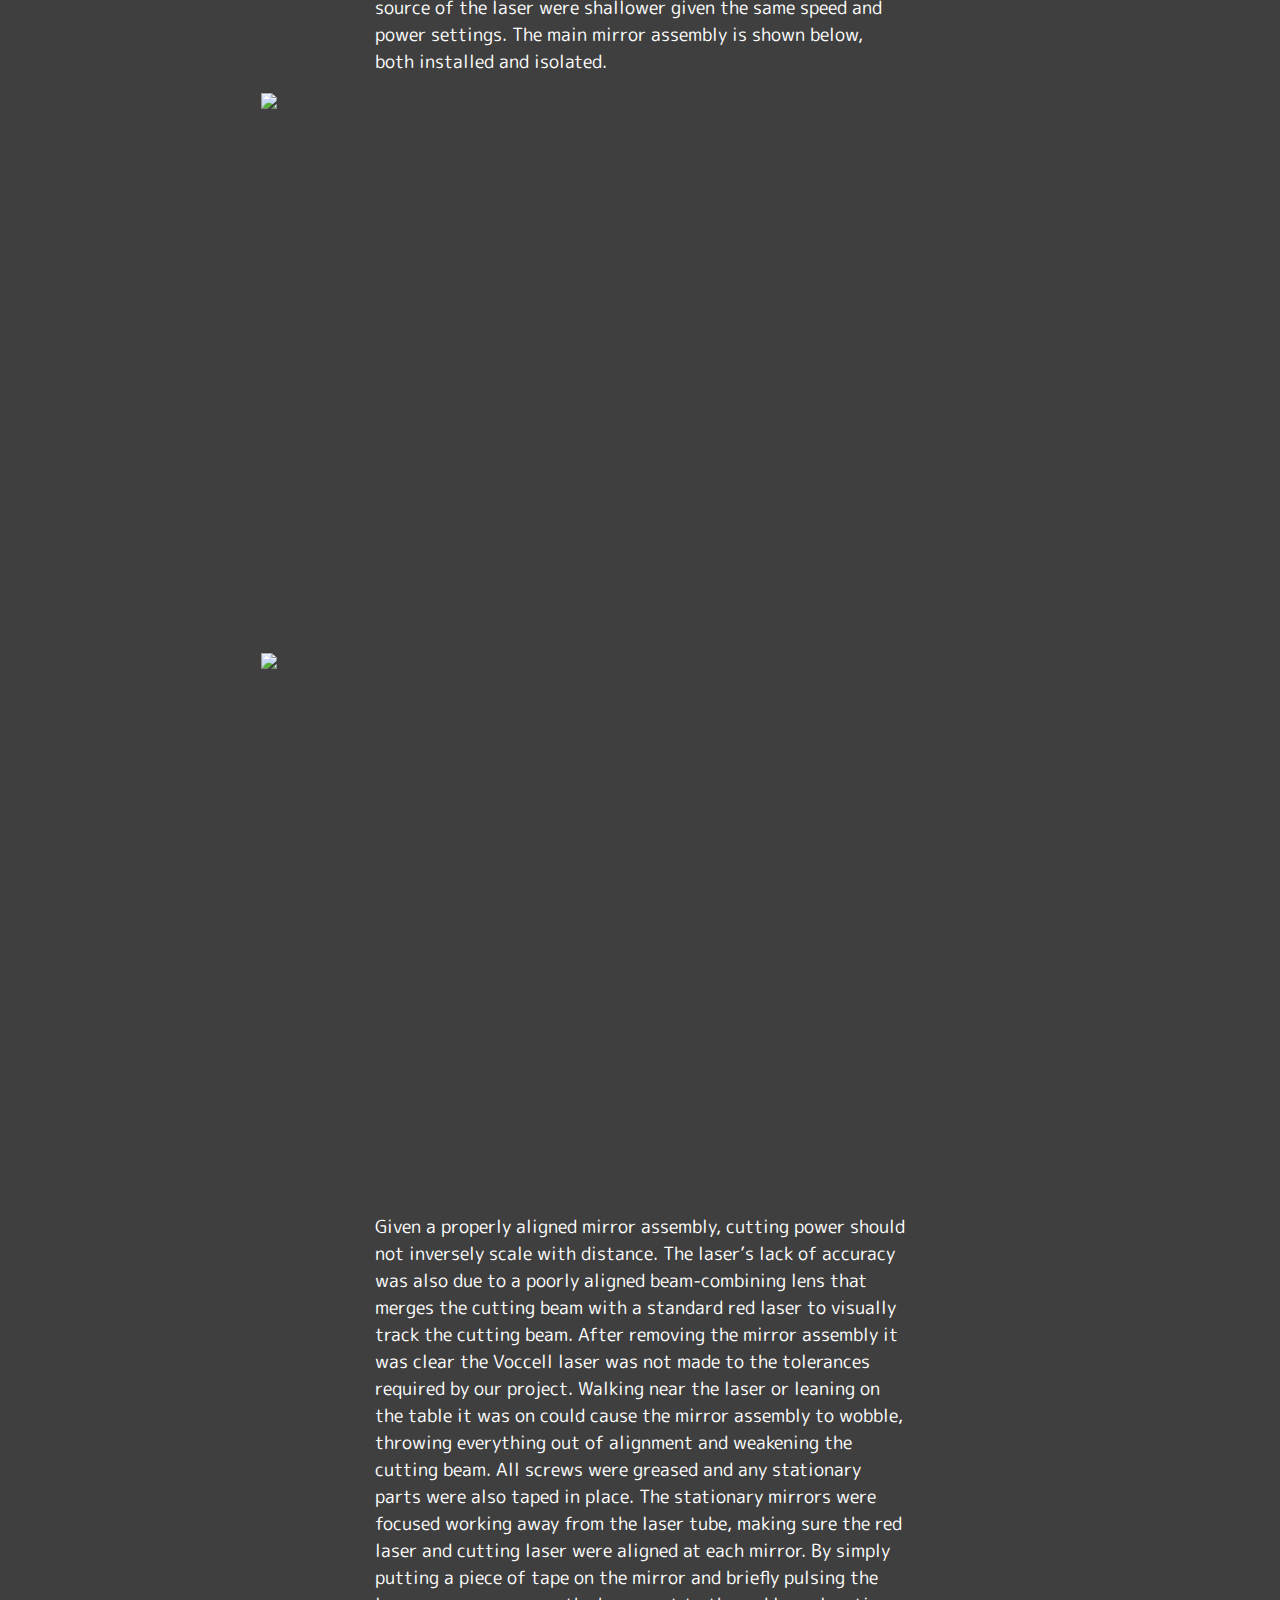
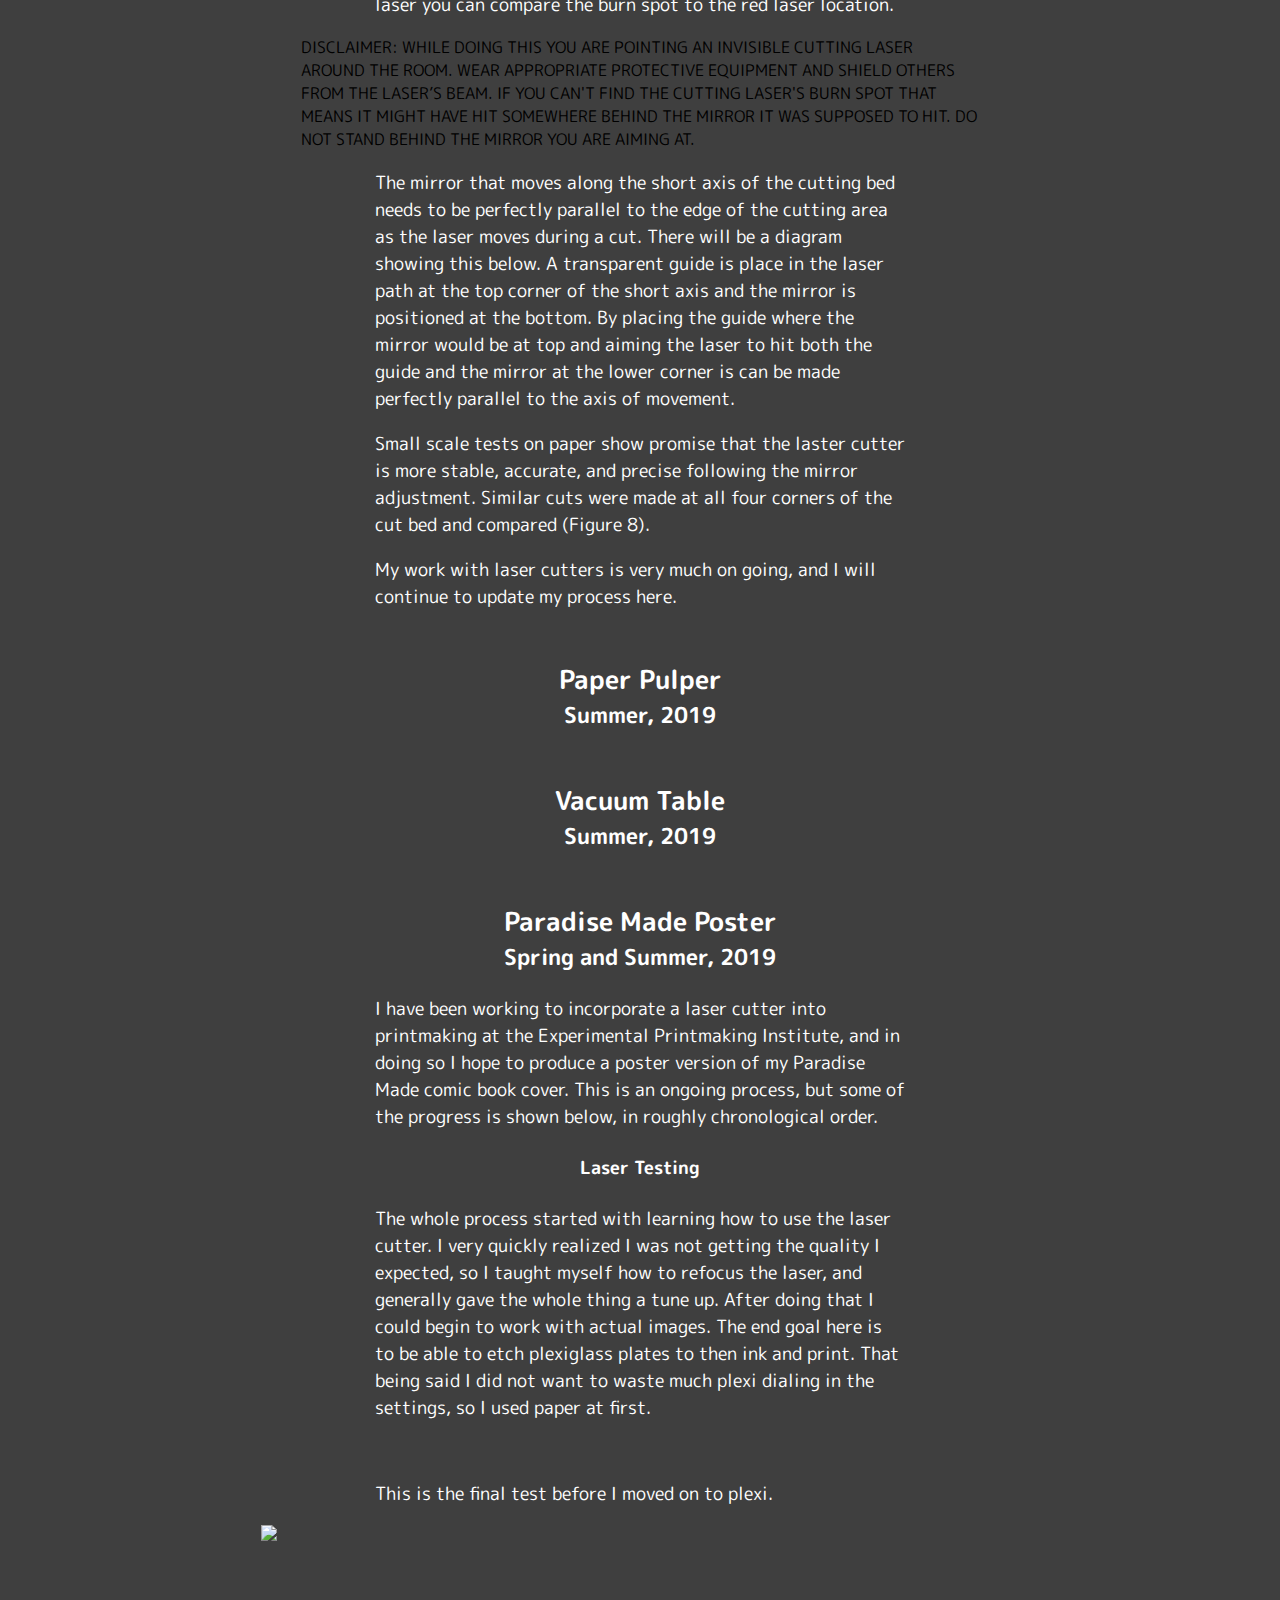
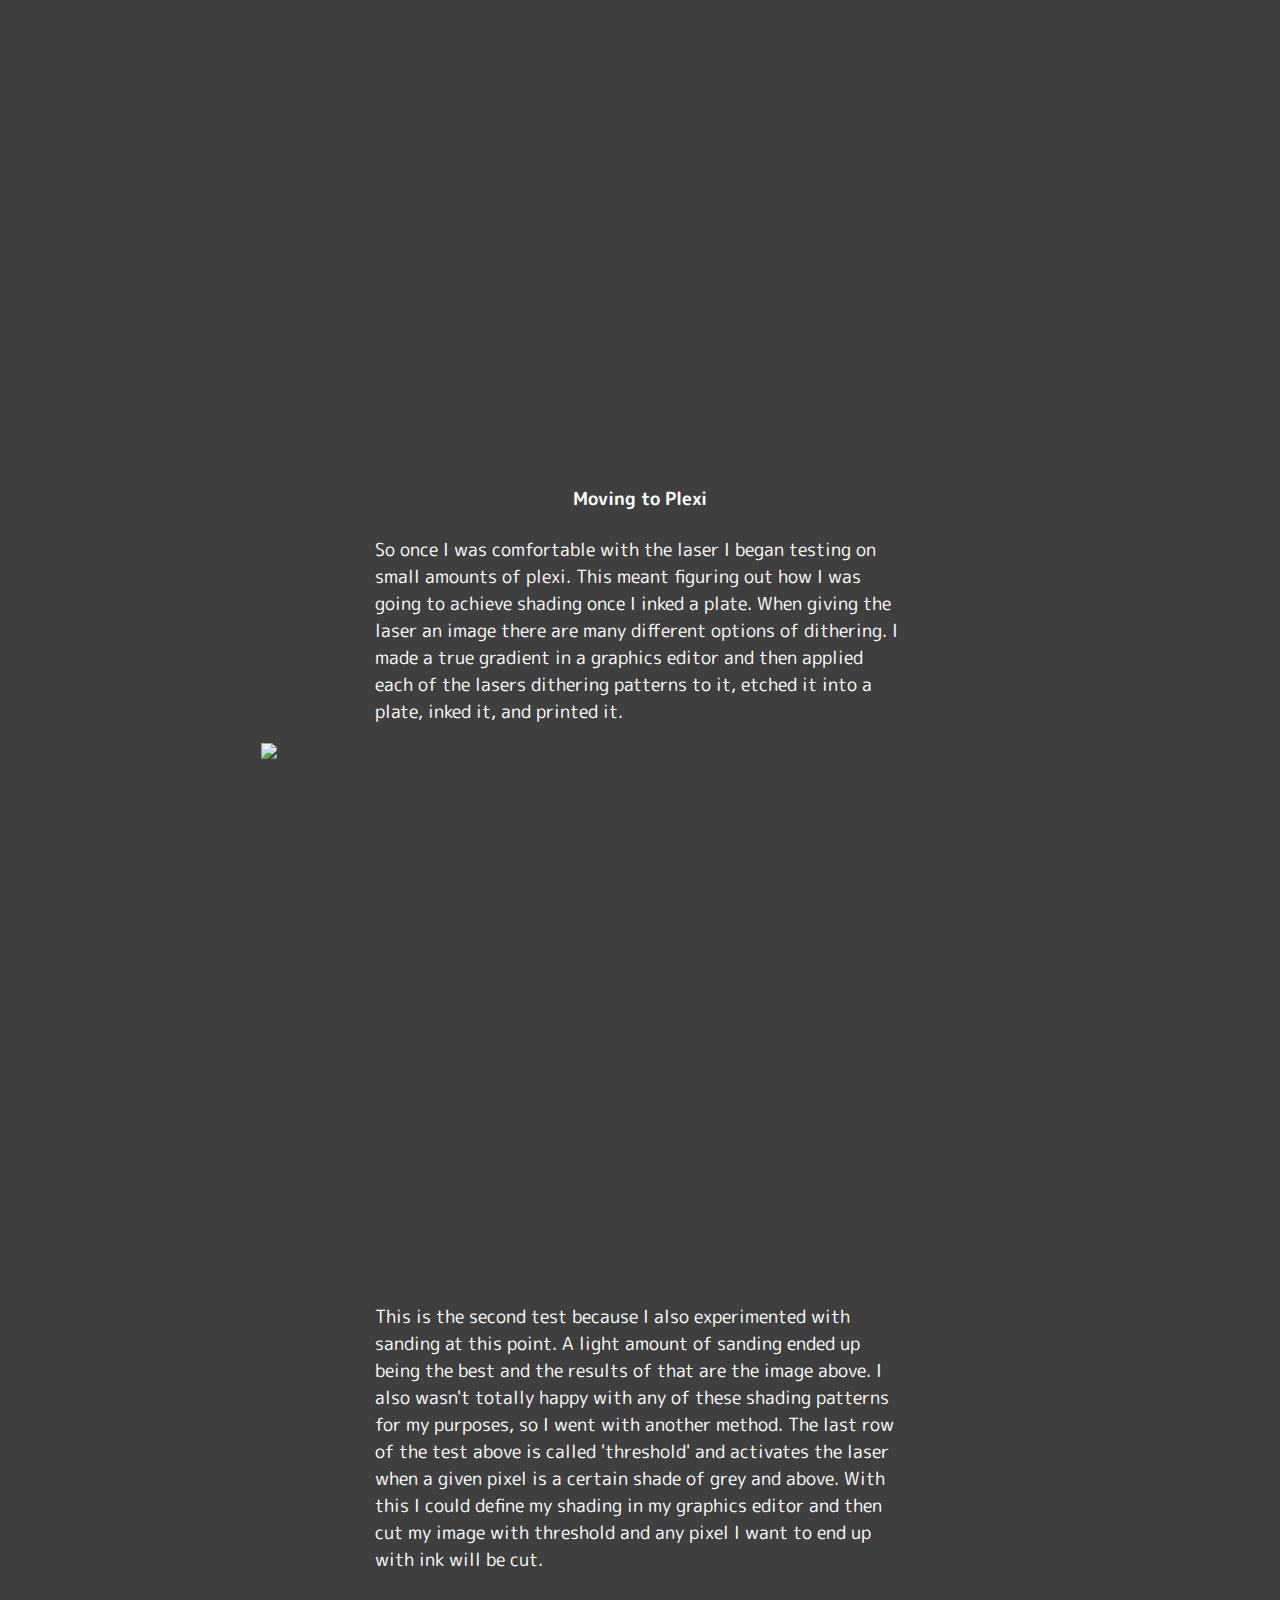
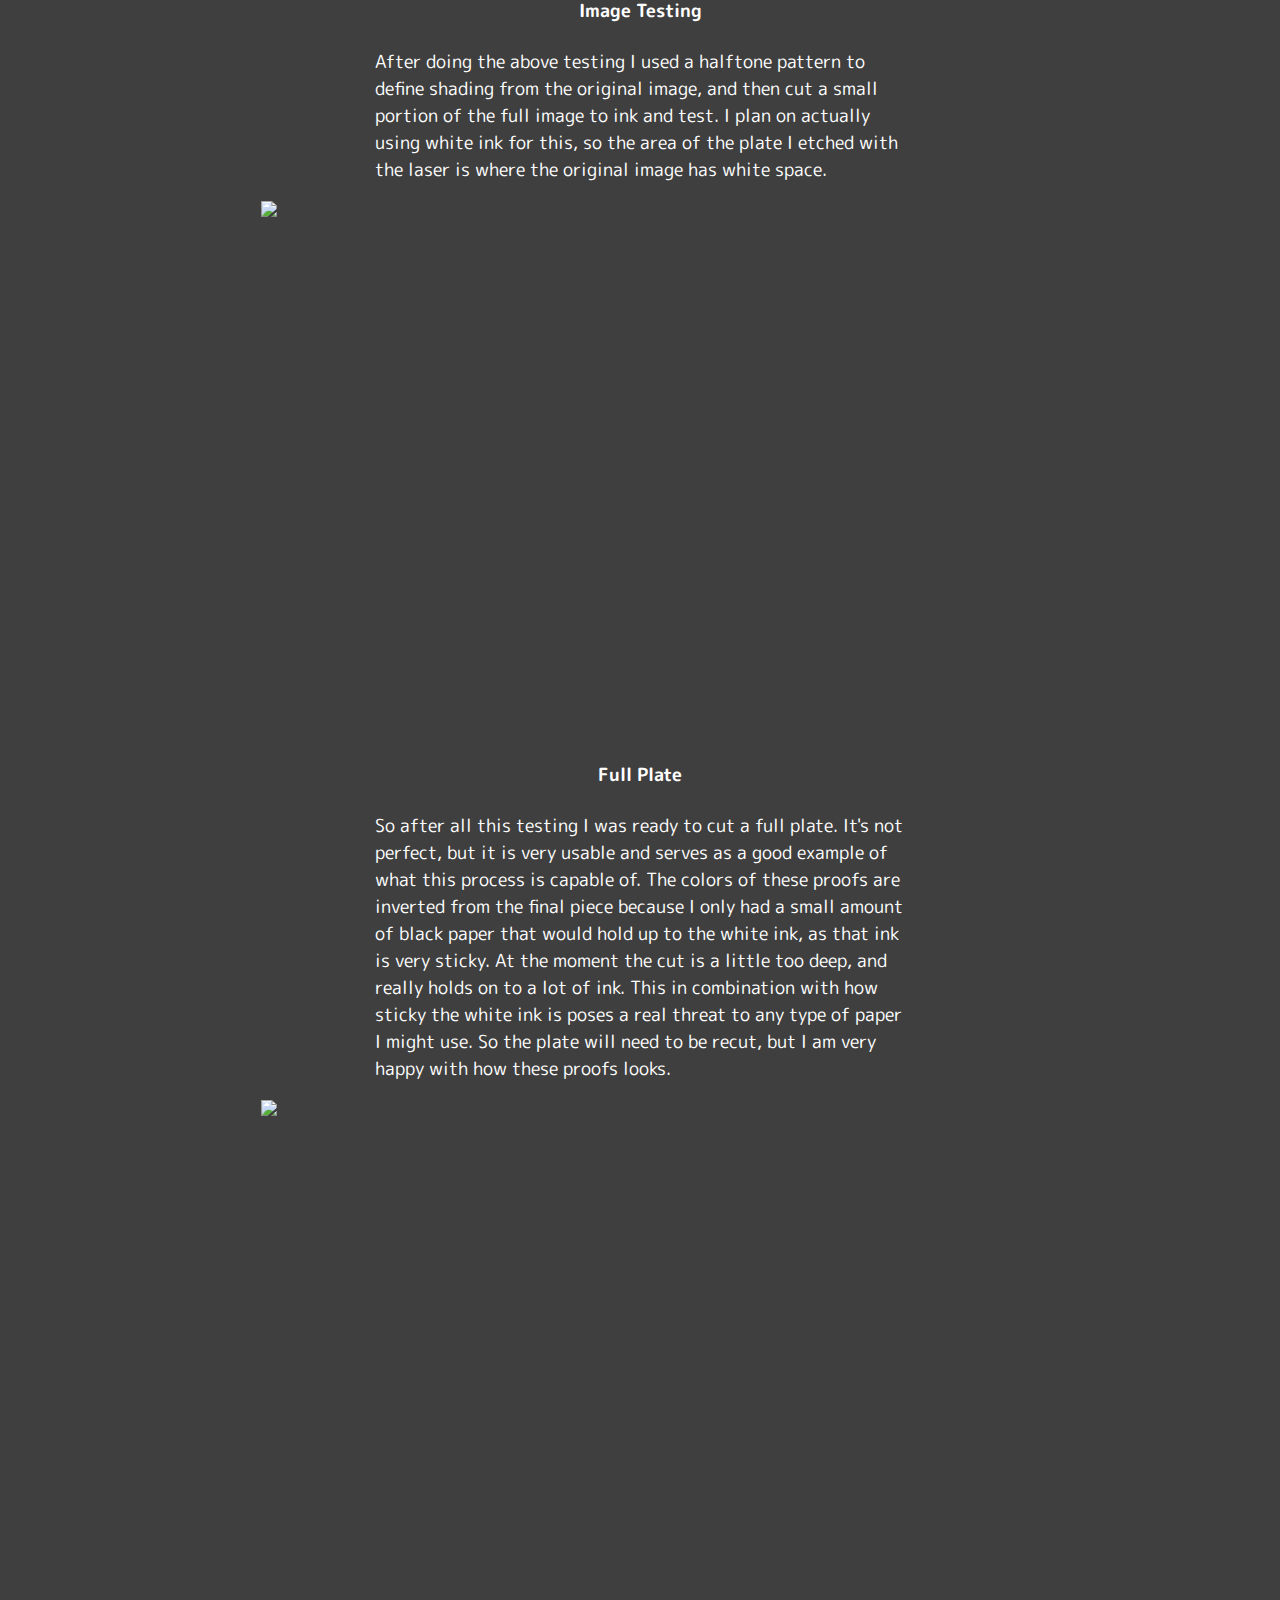
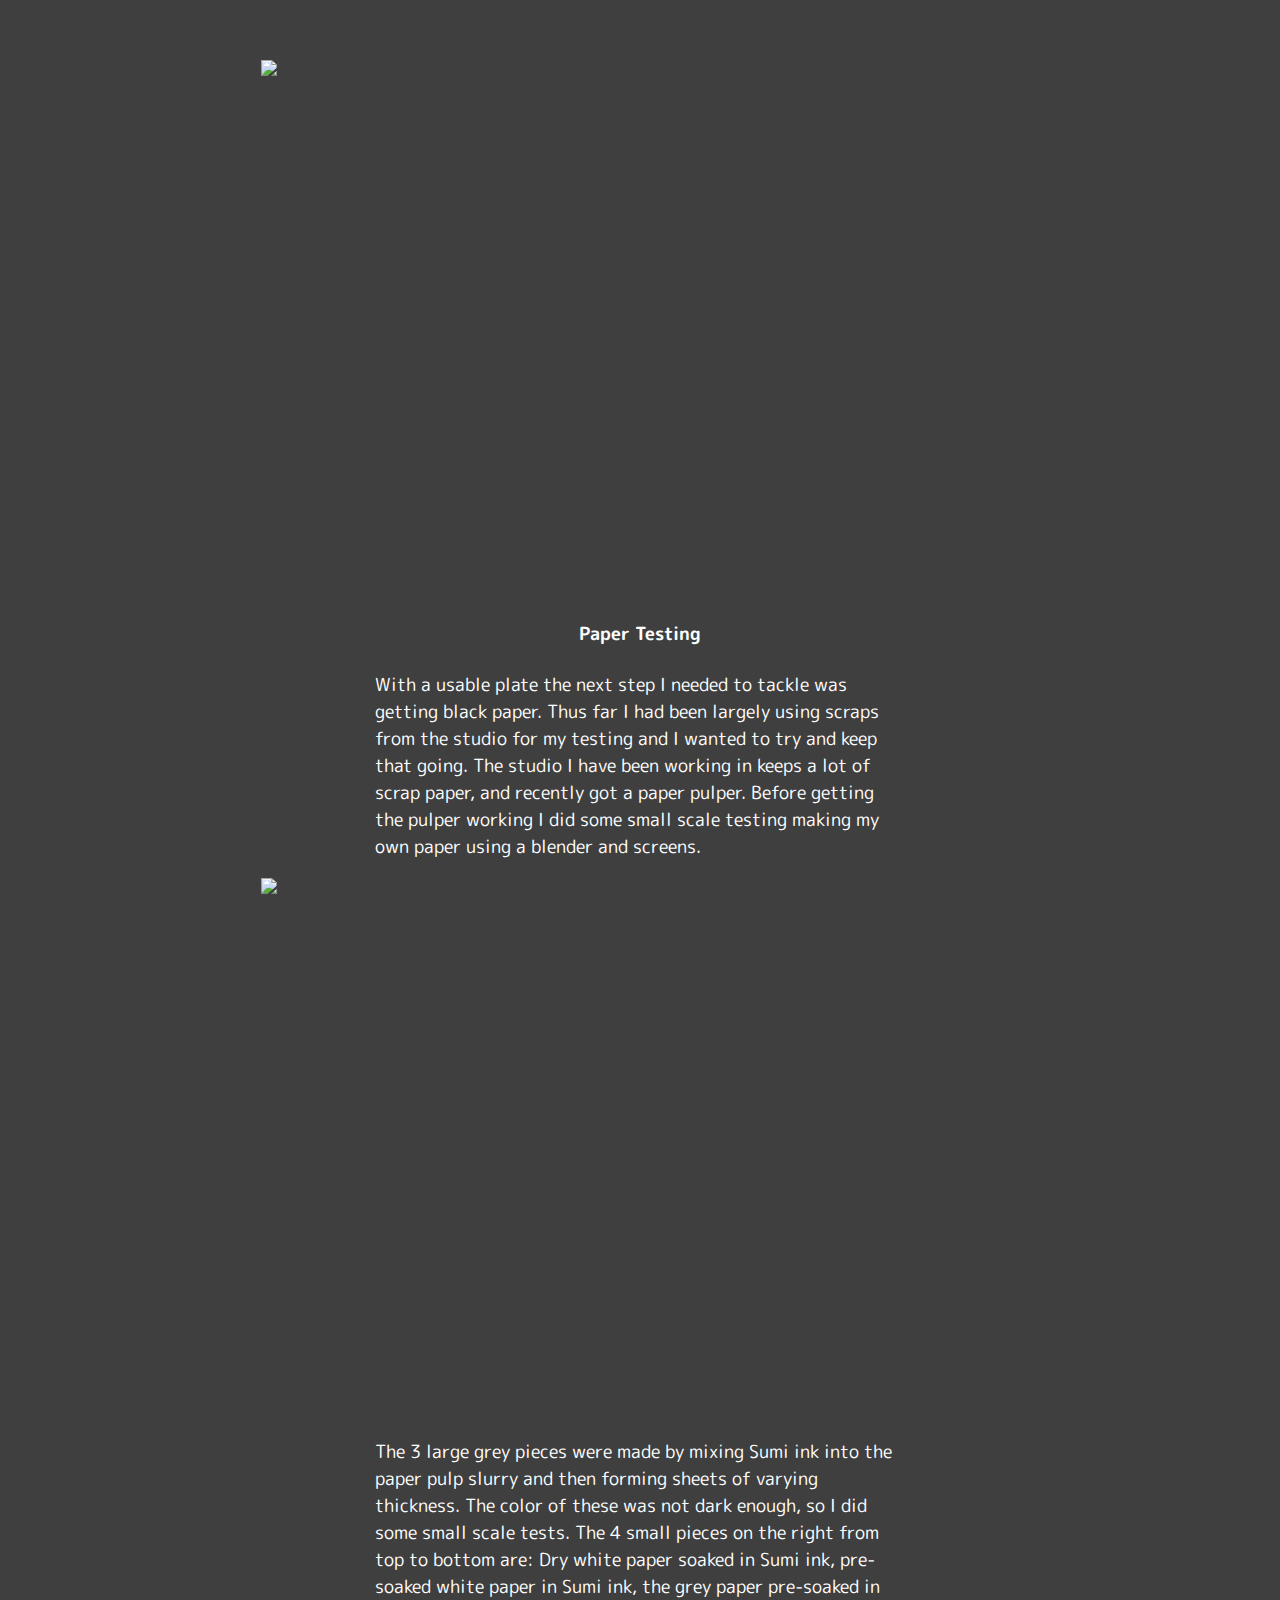
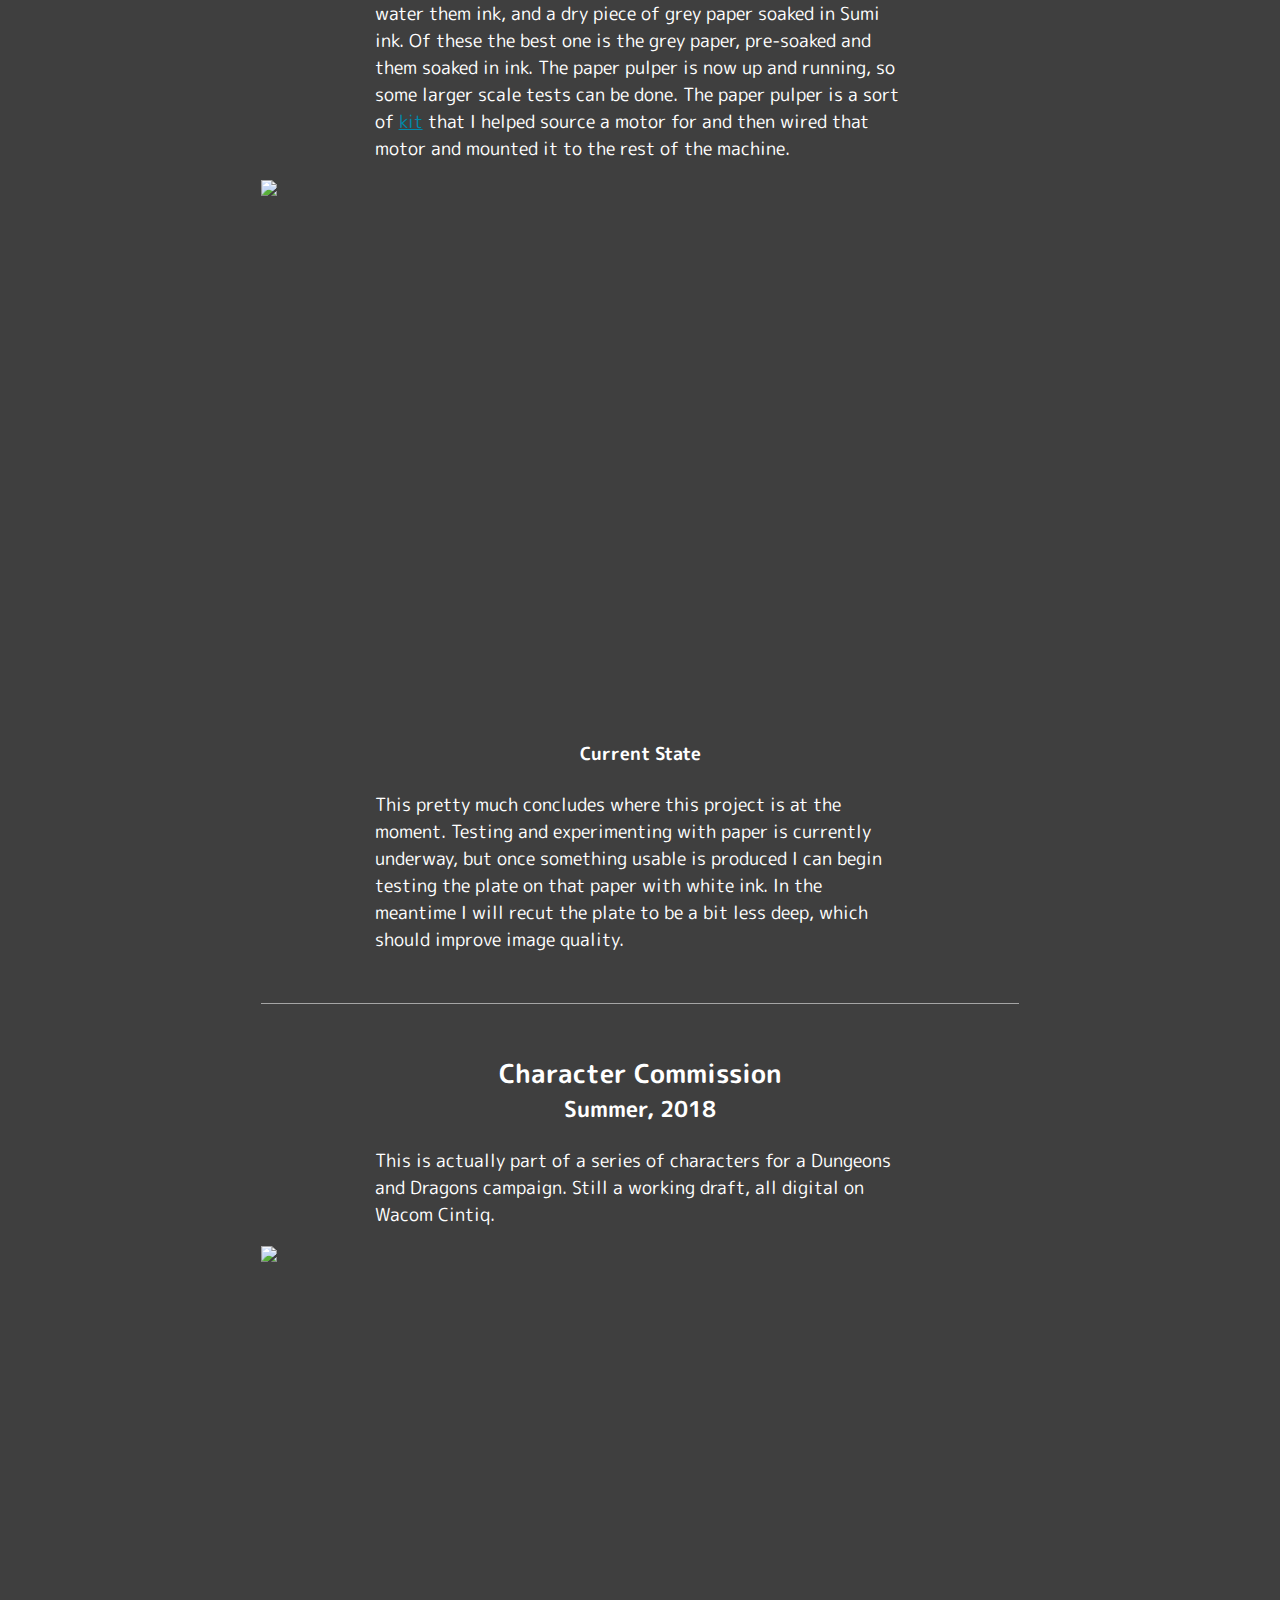
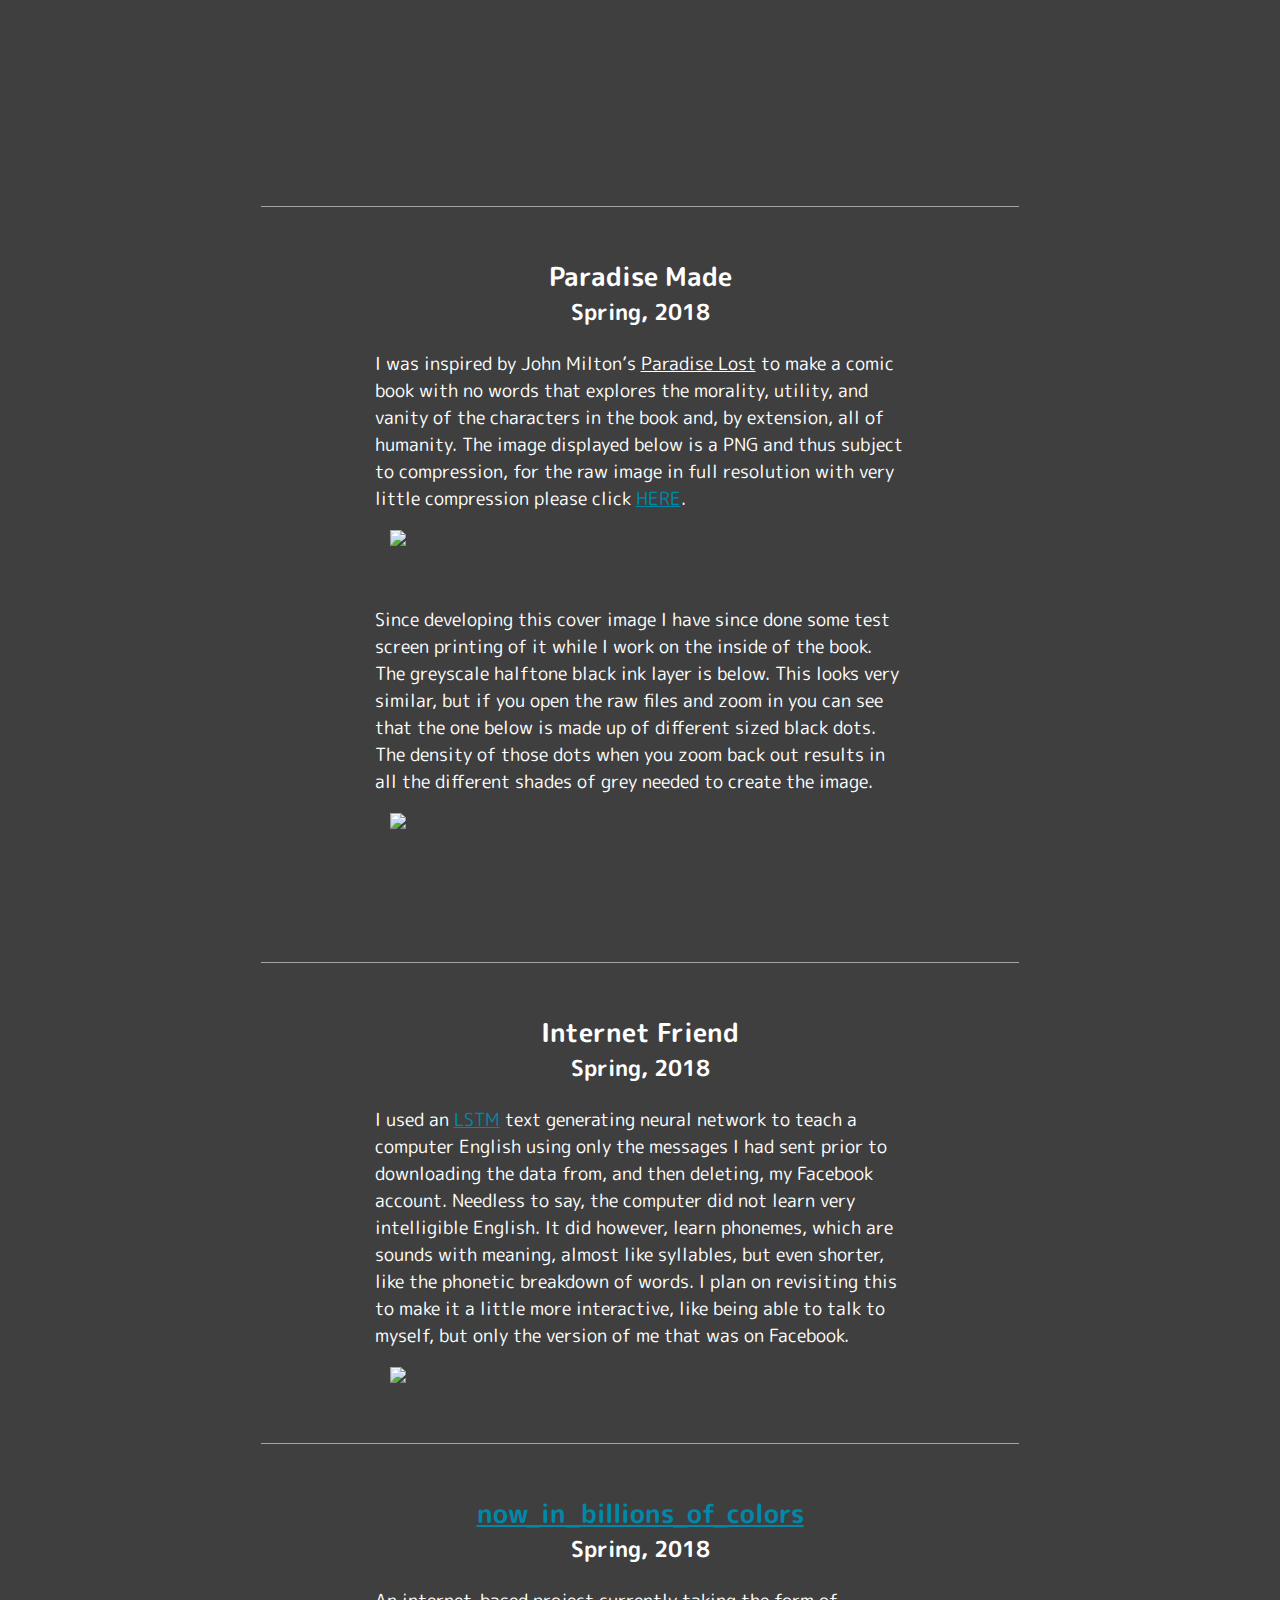
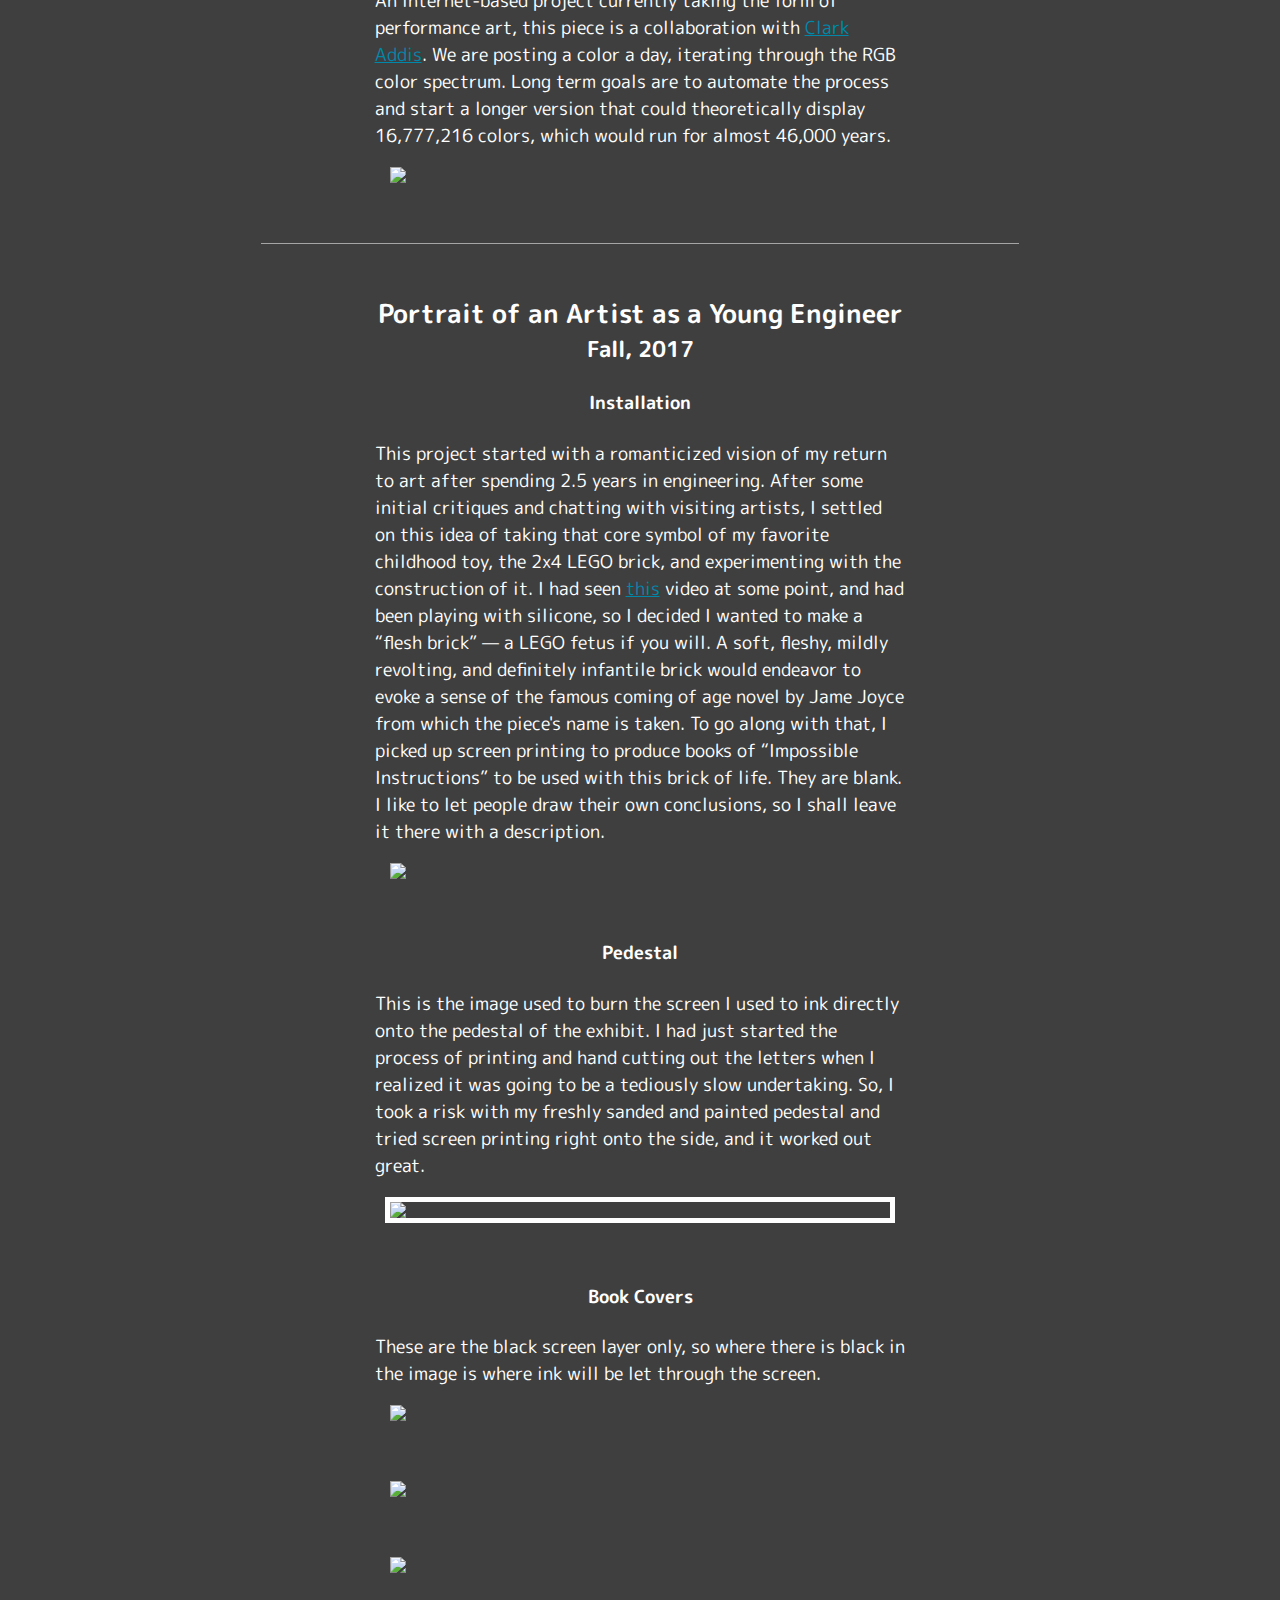
==== commit 869d4c45: "Project Update" ====
--- a/index.html
+++ b/index.html
@@ -78,6 +78,35 @@
         <div id="portfolio";>
             <h1>Portfolio</h1>
 
+			<div id="port_entry";>
+				<h2>Laser Cutter</h2>
+				<h3>Summer, 2019</h3>
+				<h4>Project Overview</h4>
+				<p>My goal was to incorporate machining processes into printmaking to allow for rapid generation of complex and intricate pieces. The current prints for the <a href="#paradise-made-full-plate">Paradise Made</a> project were made with this process on the laser cutter. This page serves to document and explain the testing of the laser in order to get it ready for work like this.</p>
+				<p>This laser cutter was set up at the Experimental Printmaking Institute (EPI) as part of their effort to bring non-traditional processes into printmaking. We wanted to etch our masters onto plexiglass with a laser cutter to better incorporate complex digital imagery into largely analog printmaking. EPI sourced a 50 Watt Voccell CO2 laser that we built the process for etching plexiglass around.</p>
+				<h4>Technical Specifications</h4>
+				<p><a href="https://lightburnsoftware.com/">Lightburn</a> was used instead of the propriety Voccell software that controls the <a href="https://voccell.com/wp/techspecs/">50 Watt Voccell CO2 laser</a>. The machine needed to easily incorporate various graphics file formats while maintaining layer hierarchy - and LightBurn addressed those needs. The Voccell software package is also Windows-only and EPI is primarily a MacOS space.</P>
+				<p>Preliminary tests were done at low power with paper instead of plexiglass to ensure that the machine (excepting the laser) was functioning properly. The first test print can be seen below in the <a href="#paradise-made-full-plate">Paradise Made</a> entry. With only being on paper this test doesn’t show a ton of detail, there is potential in areas like the text and the figure in the middle.</p>
+				<h4>Tuning the Laser</h4>
+				<p>The laser has 2 main parameters that affect a cut: speed and power. Power determines the raw cutting strength of the laser as a percentage of full possible laser output. Speed determines how power is distributed along a cut path. Low power at low speeds can do similar things as high power at high speed, but using higher power can cause distortions in the cut and the precision of the cut edges suffer. To assess speed and power relationships I developed a series of testing swatches to qualitatively evaluate how speed and power adjustments effect the final cut. Gradient testing was done using the original <a href="https://github.com/high-tech-hobo/portfolio/blob/master/pictures/paradise_made/milton_comic_cover.tif?raw=true">Paradise Made</a> image file and a few other generated gradients.</p>
+				<img class=fixed src="https://raw.githubusercontent.com/high-tech-hobo/portfolio/master/pictures/laser-cutter/test-grid-1.jpeg">
+				<img class=fixed src="https://raw.githubusercontent.com/high-tech-hobo/portfolio/master/pictures/laser-cutter/test-grid-2.jpeg">
+				<p>A final variable we did not account for during initial testing was the variable distance the laser travels from it’s source as the cutting head moves; cuts made farther away from the source of the laser were shallower given the same speed and power settings. The main mirror  assembly is shown below, both installed and isolated.</p>
+				<img class=fixed src="https://raw.githubusercontent.com/high-tech-hobo/portfolio/master/pictures/laser-cutter/mirror-focusing.jpeg">
+				<img class=fixed src="https://raw.githubusercontent.com/high-tech-hobo/portfolio/master/pictures/laser-cutter/mirror-assemby.jpeg">
+				<p>Given a properly aligned mirror assembly, cutting power should not inversely scale with distance. The laser’s lack of accuracy was also due to a poorly aligned beam-combining lens that merges the cutting beam with a standard red laser to visually track the cutting beam. After removing the mirror assembly it was clear the Voccell laser was not made to the tolerances required by our project. Walking near the laser or leaning on the table it was on could cause the mirror assembly to wobble, throwing everything out of alignment and weakening the cutting beam. All screws were greased and any stationary parts were also taped in place. The stationary mirrors were focused working away from the laser tube, making sure the red laser and cutting laser were aligned at each mirror. By simply putting a piece of tape on the mirror and briefly pulsing the laser you can compare the burn spot to the red laser location.</p>
+				<blockquote>DISCLAIMER: WHILE DOING THIS YOU ARE POINTING AN INVISIBLE CUTTING LASER AROUND THE ROOM. WEAR APPROPRIATE PROTECTIVE EQUIPMENT AND SHIELD OTHERS FROM THE LASER’S BEAM. IF YOU CAN'T FIND THE CUTTING LASER'S BURN SPOT THAT MEANS IT MIGHT HAVE HIT SOMEWHERE BEHIND THE MIRROR IT WAS SUPPOSED TO HIT. DO NOT STAND BEHIND THE MIRROR YOU ARE AIMING AT.</blockquote>
+				<p>The mirror that moves along the short axis of the cutting bed needs to be perfectly parallel to the edge of the cutting area as the laser moves during a cut. There will be a diagram showing this below. A transparent guide is place in the laser path at the top corner of the short axis and the mirror is positioned at the bottom. By placing the guide where the mirror would be at top and aiming the laser to hit both the guide and the mirror at the lower corner is can be made perfectly parallel to the axis of movement.</p>
+				<p>Small scale tests on paper show promise that the laster cutter is more stable, accurate, and precise following the mirror adjustment. Similar cuts were made at all four corners of the cut bed and compared (Figure 8).</p>
+				<p>My work with laser cutters is very much on going, and I will continue to update my process here.</p>
+			</div>
+
+            <div id="port_entry";>
+                <h2>Paper Pulper</h2>
+                <h3>Summer, 2019</h3>
+                <p></p>
+            </div>
+
             <div id="port_entry";>
                 <h2>Vacuum Table</h2>
                 <h3>Summer, 2019</h3>
@@ -86,7 +115,7 @@
 
 
             <div id="port_entry";>
-                <h2>Paradise Made Poster</h2>
+                <h2>Paradise Made Poster <a name="paradise-made"></a> </h2>
                     <h3>Spring and Summer, 2019</h3>
                     <p>I have been working to incorporate a laser cutter into printmaking at the Experimental Printmaking Institute, and in doing so I hope to produce a poster version of my Paradise Made comic book cover. This is an ongoing process, but some of the progress is shown below, in roughly chronological order.</p>
                     <h4>Laser Testing</h4>
@@ -98,22 +127,22 @@
                     <h4>Moving to Plexi</h4>
                         <p>So once I was comfortable with the laser I began testing on small amounts of plexi. This meant figuring out how I was going to achieve shading once I inked a plate. When giving the laser an image there are many different options of dithering. I made a true gradient in a graphics editor and then applied each of the lasers dithering patterns to it, etched it into a plate, inked it, and printed it.</p>
                     <img class=fixed src="https://raw.githubusercontent.com/high-tech-hobo/portfolio/master/pictures/paradise_made/gradient-test.png">
-                    <p>This is the second test because I also experimented with sanding at this point. A light amount of sanding ended up ebing the best and the results of that are the image above. I also wasn't totally happy with any of these shading patterns for my purposes, so I went with another method. The last row of the test above is called 'threshold' and activated the laser when a given pixel is a certain shade of grey and above. With this I could define my shading in my graphics editor and then cut my image with threshold and any pixel I want to end up with ink will be cut.</p>
+                    <p>This is the second test because I also experimented with sanding at this point. A light amount of sanding ended up being the best and the results of that are the image above. I also wasn't totally happy with any of these shading patterns for my purposes, so I went with another method. The last row of the test above is called 'threshold' and activates the laser when a given pixel is a certain shade of grey and above. With this I could define my shading in my graphics editor and then cut my image with threshold and any pixel I want to end up with ink will be cut.</p>
                     
                     <h4>Image Testing</h4>
                         <p> After doing the above testing I used a halftone pattern to define shading from the original image, and then cut a small portion of the full image to ink and test. I plan on actually using white ink for this, so the area of the plate I etched with the laser is where the original image has white space.</p>
                     <img class=fixed src="https://raw.githubusercontent.com/high-tech-hobo/portfolio/master/pictures/paradise_made/white-test.png">
 
-                    <h4>Full Plate</h4>
-                        <p>So after all this testing I was ready to cut a full plate. It's not perfect, but it is very usable and serves as a  very good example of what this process is capable of. The colors of these proofs are inverted from the final piece because I only had a small amount of black paper that would hold up to the white ink, as that ink is very sticky. At the moment the cut is a little too deep, and really holds on to a lot of ink. This in combination with how sticky the white ink is poses a real threat to any type of paper I might use. So the plate will need to be recut, but I am very happy with how these proofs looks.</p>
+                    <h4>Full Plate</h4> <a name="paradise-made-full-plate"><a/>
+                        <p>So after all this testing I was ready to cut a full plate. It's not perfect, but it is very usable and serves as a good example of what this process is capable of. The colors of these proofs are inverted from the final piece because I only had a small amount of black paper that would hold up to the white ink, as that ink is very sticky. At the moment the cut is a little too deep, and really holds on to a lot of ink. This in combination with how sticky the white ink is poses a real threat to any type of paper I might use. So the plate will need to be recut, but I am very happy with how these proofs looks.</p>
                     <img class=fixed src="https://raw.githubusercontent.com/high-tech-hobo/portfolio/master/pictures/paradise_made/current-plate.png">
                     <img class=fixed src="https://raw.githubusercontent.com/high-tech-hobo/portfolio/master/pictures/paradise_made/current-proof.png">
 
                     <h4>Paper Testing</h4>
-                        <p>With a usable plate the next step I needed to tackle was getting black paper. Just far I hadn't needed to purchase materials, so I wanted to try and keep that as a goal. The studio I have been working in keeps a lot of scrap paper, and recently got a paper pulper. Before getting the pulper working I did some small scale testing making my own paper using a blender and screens.</p>
+                        <p>With a usable plate the next step I needed to tackle was getting black paper. Thus far I had been largely using scraps from the studio for my testing and I wanted to try and keep that going. The studio I have been working in keeps a lot of scrap paper, and recently got a paper pulper. Before getting the pulper working I did some small scale testing making my own paper using a blender and screens.</p>
                     <img class=fixed src="https://raw.githubusercontent.com/high-tech-hobo/portfolio/master/pictures/paradise_made/paper-test.png">
                     
-                        <p>The 3 large grey pieces were made by mixing Sumi ink into the paper pulp slurry and then forming sheets of varying thickness. The color o these was not dark enough, so I did some small scale tests. The 4 small pieces on the right from top to bottom are: Dry white paper soaked in Sumi ink, pre-soaked white paper in Sumi ink, the grey paper pre-soaked in water them ink, and a dry piece of grey paper soaked in Sumi ink. Of these the best one is the grey paper, pre-soaked and them soaked in ink. The paper pulper is not up and running, so some larger scale testing can now be done. The paper pulper is a sort of <a href="https://www.paperslurry.com/2013/07/12/the-critter-paper-beater-is-dandy-for-hand-papermaking-studios/">kit</a> that I helped source a motor for and then wired that motor and mounted it to the rest of the machine.</p>
+                        <p>The 3 large grey pieces were made by mixing Sumi ink into the paper pulp slurry and then forming sheets of varying thickness. The color of these was not dark enough, so I did some small scale tests. The 4 small pieces on the right from top to bottom are: Dry white paper soaked in Sumi ink, pre-soaked white paper in Sumi ink, the grey paper pre-soaked in water them ink, and a dry piece of grey paper soaked in Sumi ink. Of these the best one is the grey paper, pre-soaked and them soaked in ink. The paper pulper is now up and running, so some larger scale tests can be done. The paper pulper is a sort of <a href="https://www.paperslurry.com/2013/07/12/the-critter-paper-beater-is-dandy-for-hand-papermaking-studios/">kit</a> that I helped source a motor for and then wired that motor and mounted it to the rest of the machine.</p>
 
                     <img class=fixed src="https://raw.githubusercontent.com/high-tech-hobo/portfolio/master/pictures/paradise_made/paper-beater.jpg">
 
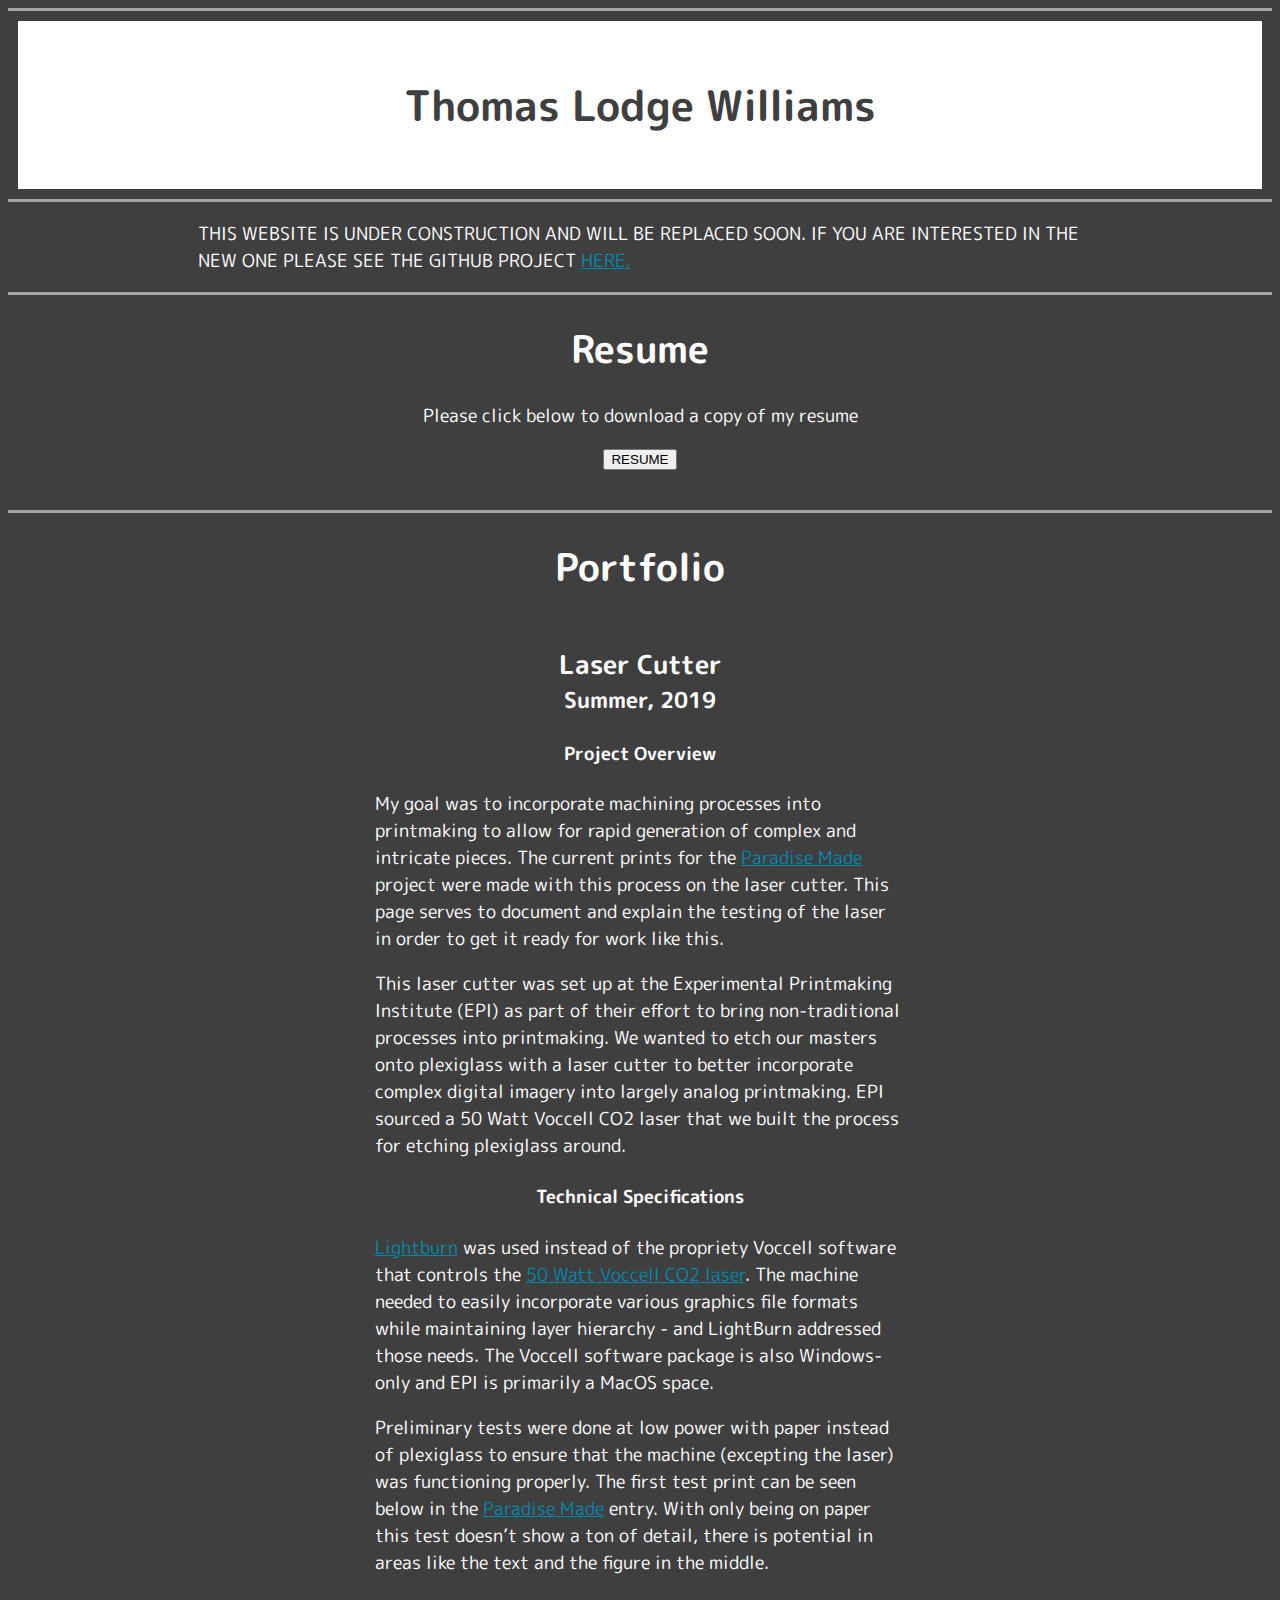
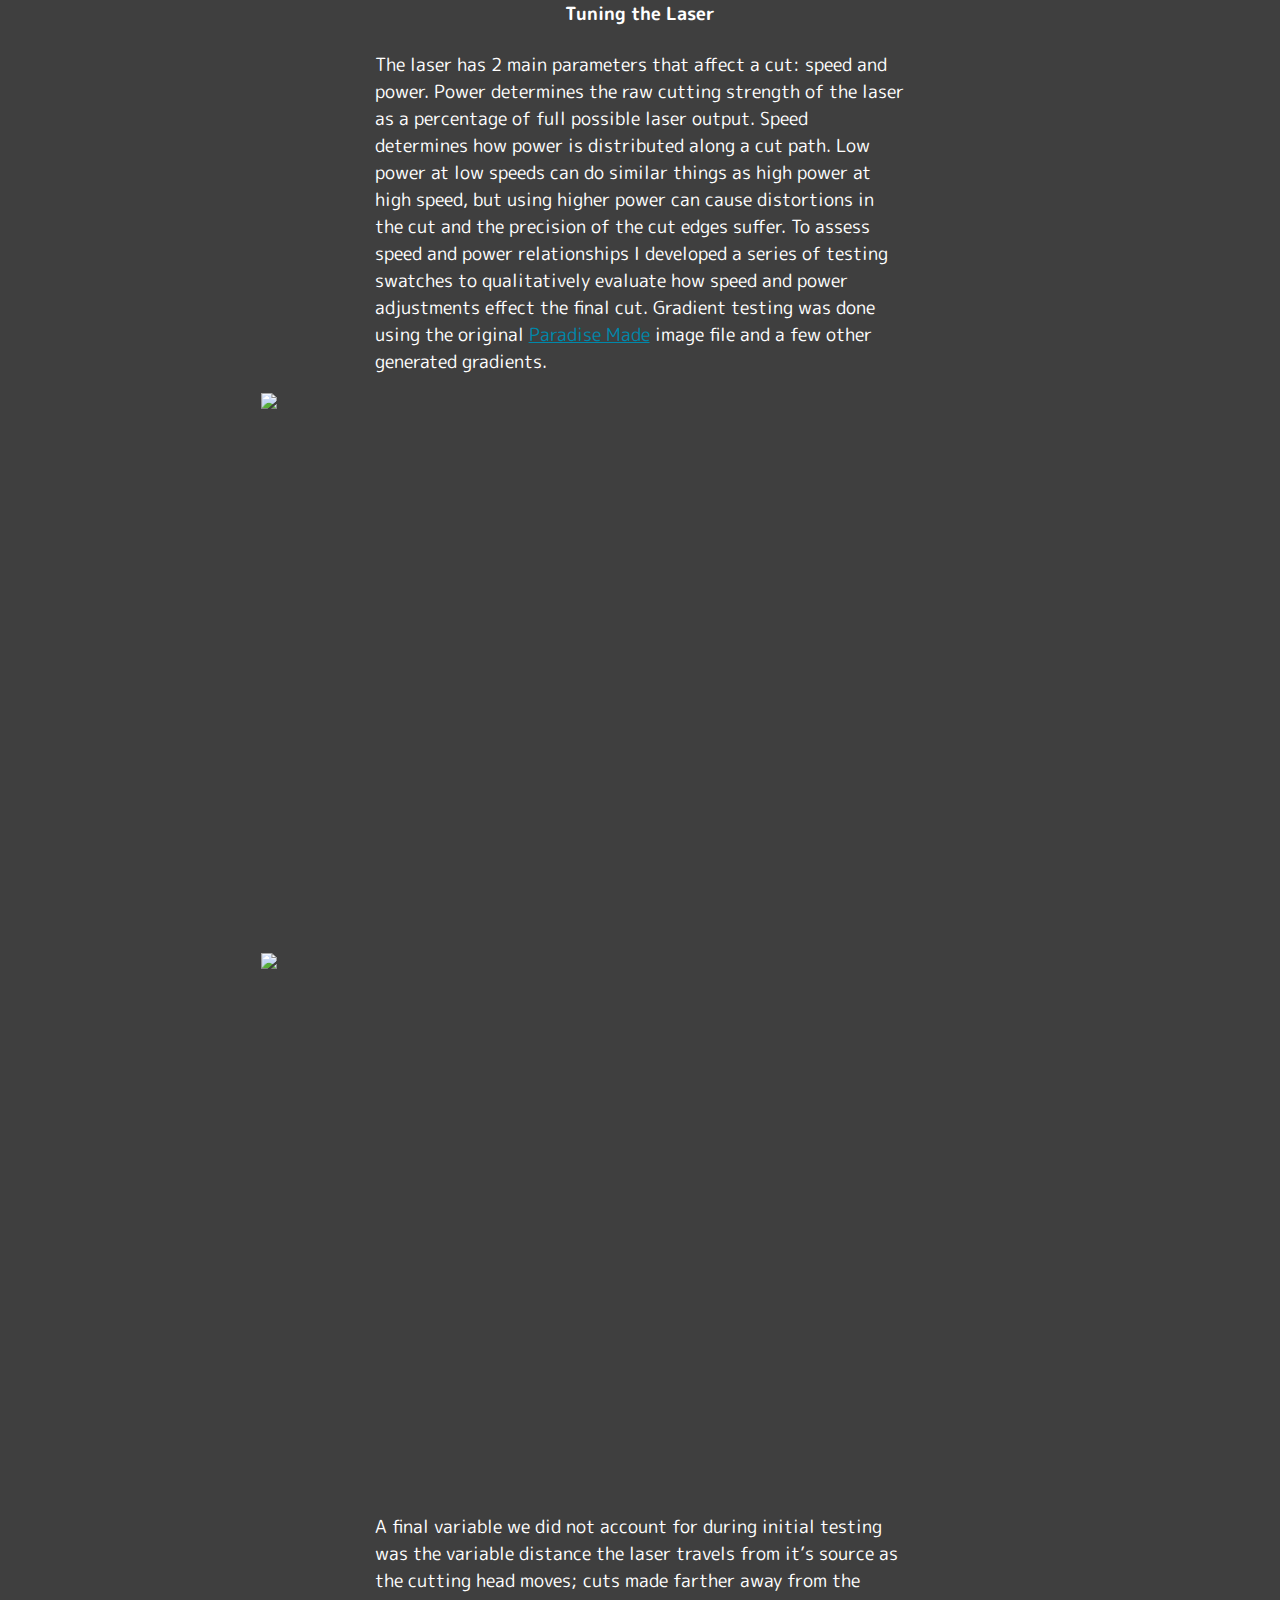
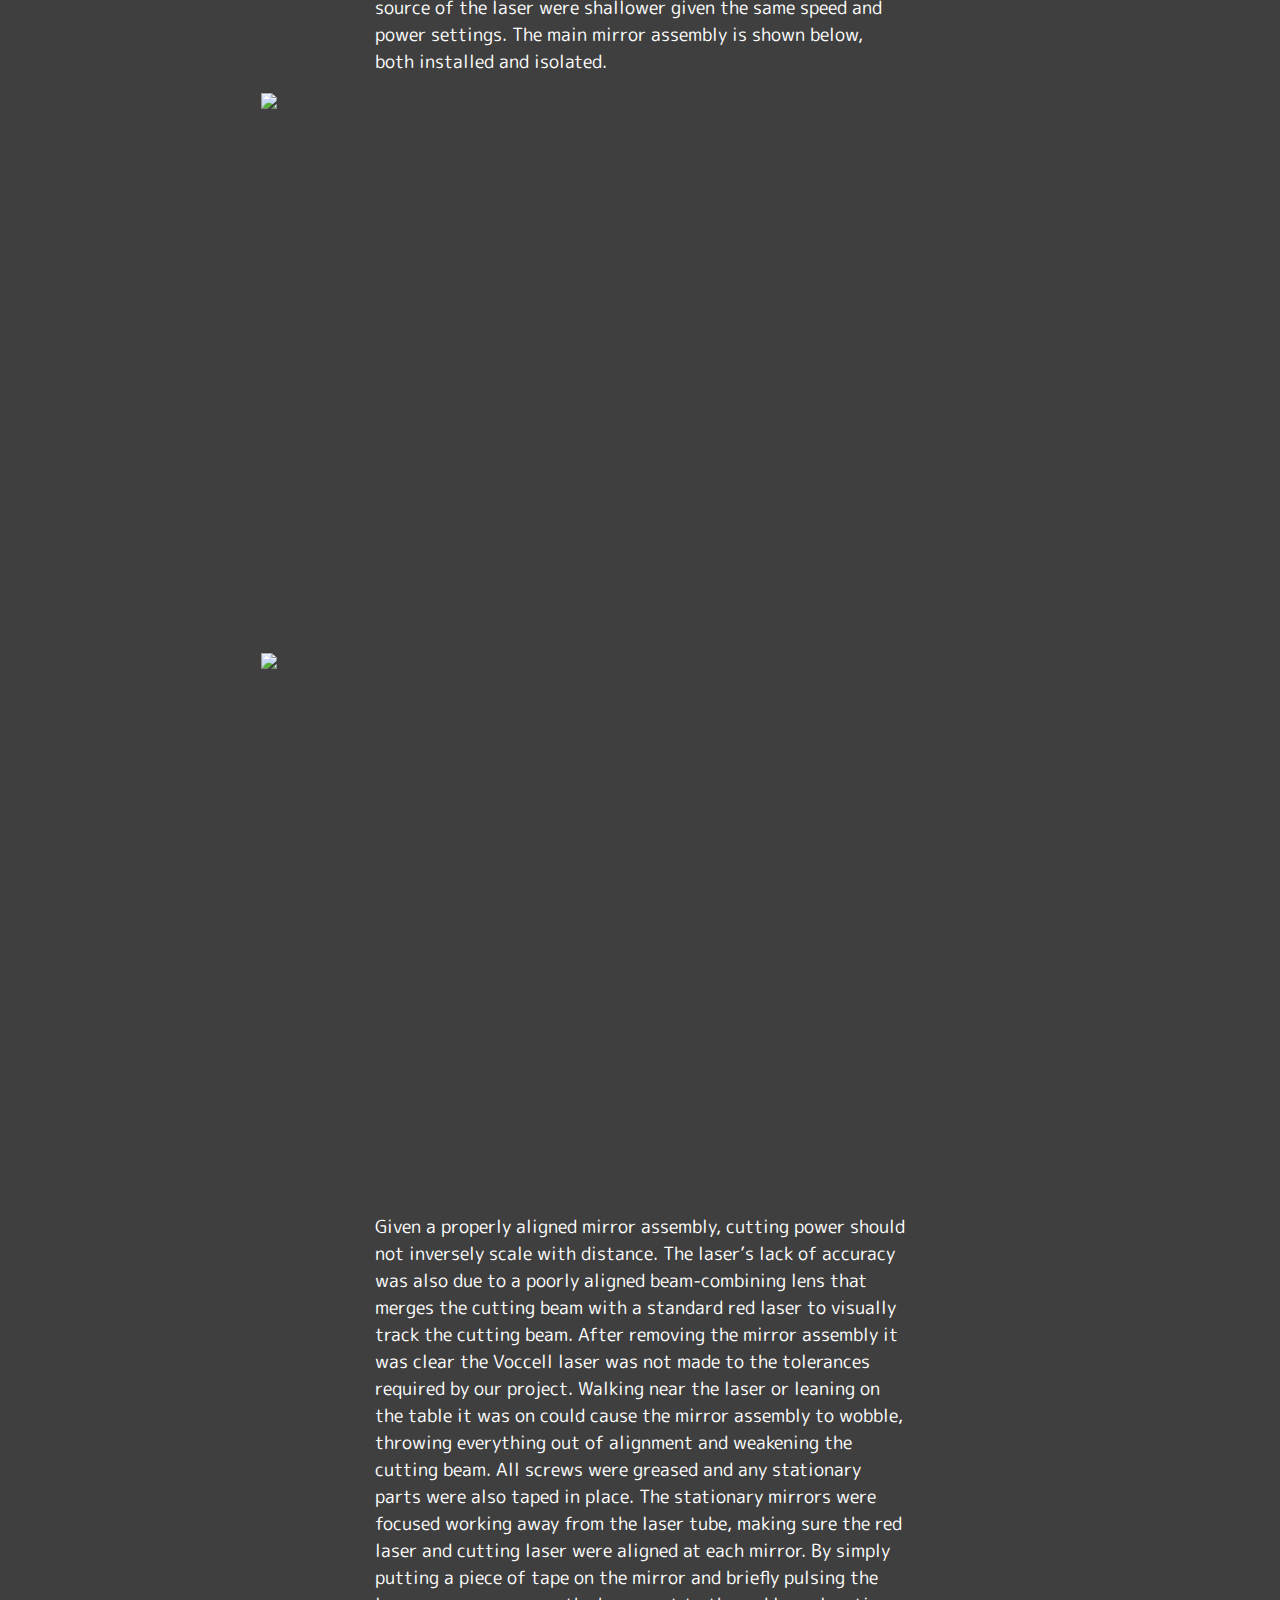
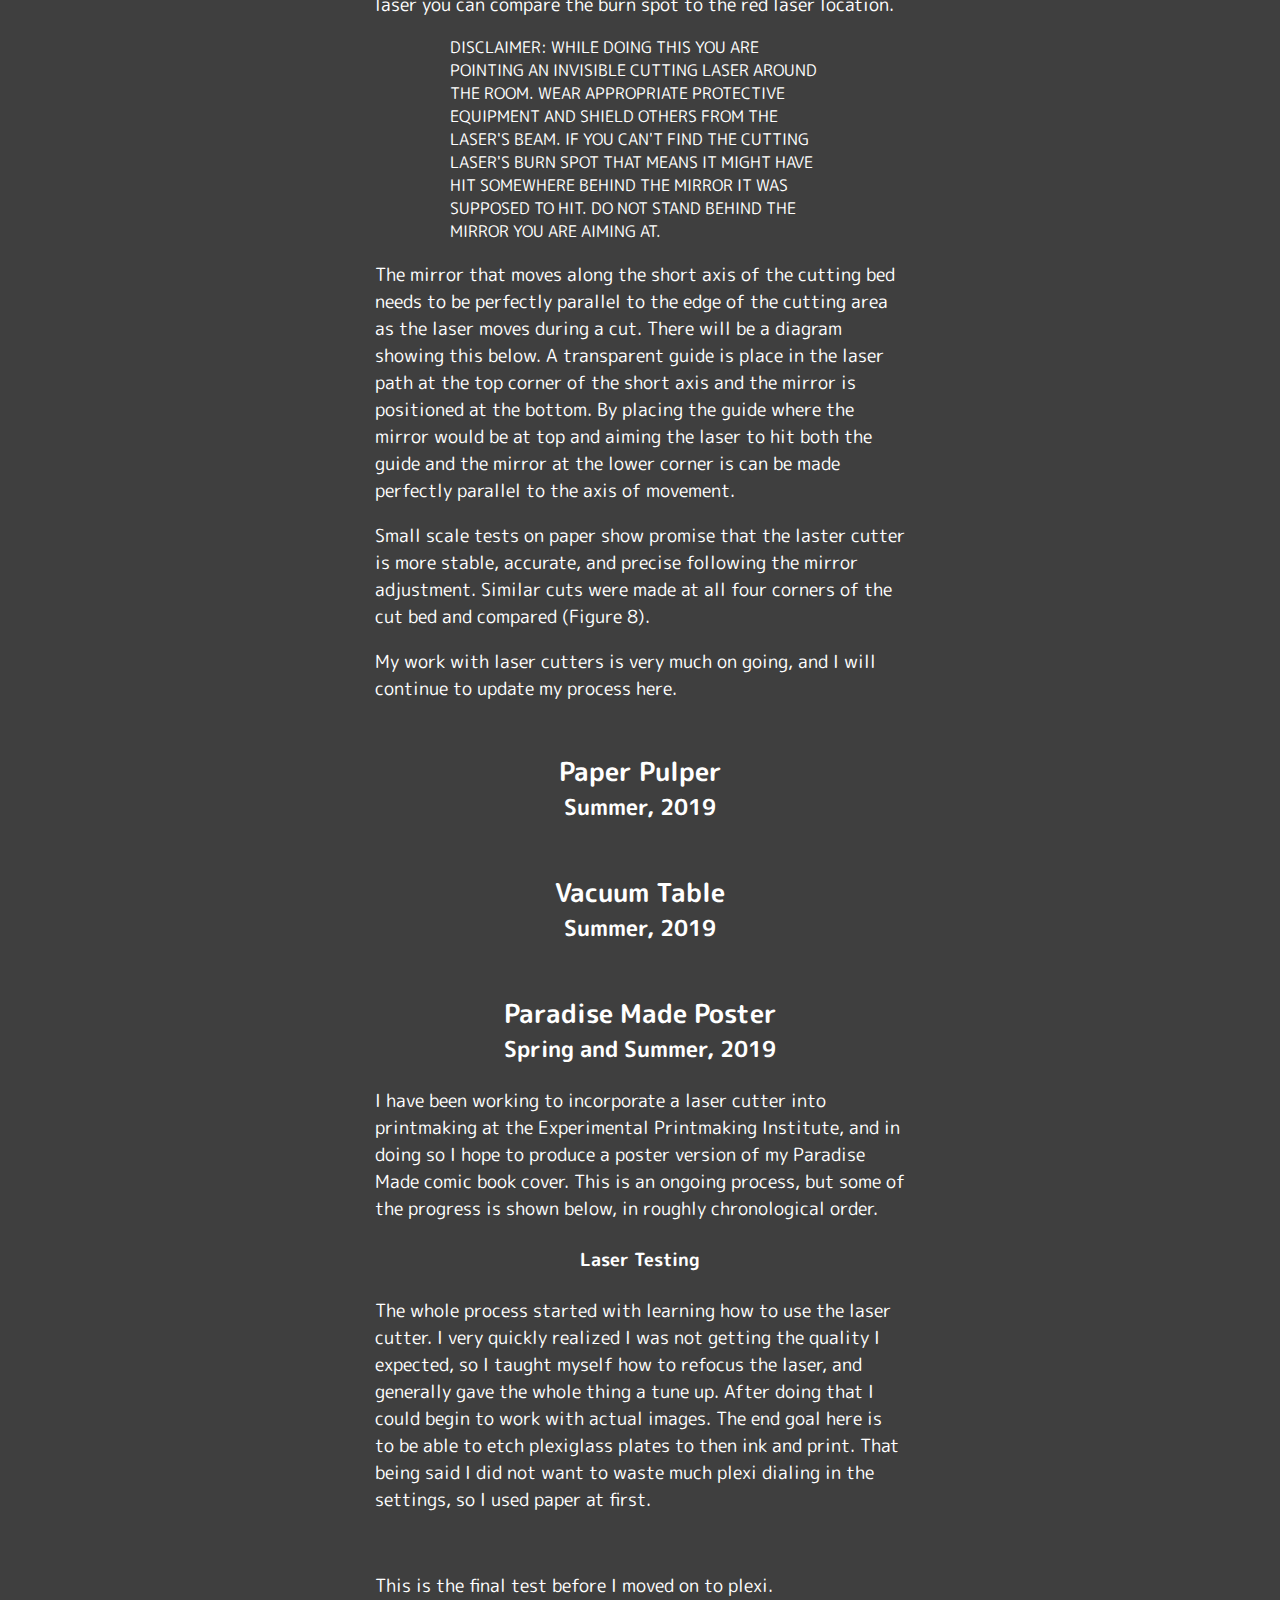
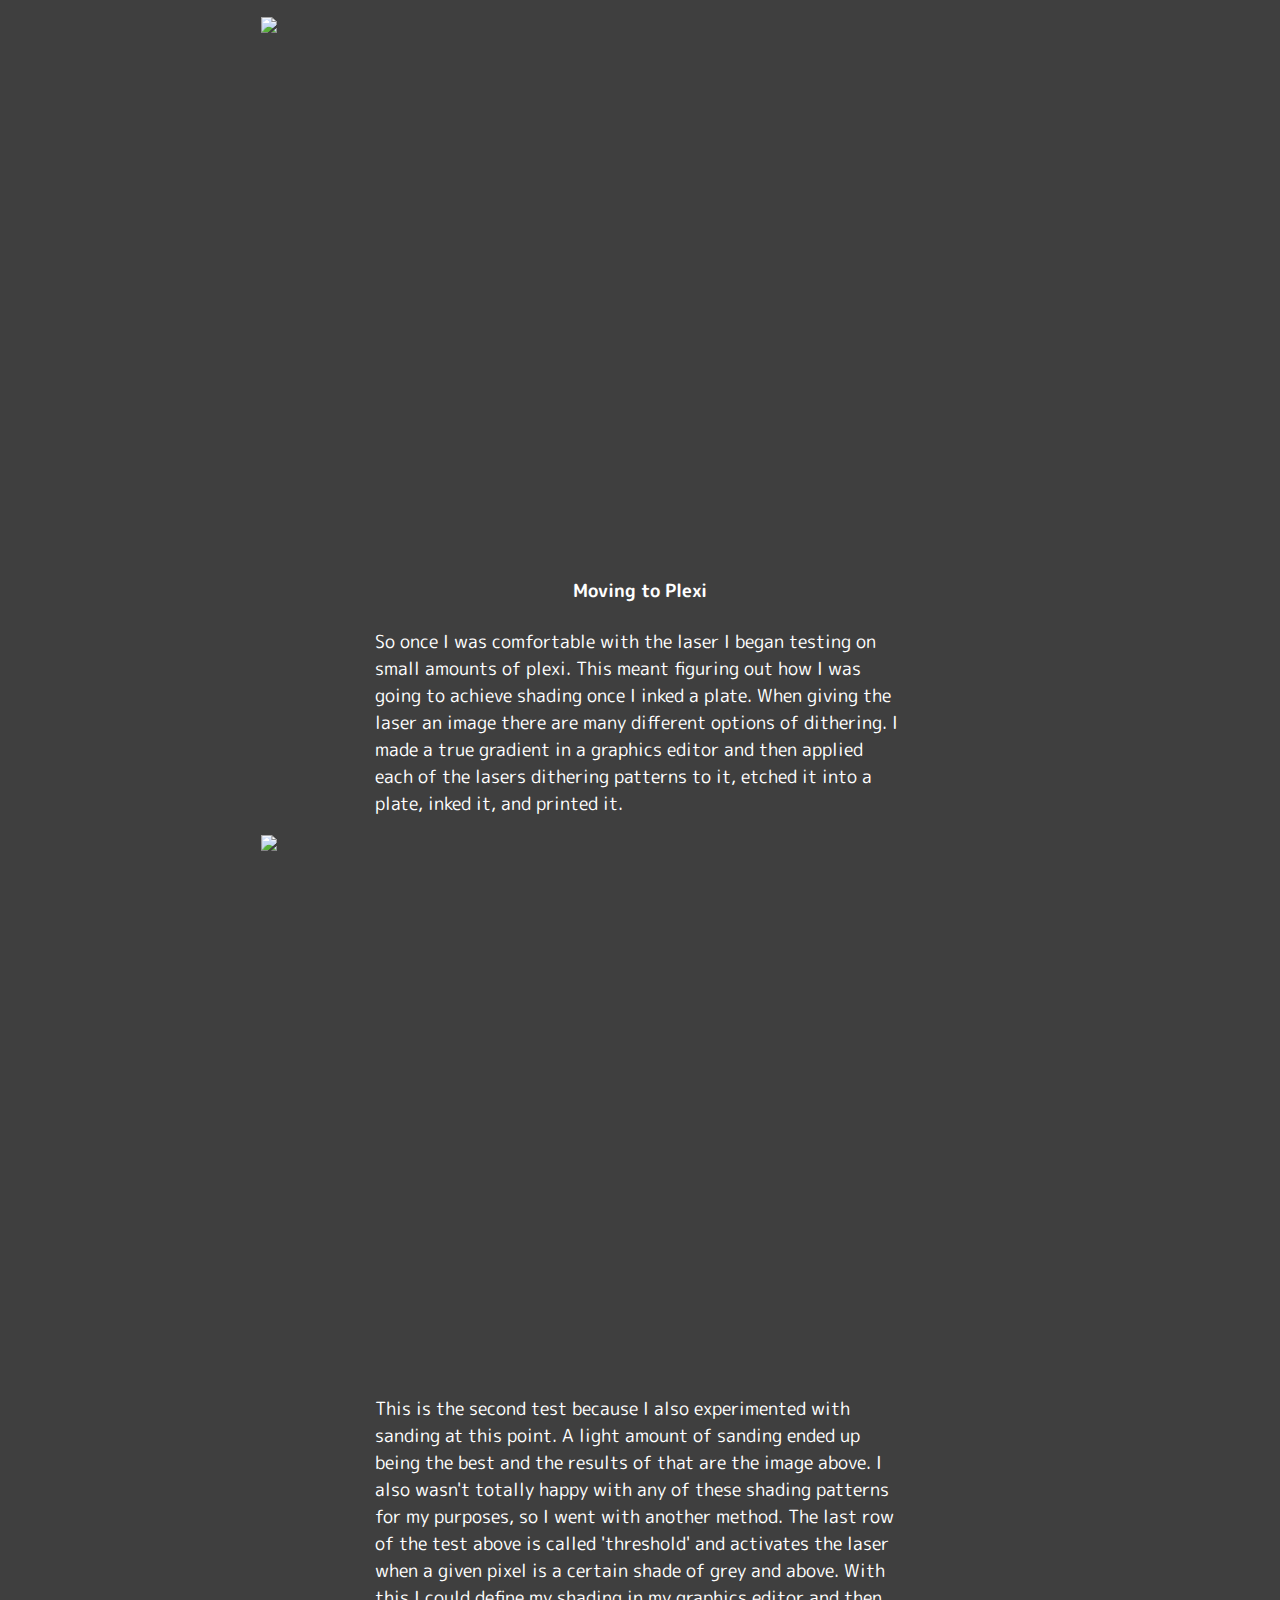
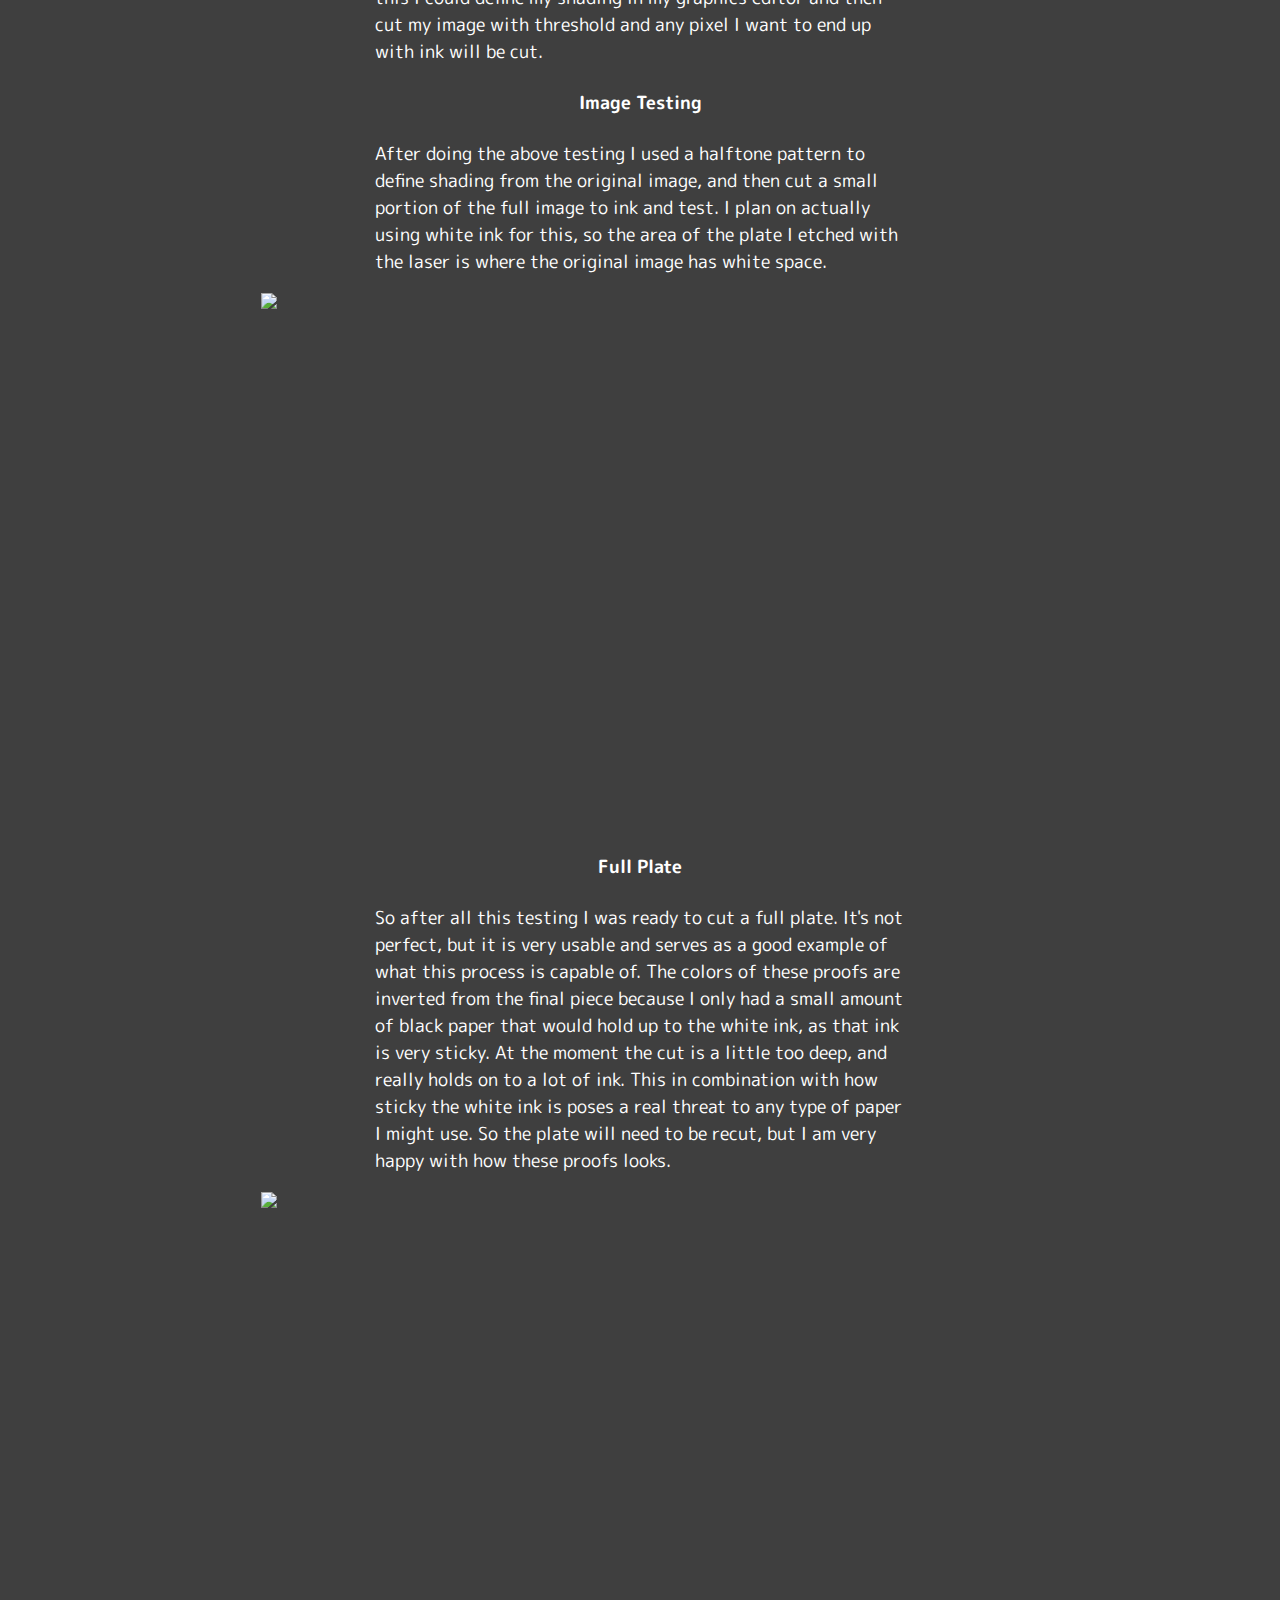
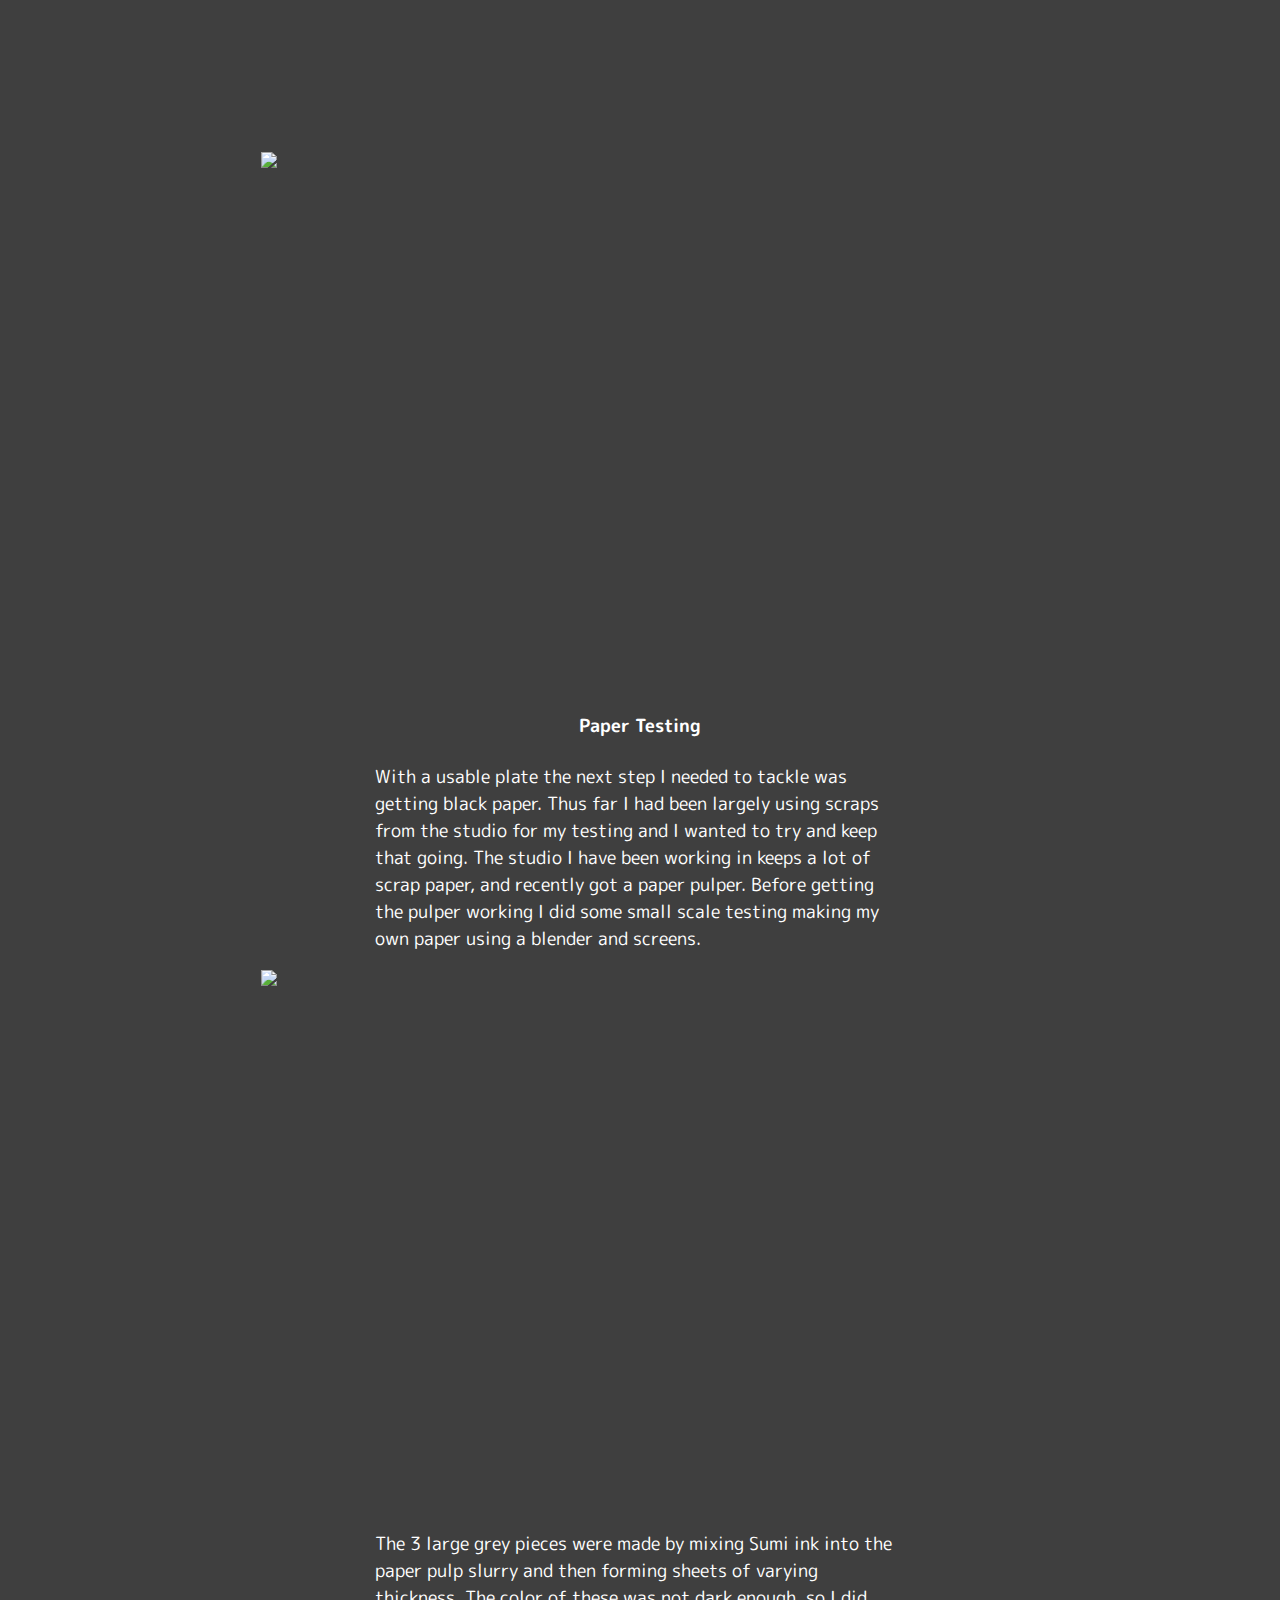
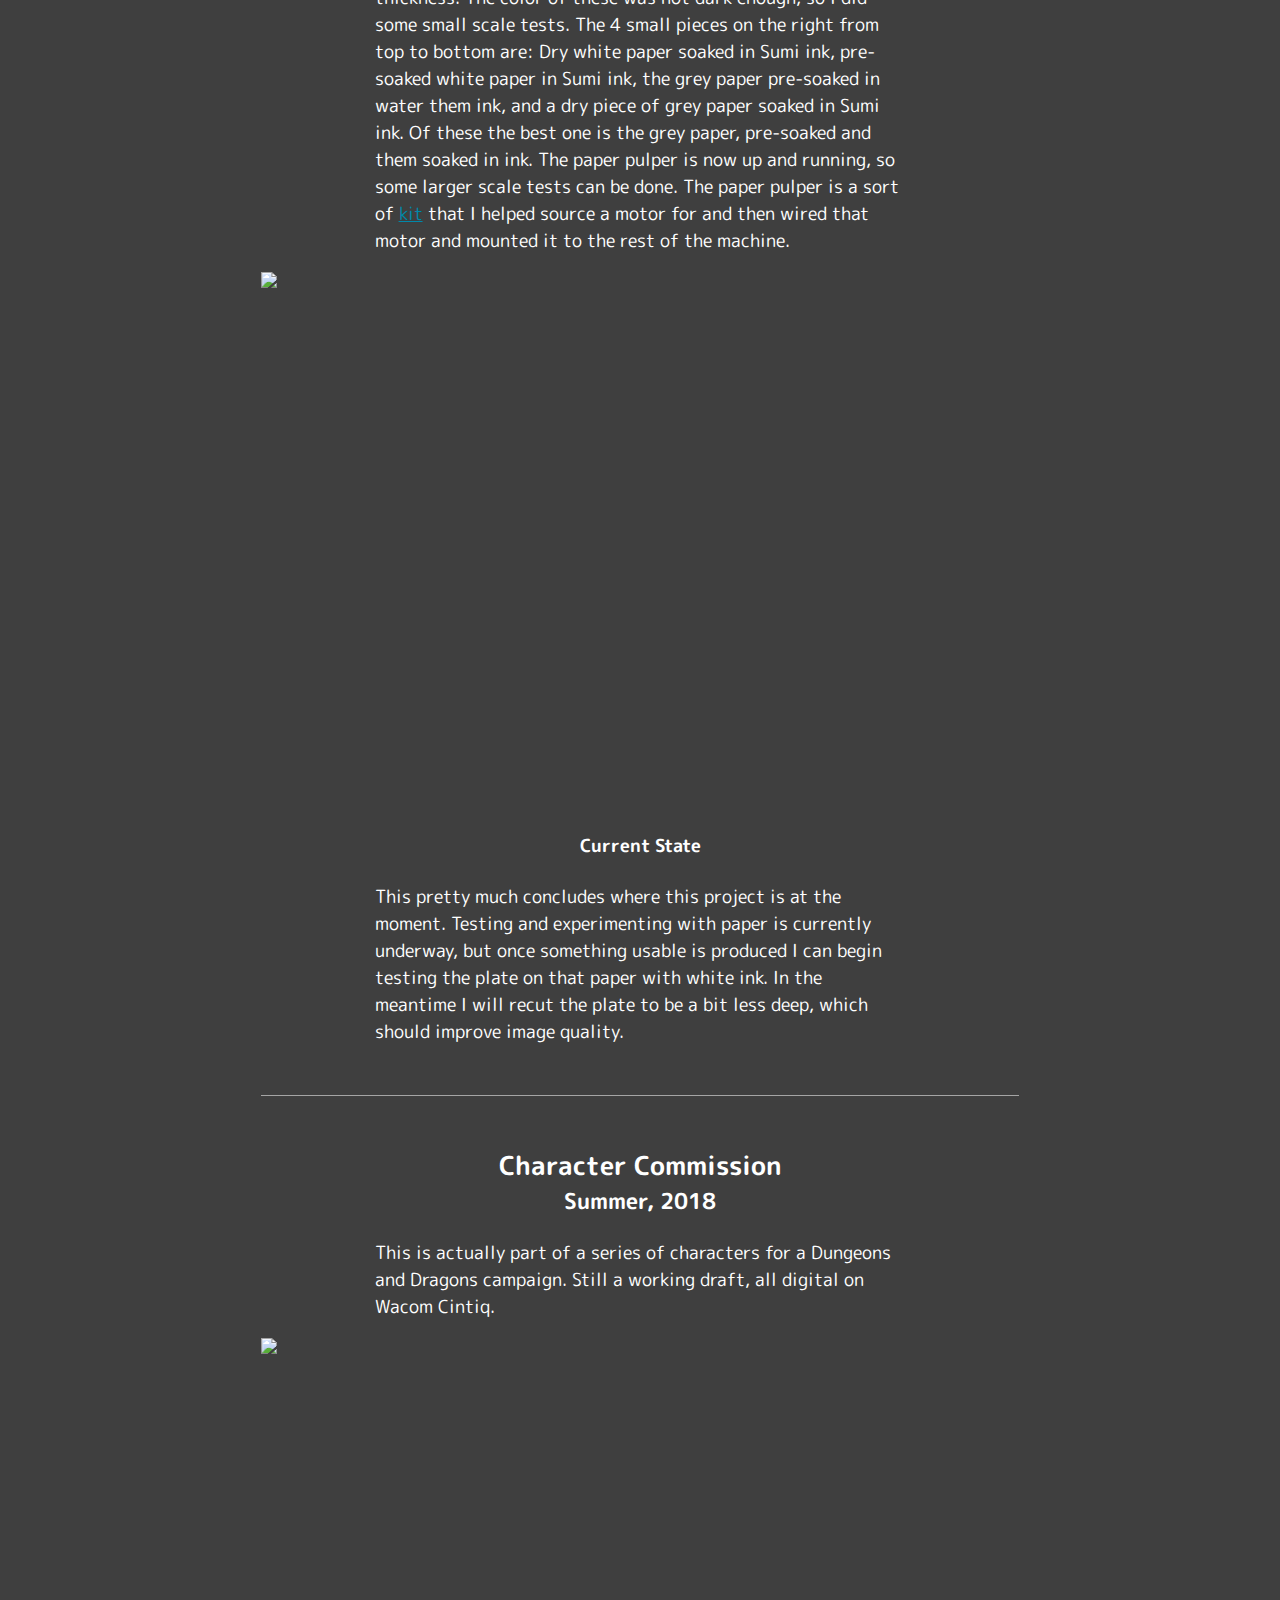
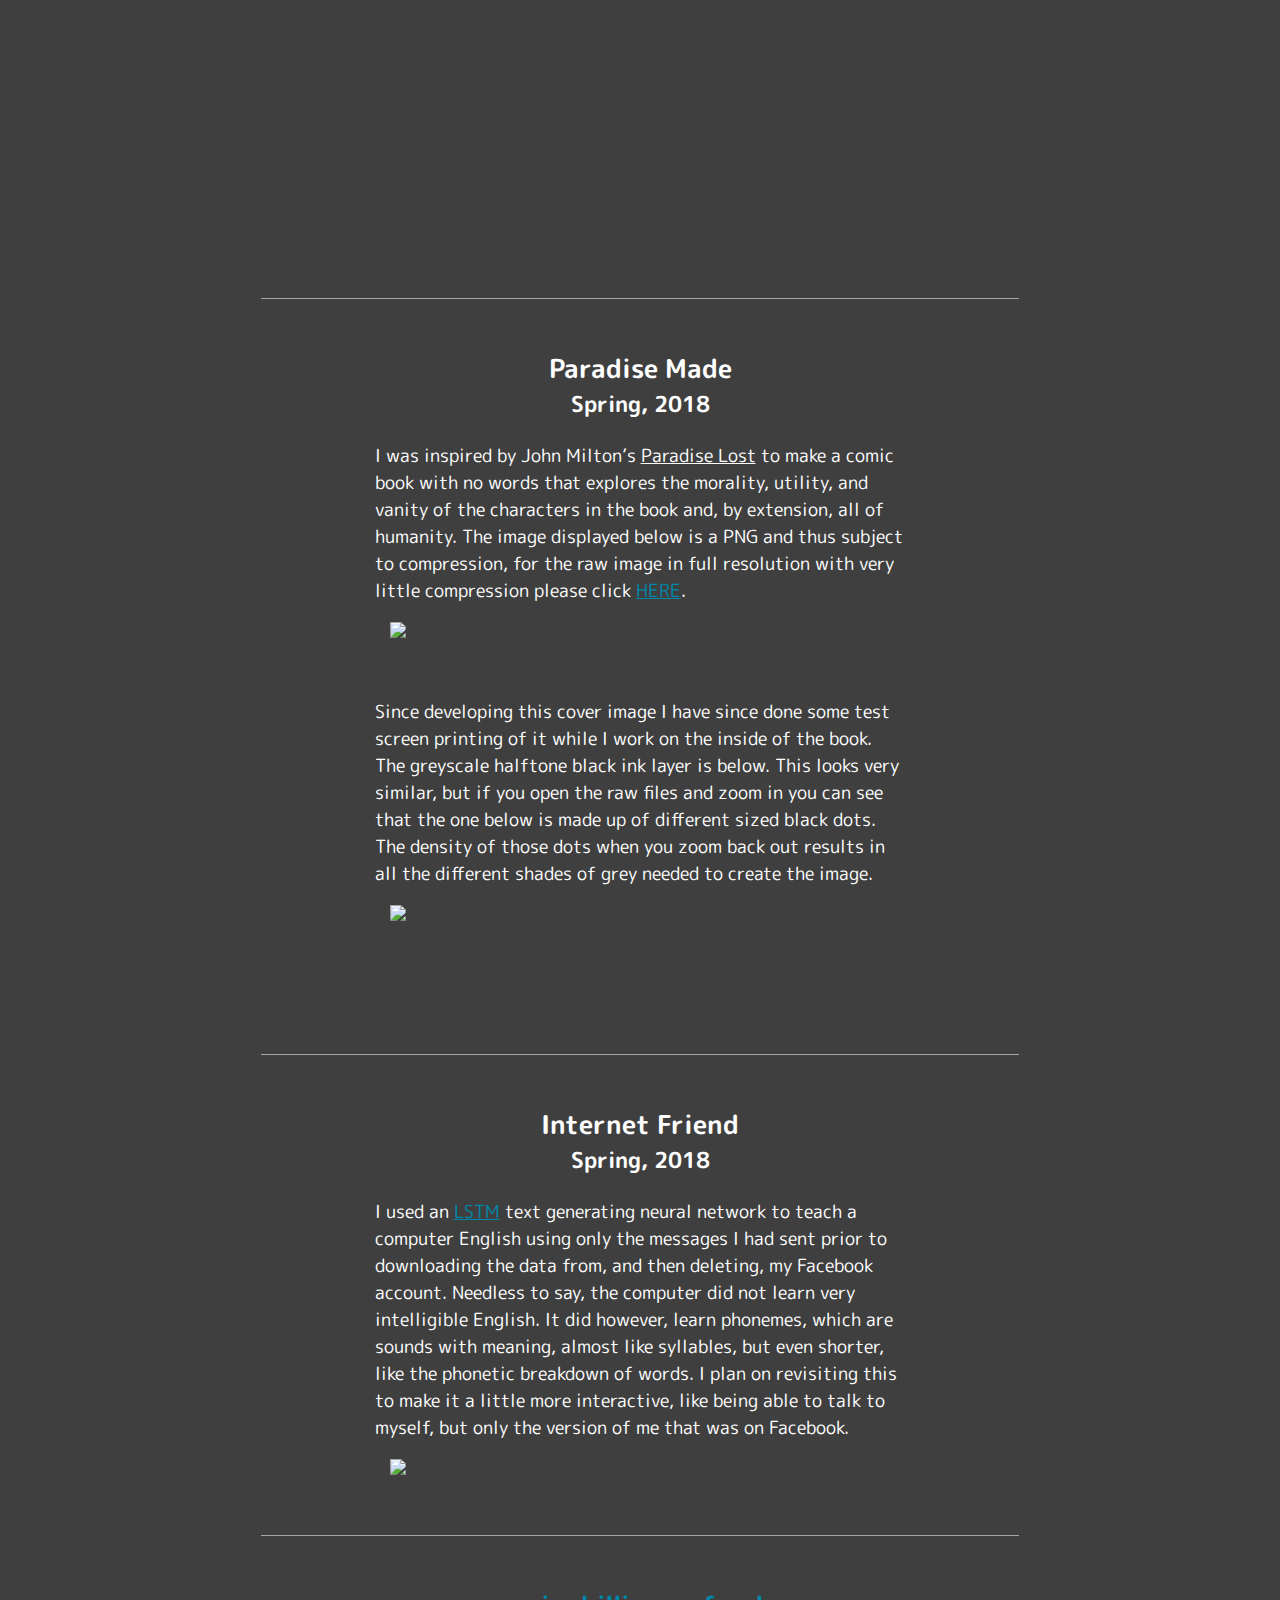
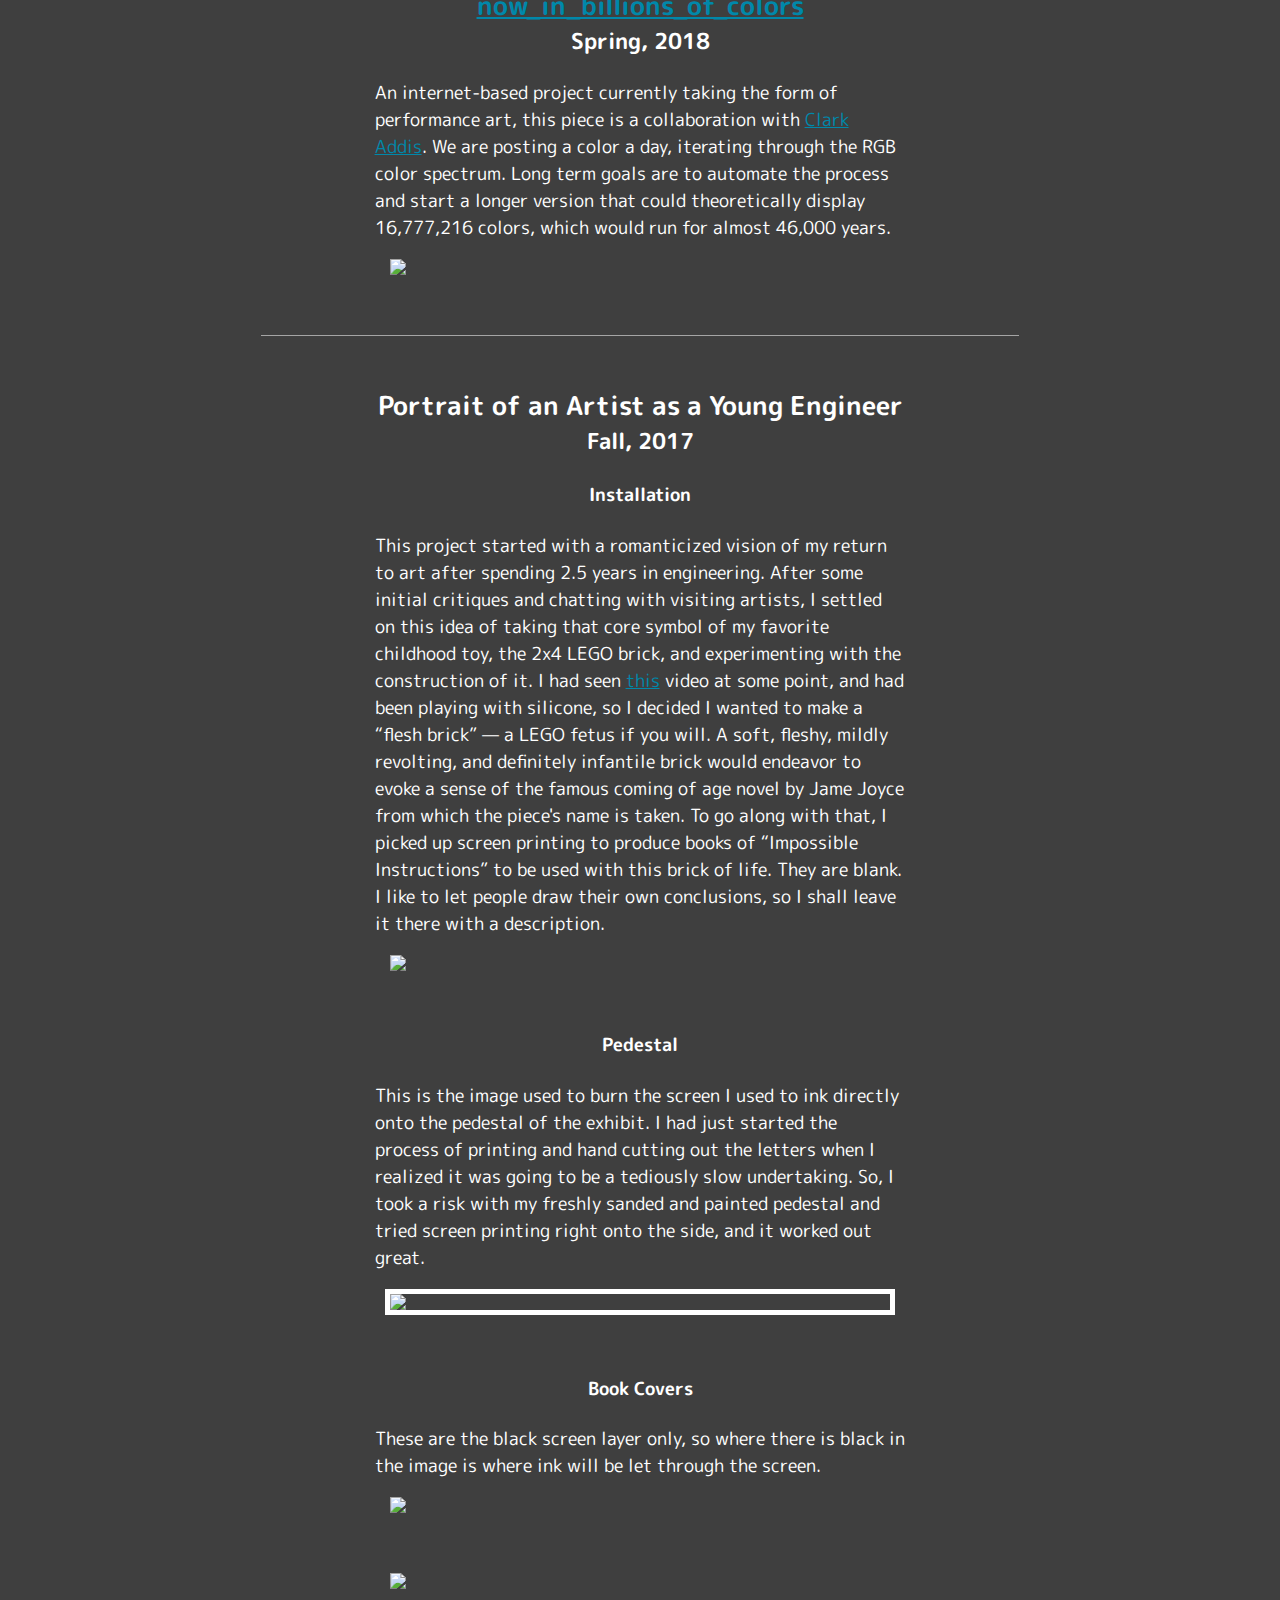
==== commit 6ac24fdc: "Updated CSS" ====
--- a/index.html
+++ b/index.html
@@ -6,6 +6,7 @@
         <style>
             body {background-color: rgb(63, 63, 63); font-family:'M PLUS Rounded 1c', sans-serif;}
             p {color: white; font-size:18px; margin-left: 15%; margin-right: 15%;}
+            blockquote{color: white; margin-left: 25%; margin-right: 25%;}
 
             .title {background-color: rgb(255, 255, 255);  padding: 25px; margin: 10px; text-align: center;}
                 .title h1       {color: rgb(63, 63, 63);
@@ -95,7 +96,7 @@
 				<img class=fixed src="https://raw.githubusercontent.com/high-tech-hobo/portfolio/master/pictures/laser-cutter/mirror-focusing.jpeg">
 				<img class=fixed src="https://raw.githubusercontent.com/high-tech-hobo/portfolio/master/pictures/laser-cutter/mirror-assemby.jpeg">
 				<p>Given a properly aligned mirror assembly, cutting power should not inversely scale with distance. The laser’s lack of accuracy was also due to a poorly aligned beam-combining lens that merges the cutting beam with a standard red laser to visually track the cutting beam. After removing the mirror assembly it was clear the Voccell laser was not made to the tolerances required by our project. Walking near the laser or leaning on the table it was on could cause the mirror assembly to wobble, throwing everything out of alignment and weakening the cutting beam. All screws were greased and any stationary parts were also taped in place. The stationary mirrors were focused working away from the laser tube, making sure the red laser and cutting laser were aligned at each mirror. By simply putting a piece of tape on the mirror and briefly pulsing the laser you can compare the burn spot to the red laser location.</p>
-				<blockquote>DISCLAIMER: WHILE DOING THIS YOU ARE POINTING AN INVISIBLE CUTTING LASER AROUND THE ROOM. WEAR APPROPRIATE PROTECTIVE EQUIPMENT AND SHIELD OTHERS FROM THE LASER’S BEAM. IF YOU CAN'T FIND THE CUTTING LASER'S BURN SPOT THAT MEANS IT MIGHT HAVE HIT SOMEWHERE BEHIND THE MIRROR IT WAS SUPPOSED TO HIT. DO NOT STAND BEHIND THE MIRROR YOU ARE AIMING AT.</blockquote>
+				<blockquote>DISCLAIMER: WHILE DOING THIS YOU ARE POINTING AN INVISIBLE CUTTING LASER AROUND THE ROOM. WEAR APPROPRIATE PROTECTIVE EQUIPMENT AND SHIELD OTHERS FROM THE LASER'S BEAM. IF YOU CAN'T FIND THE CUTTING LASER'S BURN SPOT THAT MEANS IT MIGHT HAVE HIT SOMEWHERE BEHIND THE MIRROR IT WAS SUPPOSED TO HIT. DO NOT STAND BEHIND THE MIRROR YOU ARE AIMING AT.</blockquote>
 				<p>The mirror that moves along the short axis of the cutting bed needs to be perfectly parallel to the edge of the cutting area as the laser moves during a cut. There will be a diagram showing this below. A transparent guide is place in the laser path at the top corner of the short axis and the mirror is positioned at the bottom. By placing the guide where the mirror would be at top and aiming the laser to hit both the guide and the mirror at the lower corner is can be made perfectly parallel to the axis of movement.</p>
 				<p>Small scale tests on paper show promise that the laster cutter is more stable, accurate, and precise following the mirror adjustment. Similar cuts were made at all four corners of the cut bed and compared (Figure 8).</p>
 				<p>My work with laser cutters is very much on going, and I will continue to update my process here.</p>
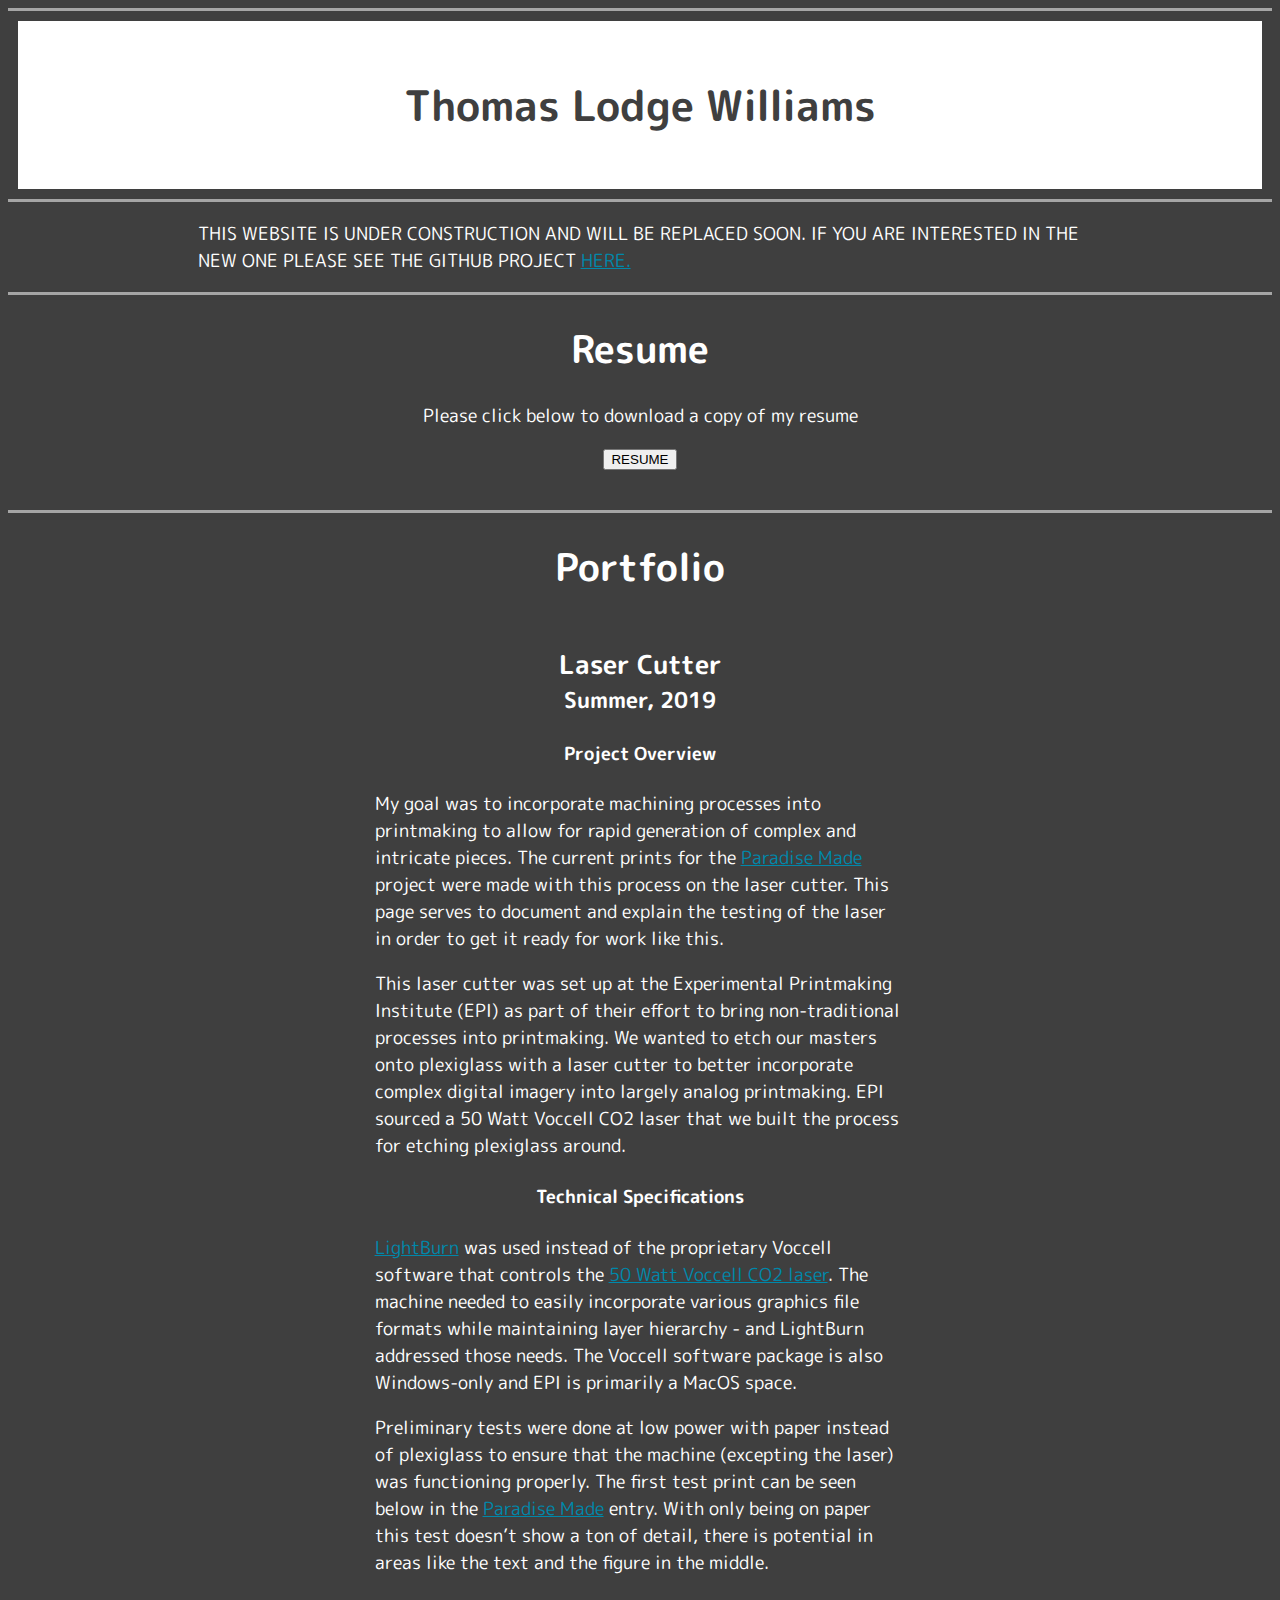
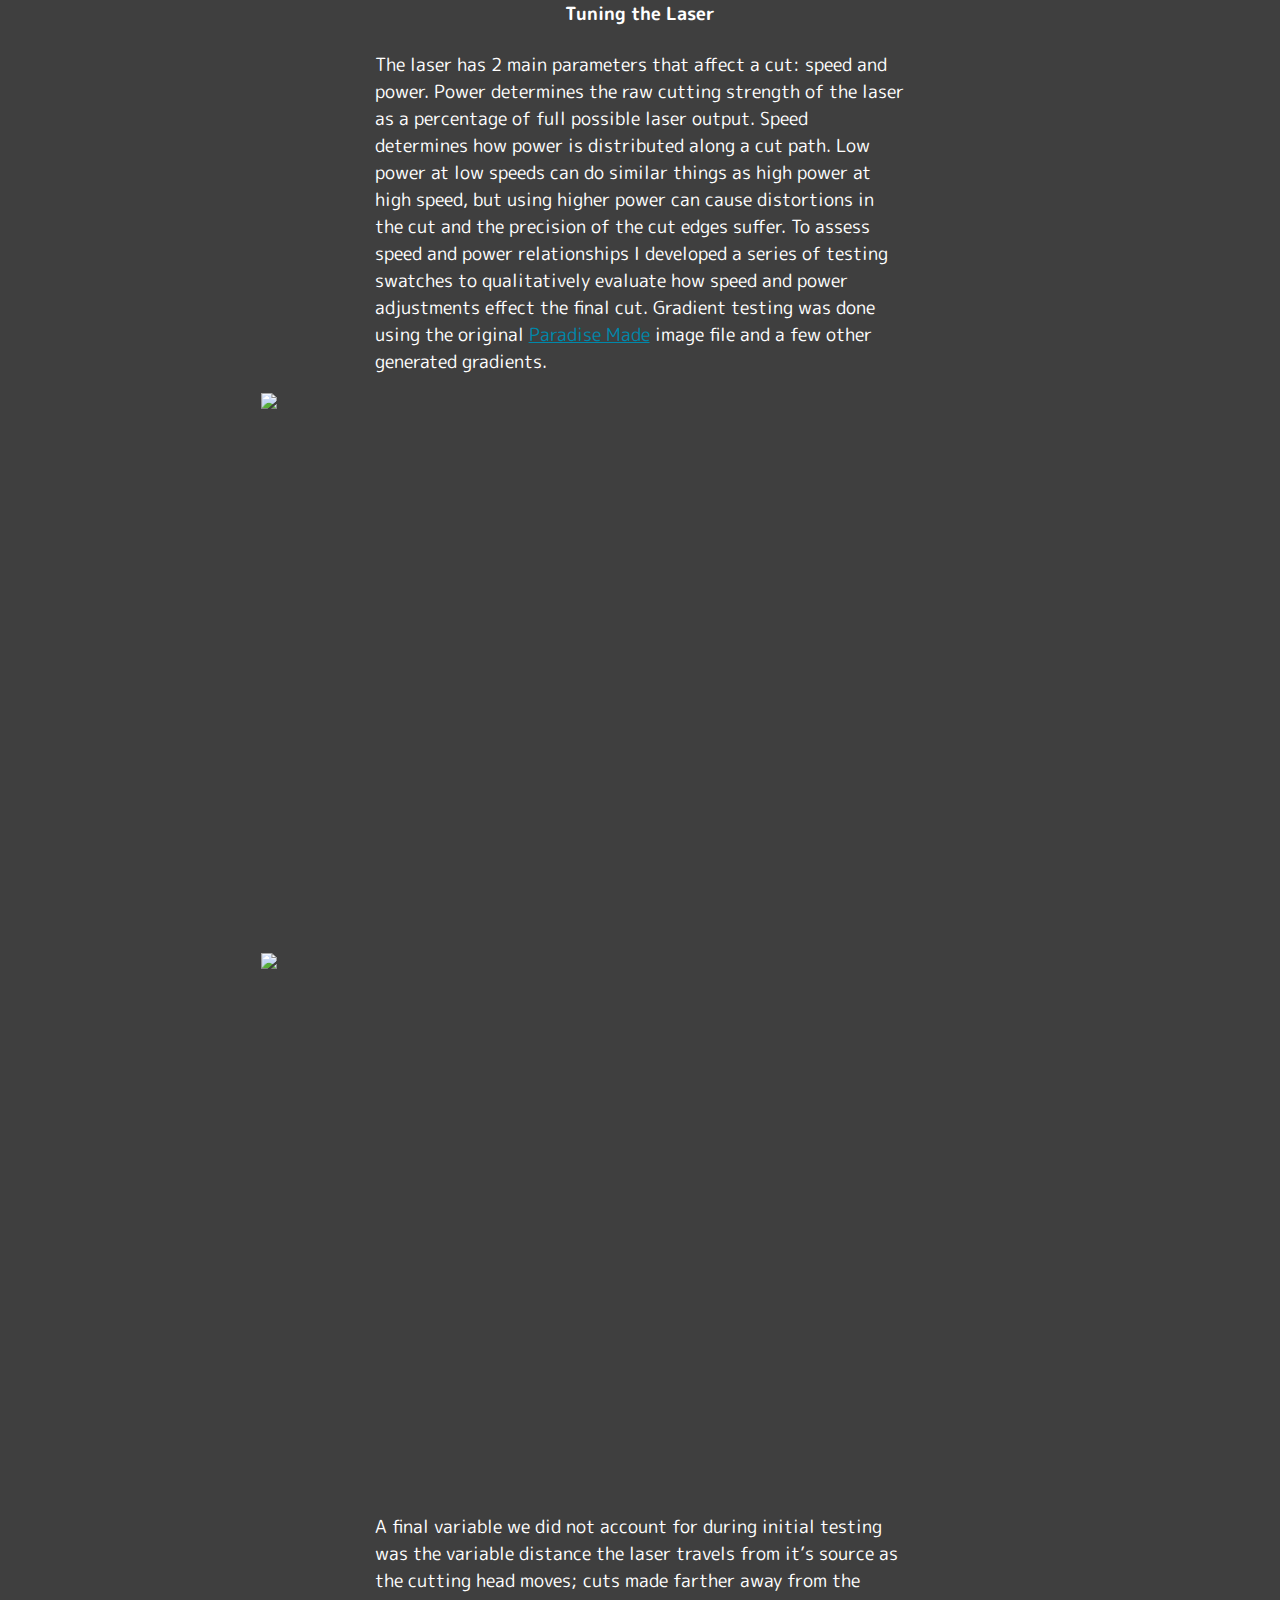
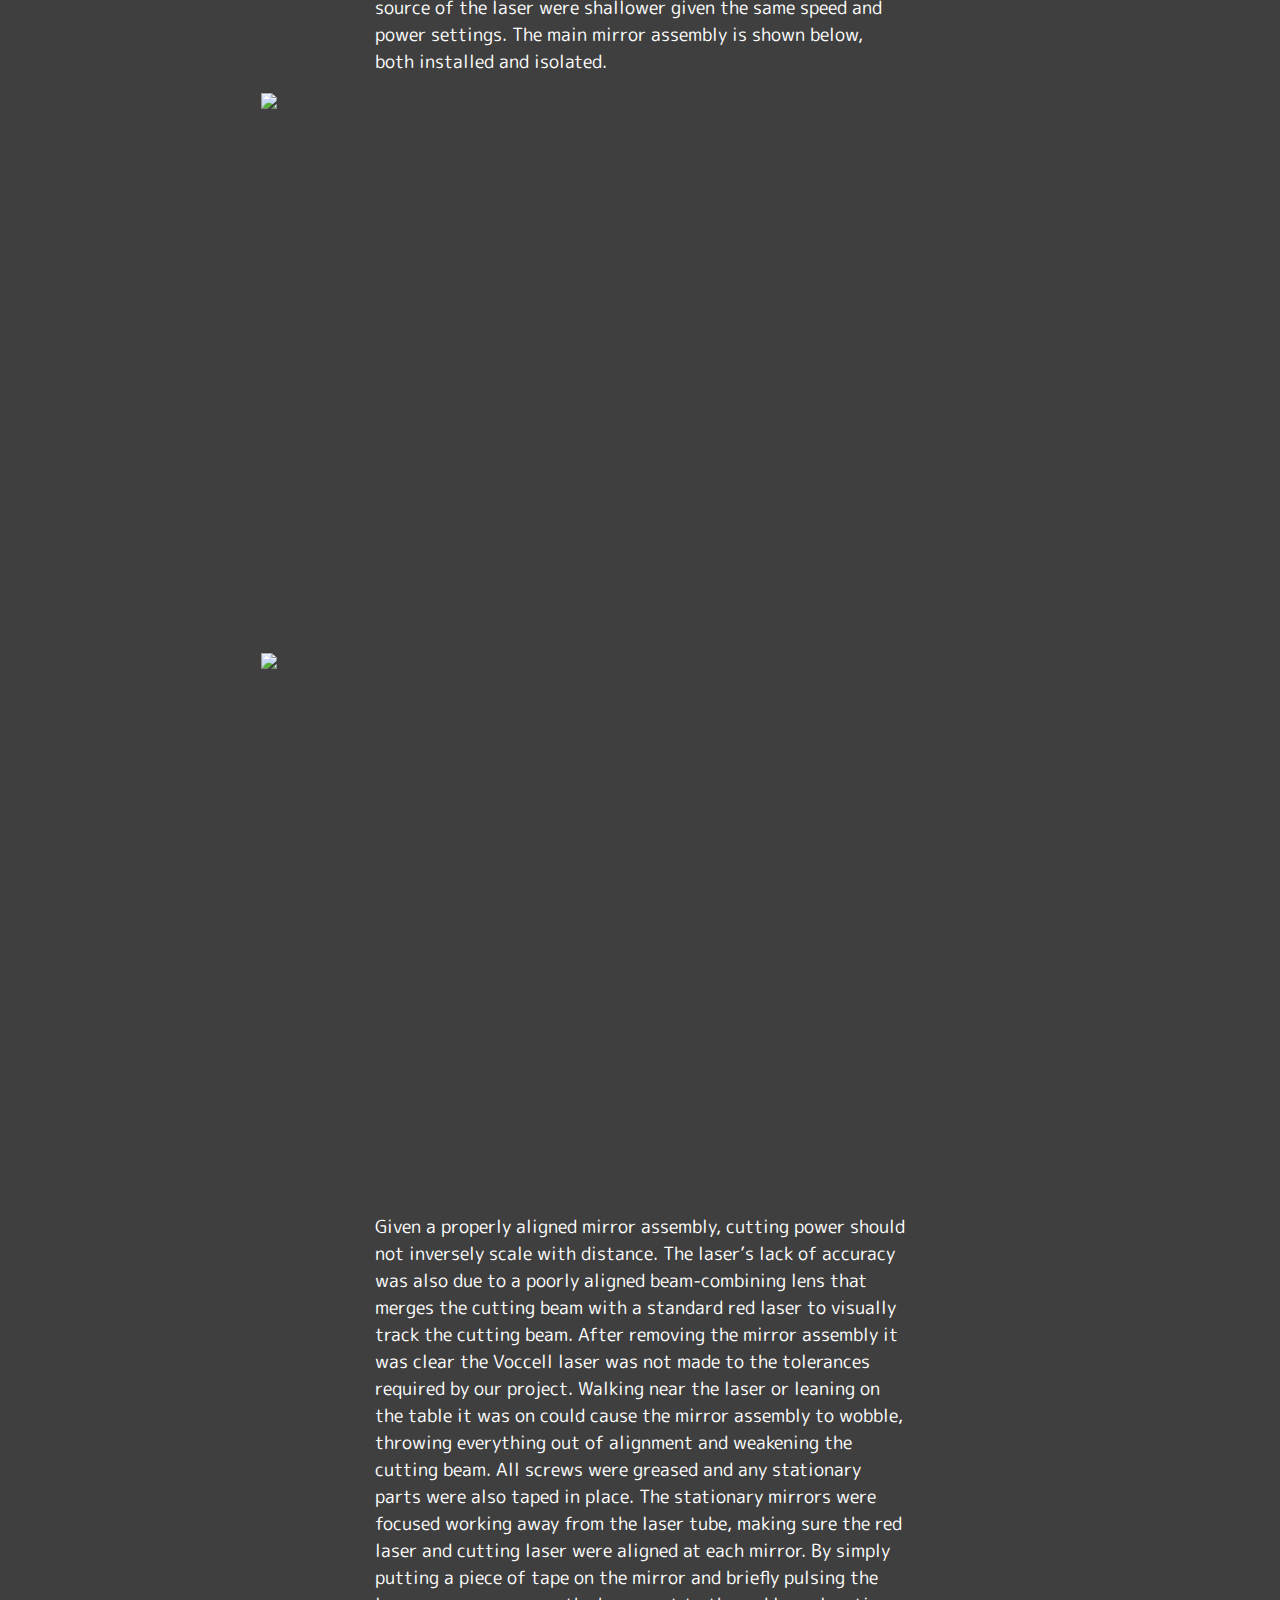
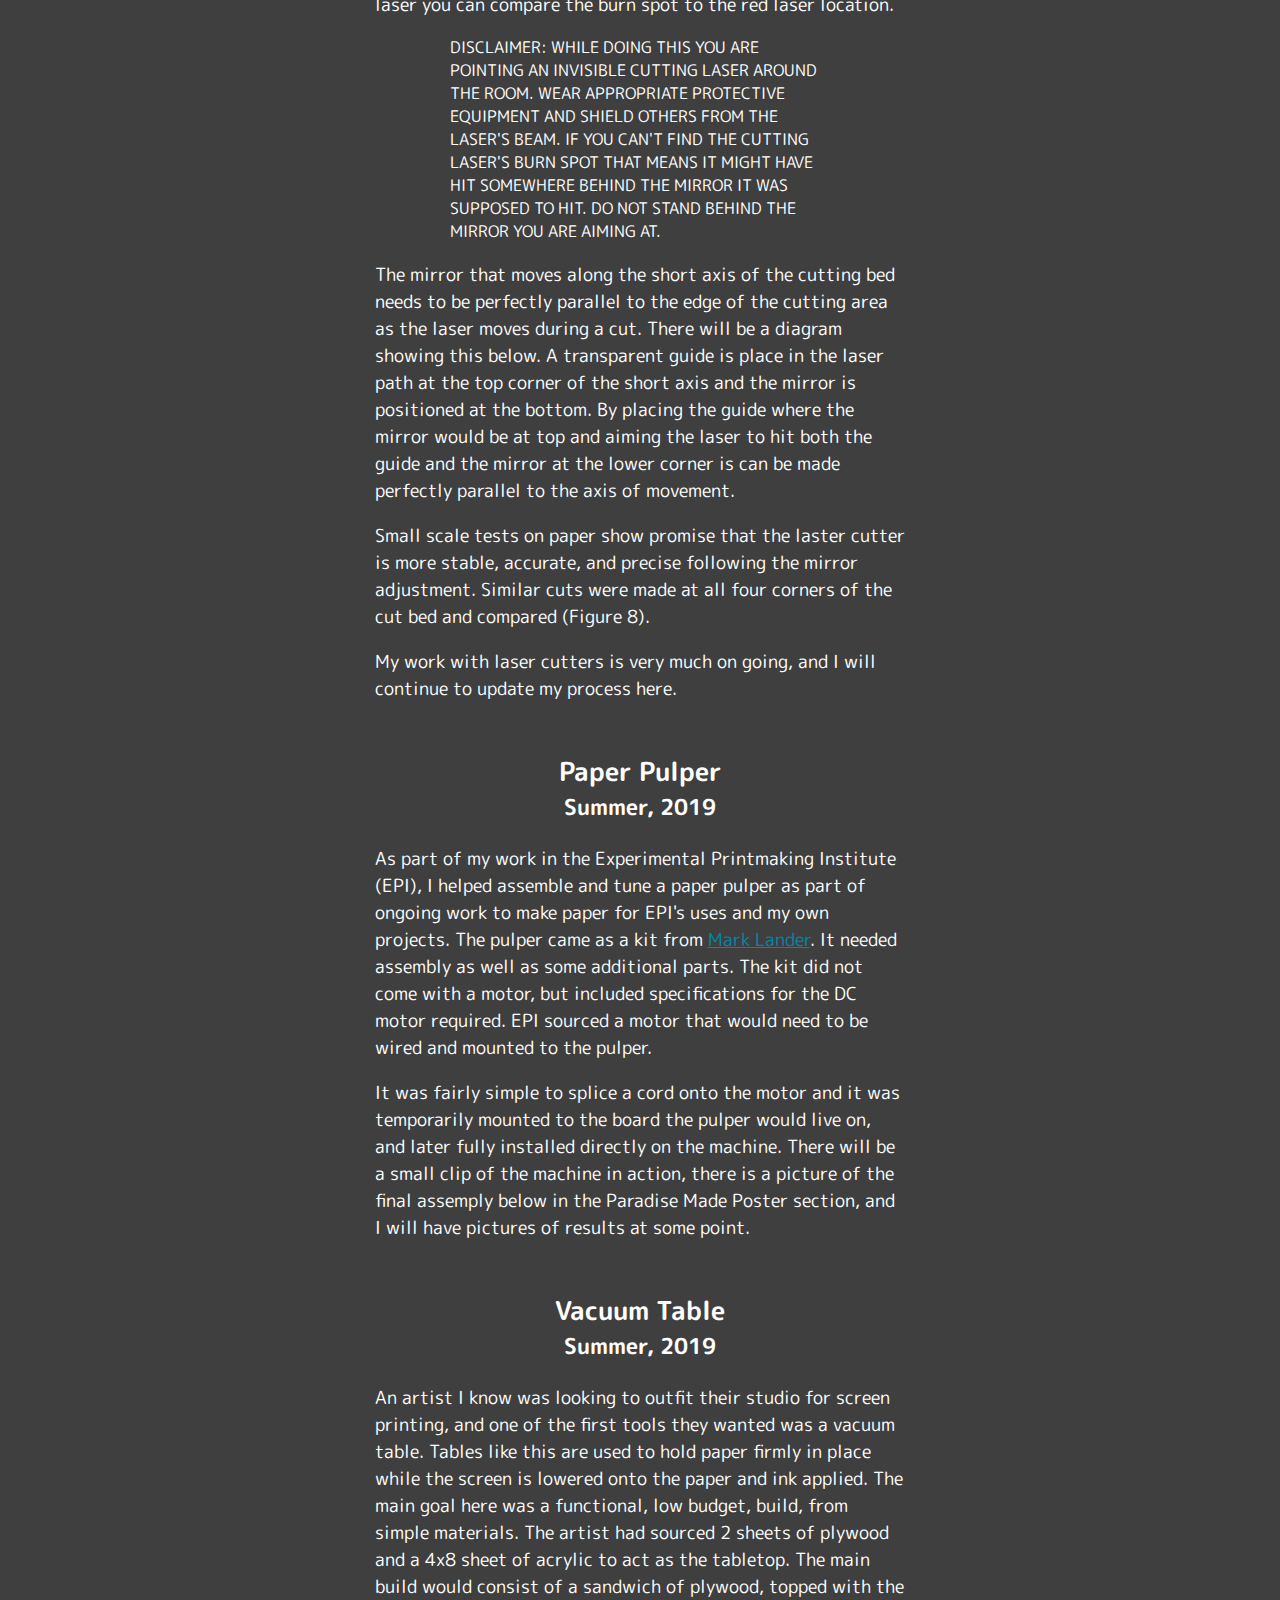
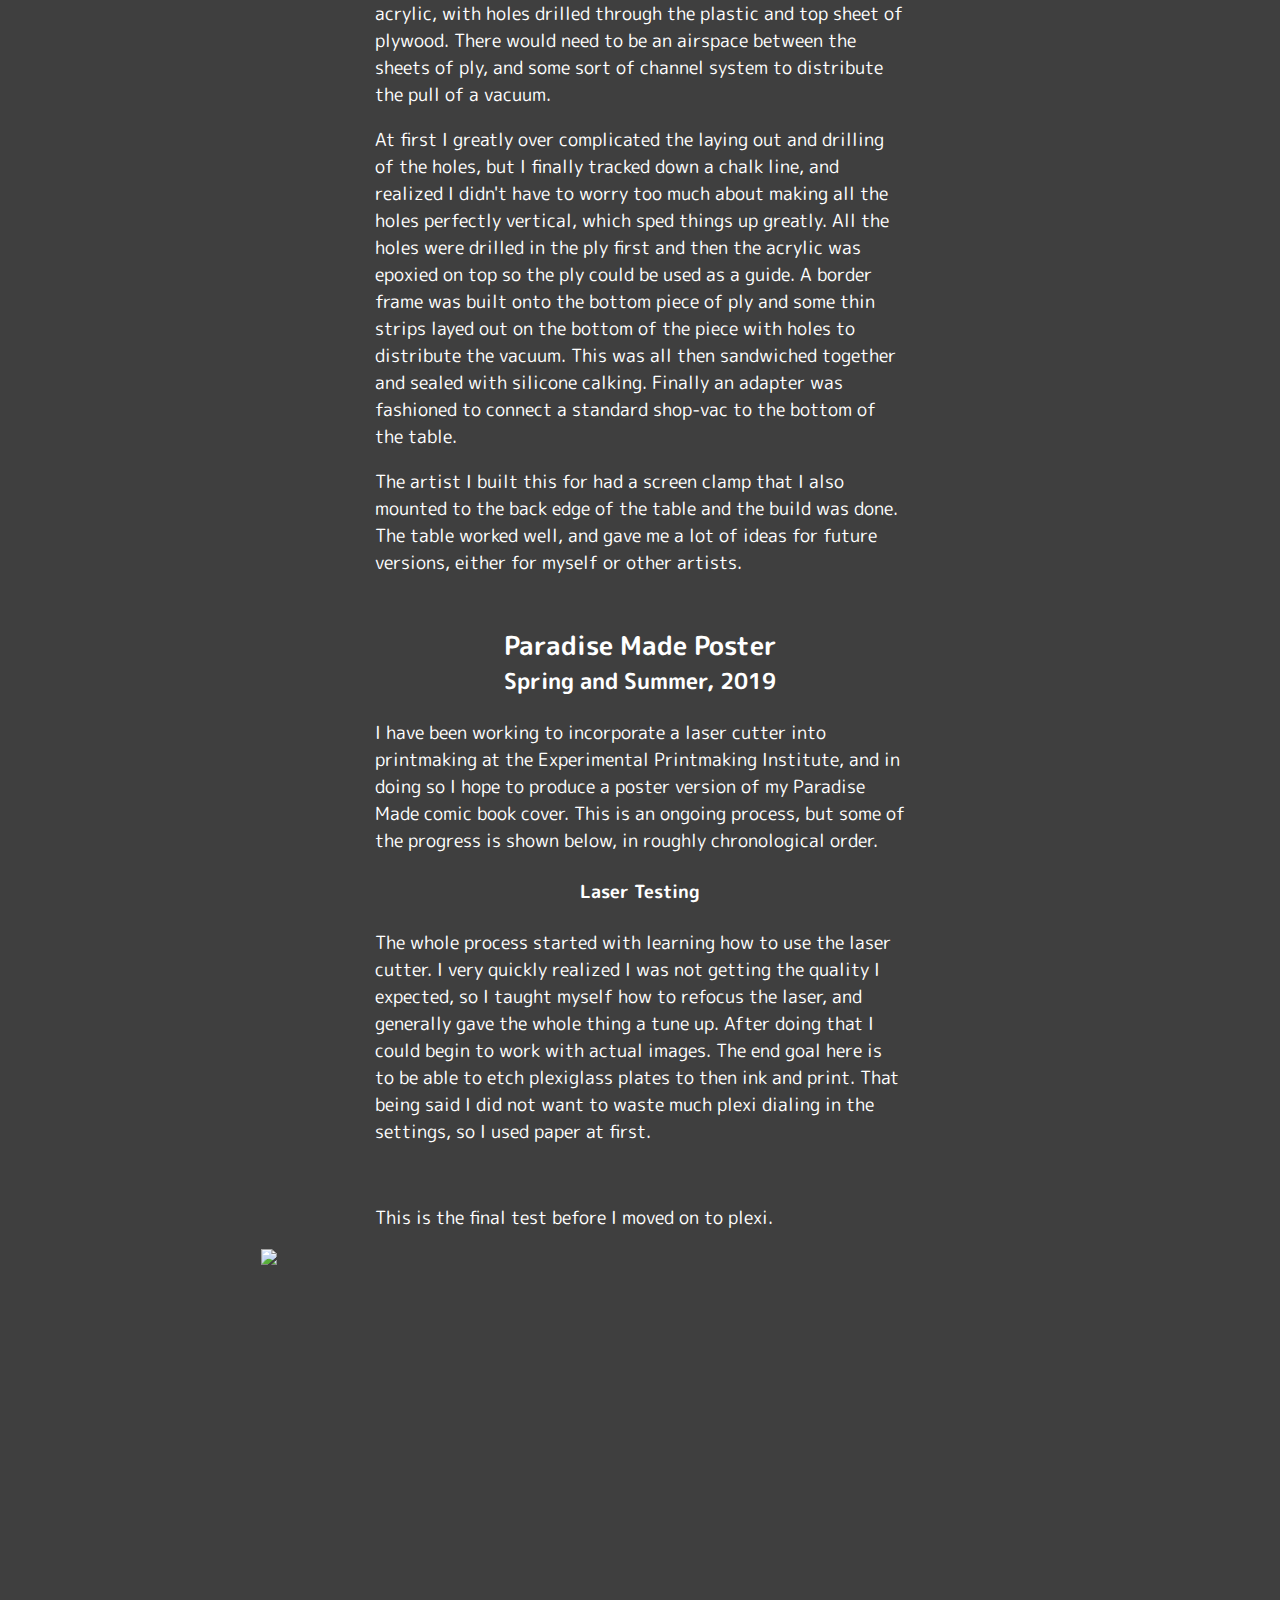
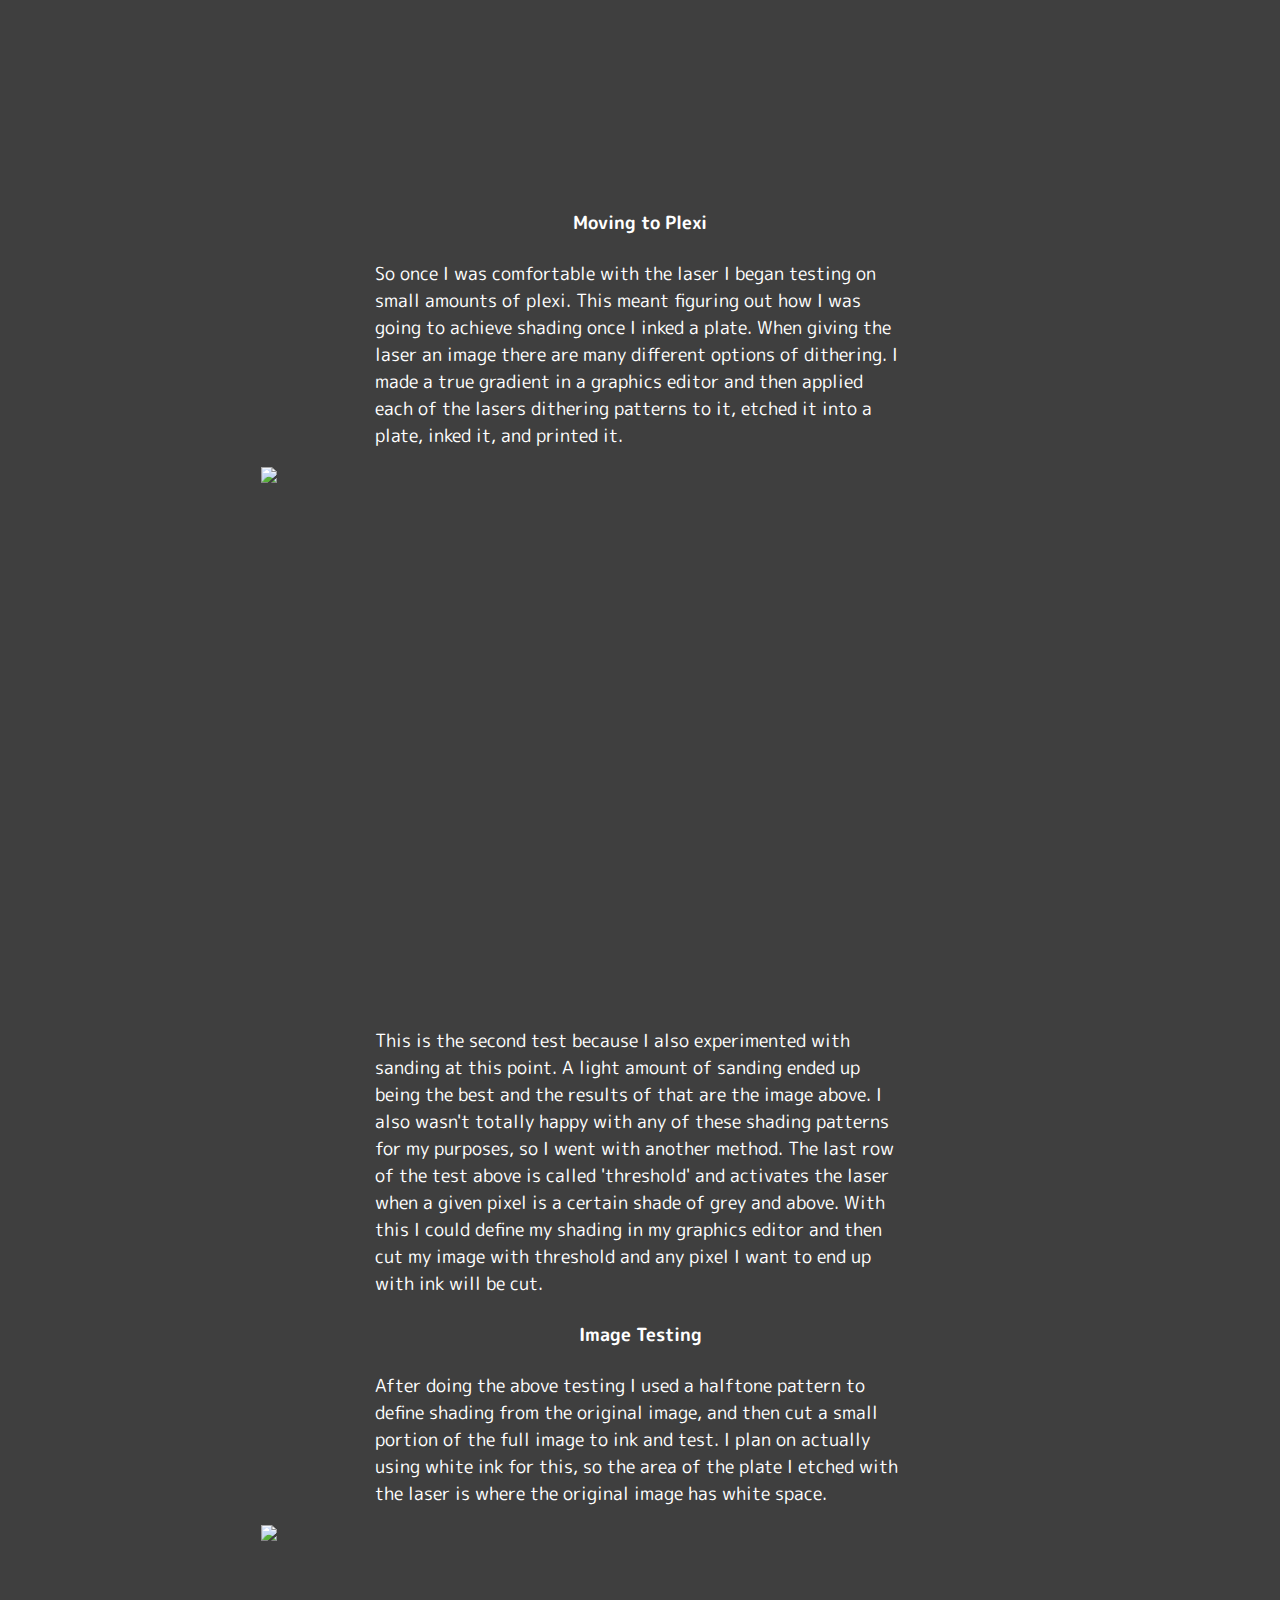
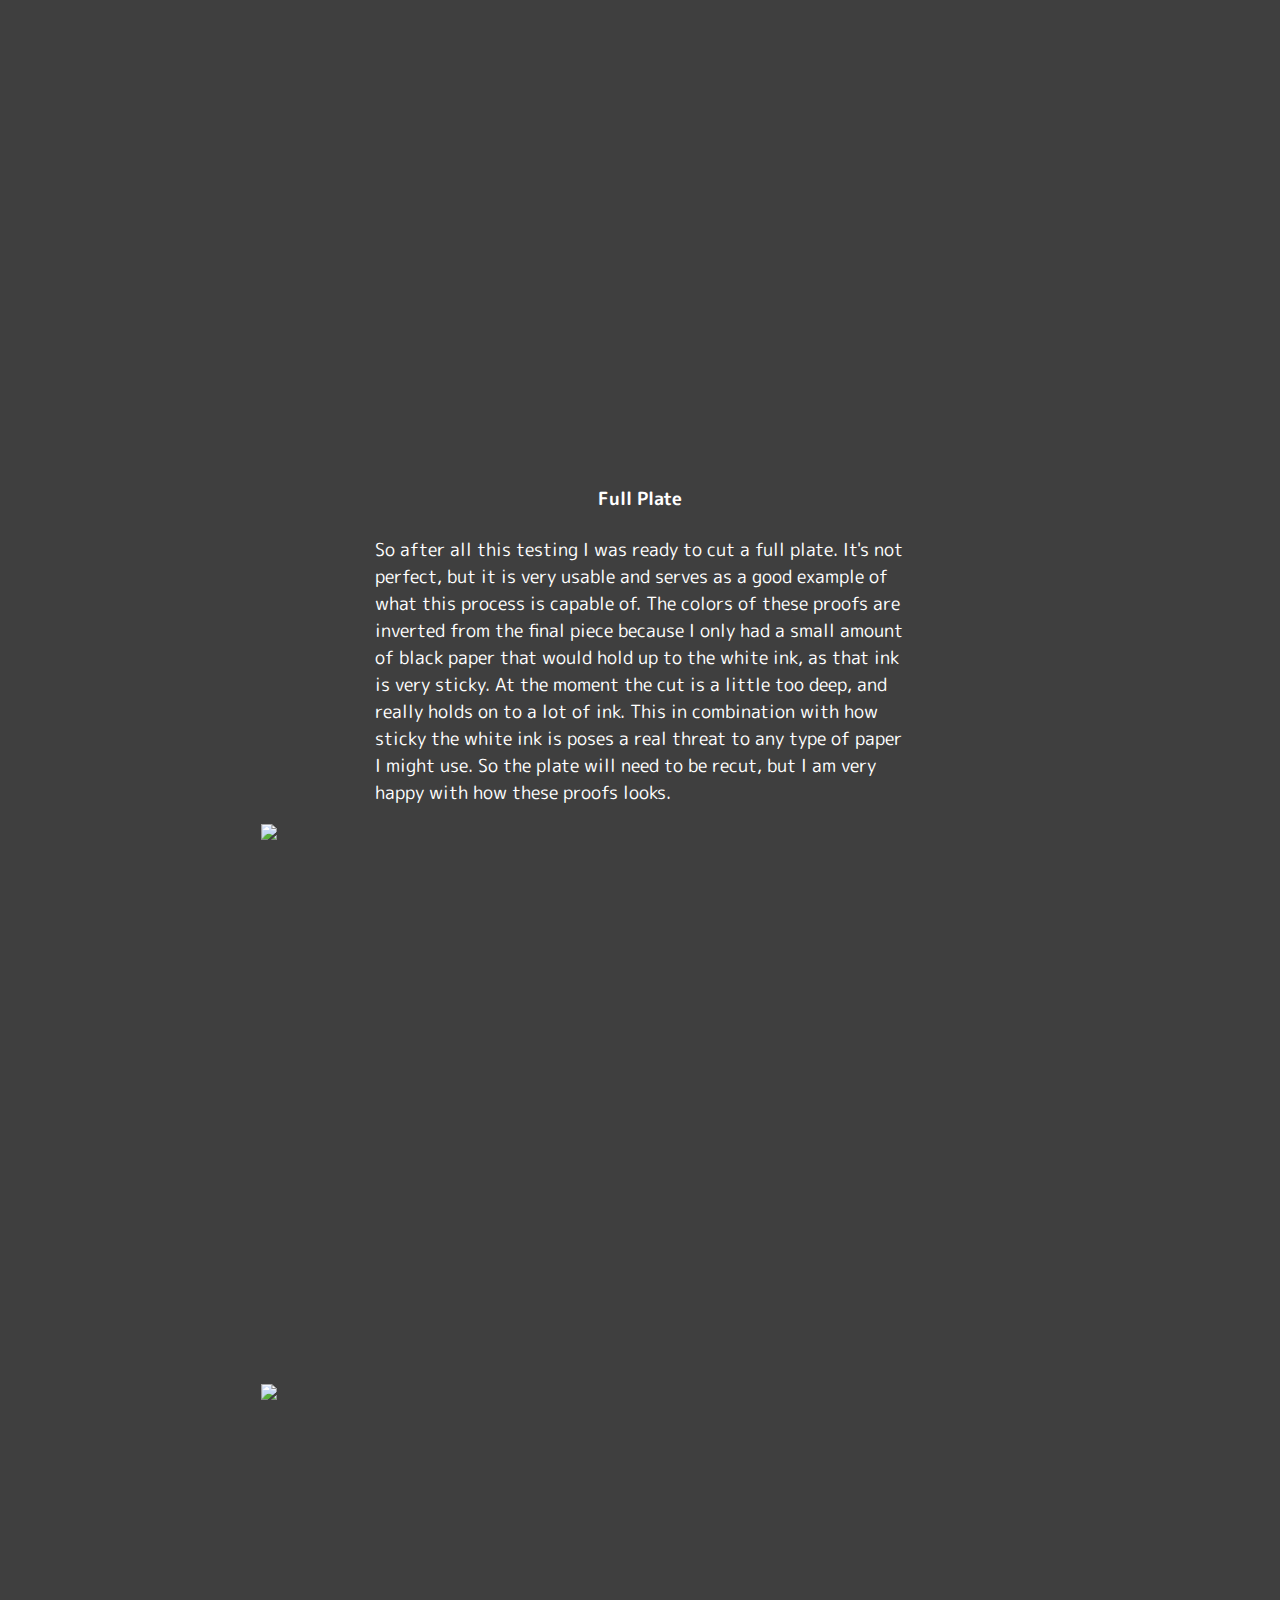
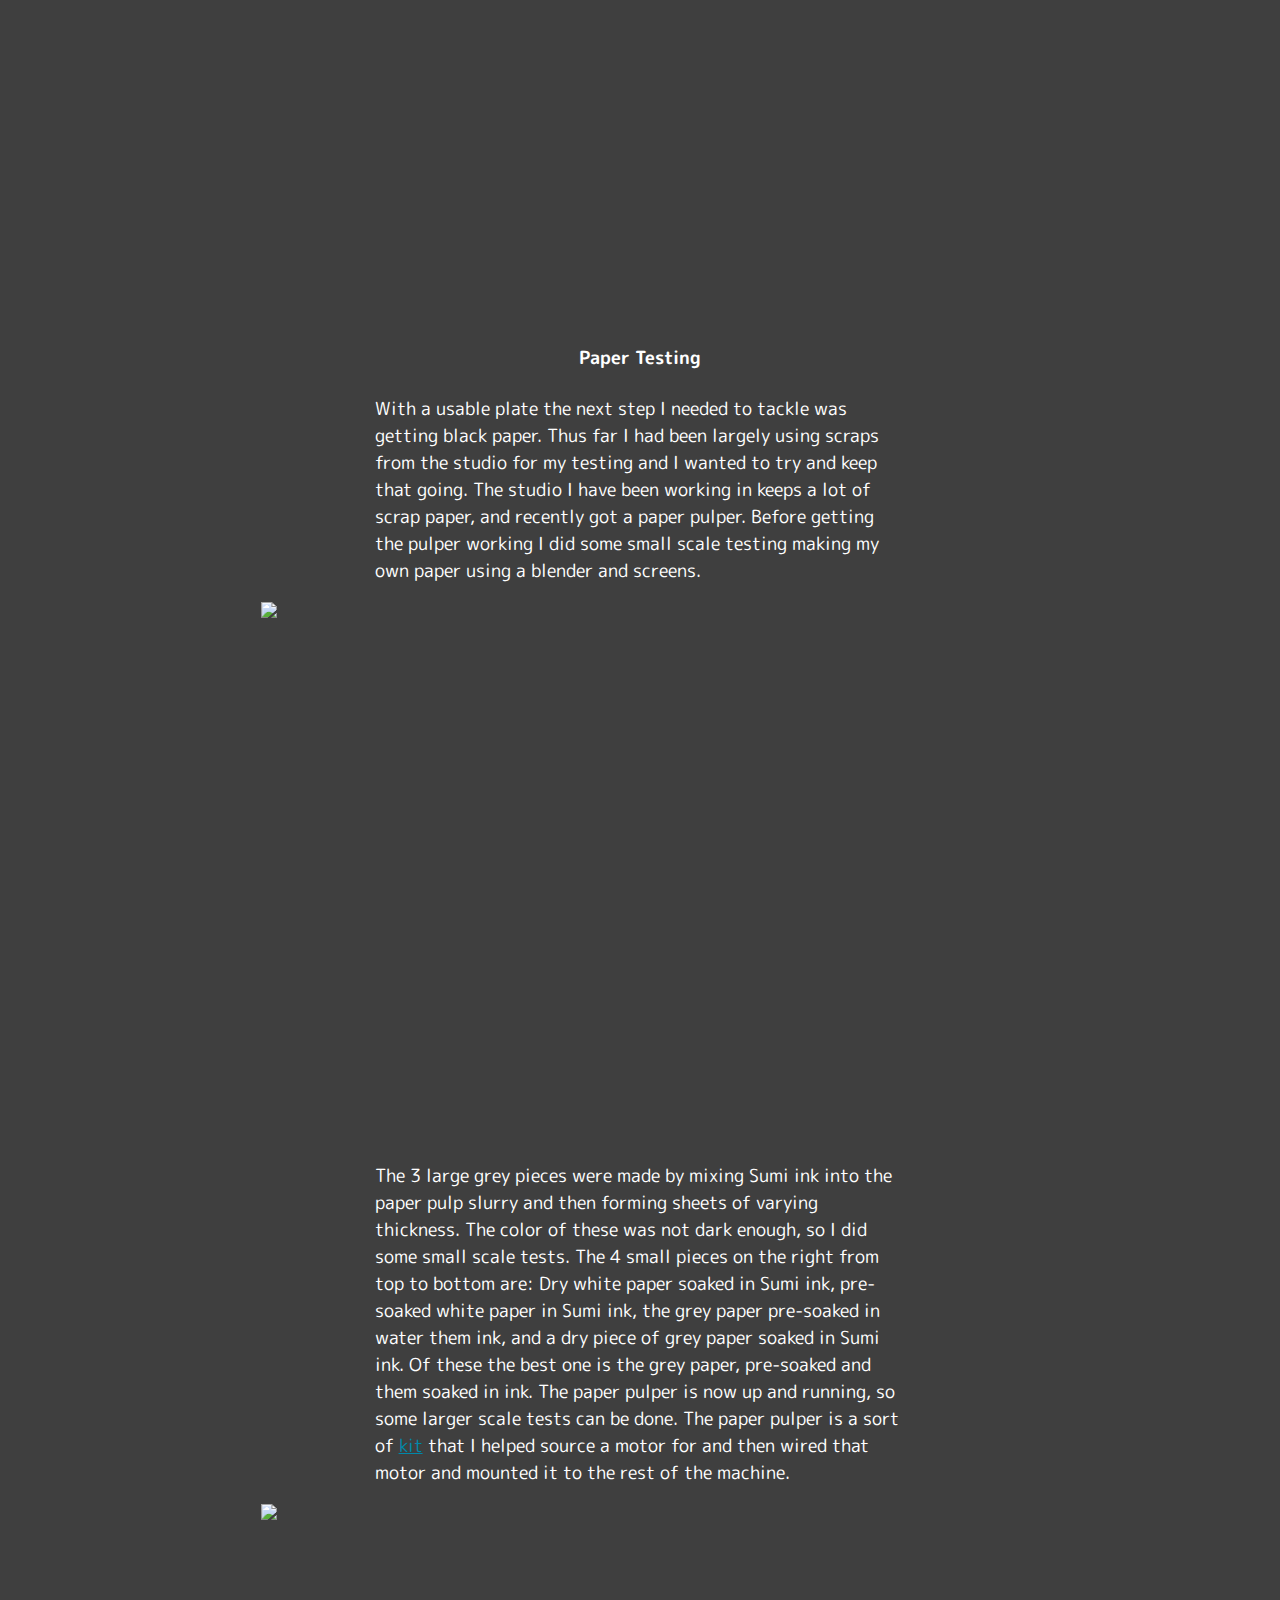
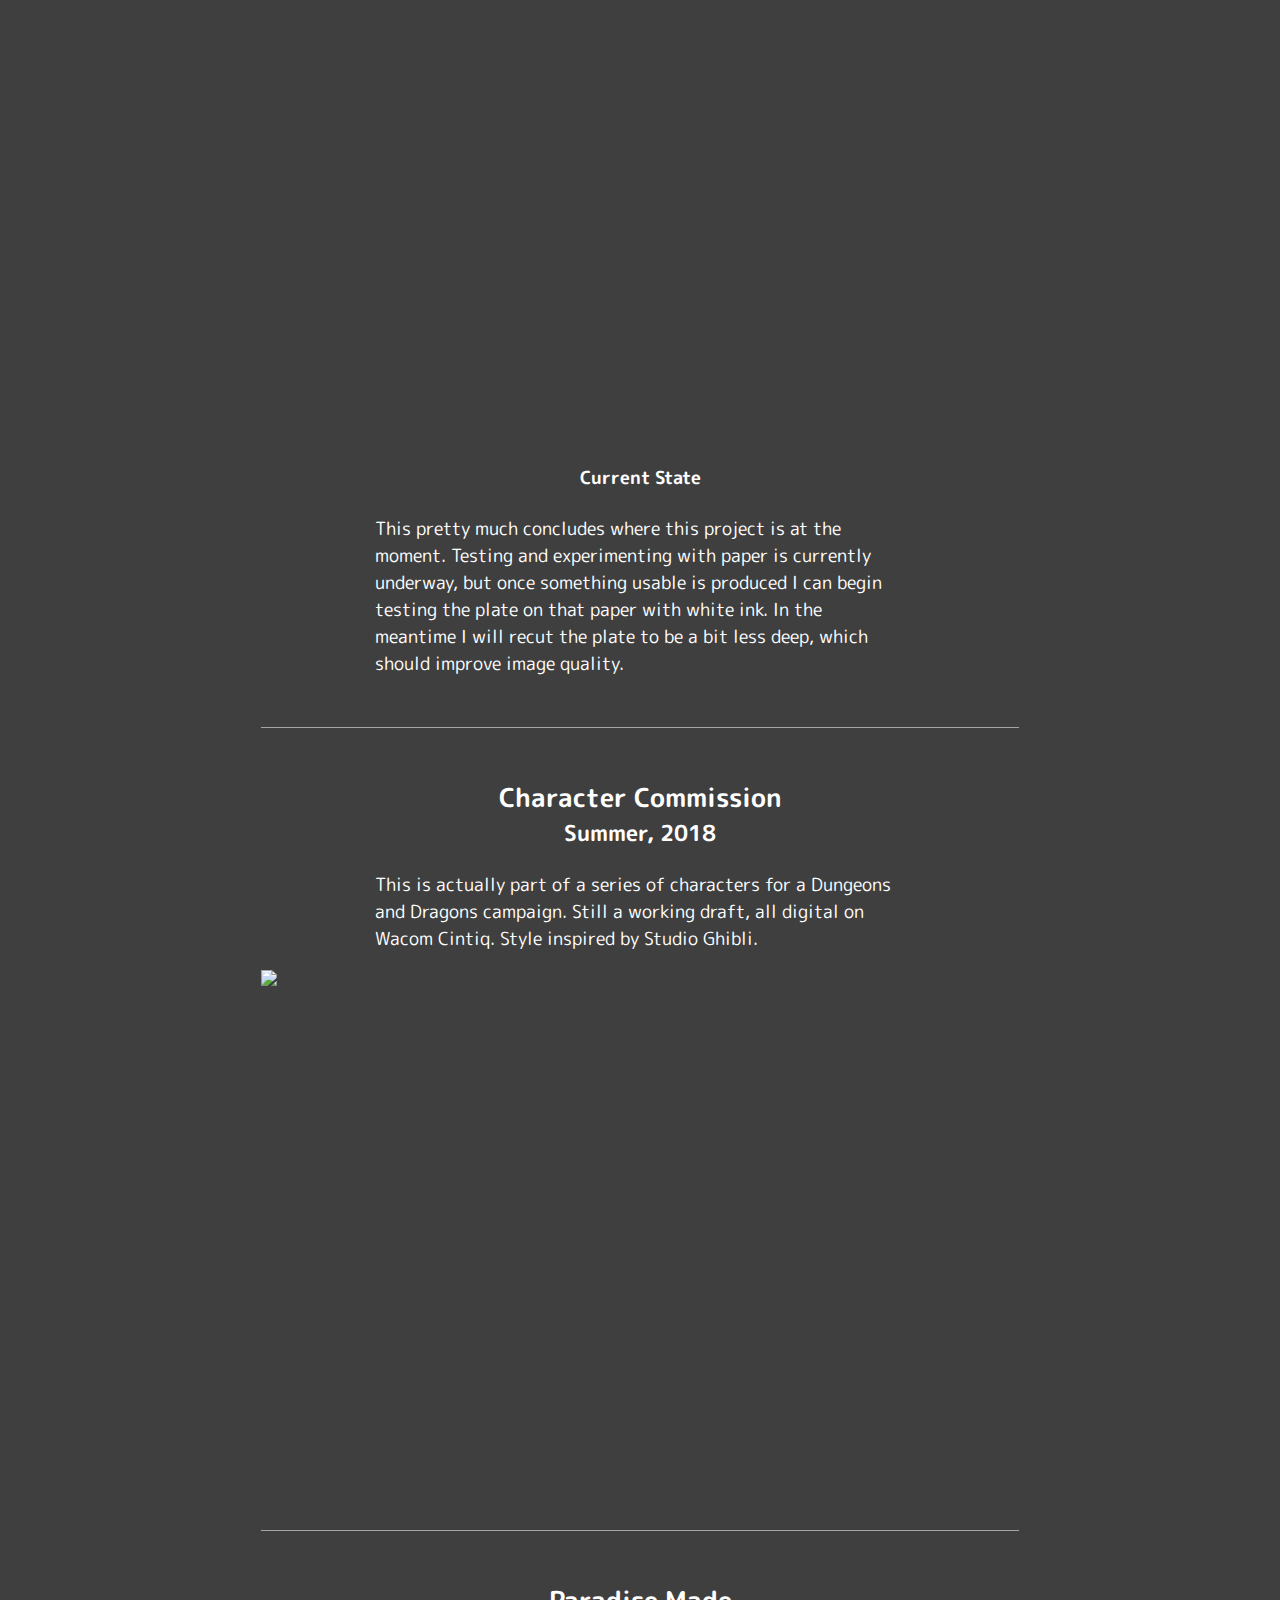
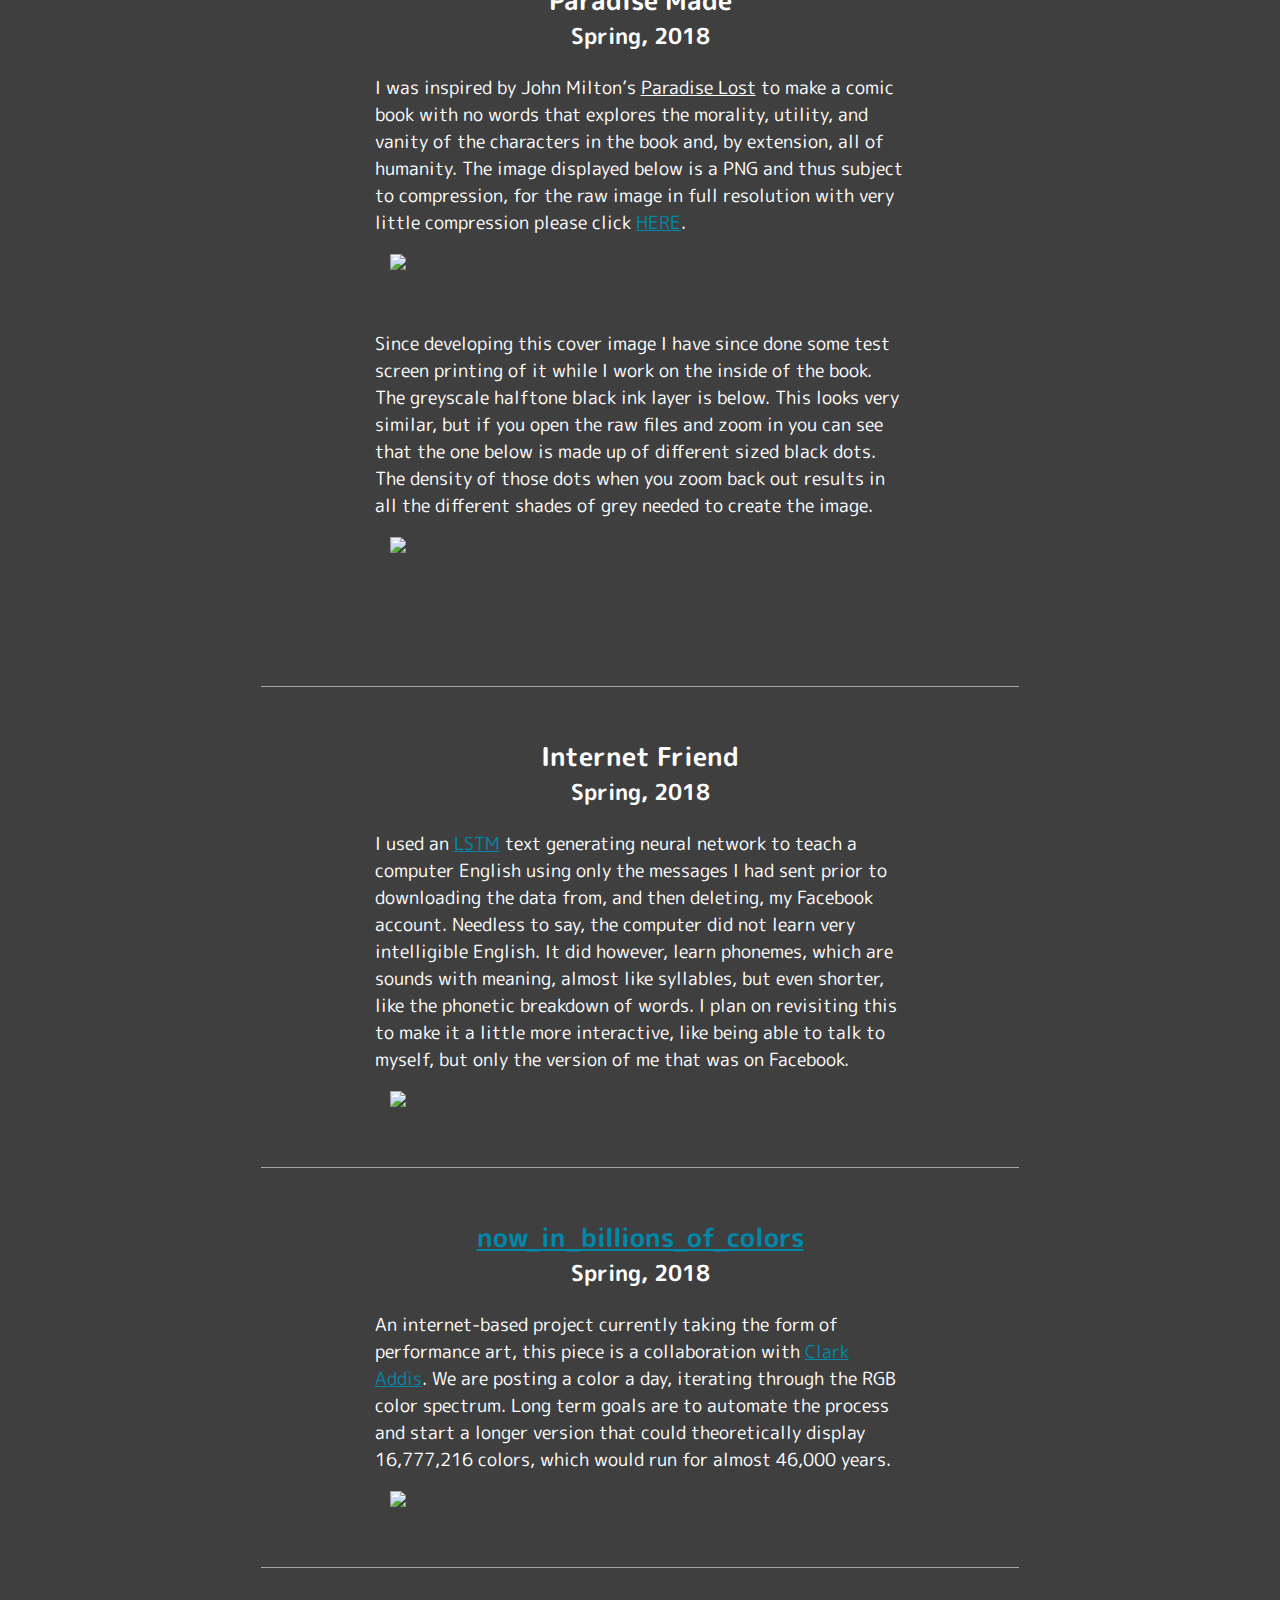
==== commit c330f98e: "Added new entries" ====
--- a/index.html
+++ b/index.html
@@ -86,15 +86,15 @@
 				<p>My goal was to incorporate machining processes into printmaking to allow for rapid generation of complex and intricate pieces. The current prints for the <a href="#paradise-made-full-plate">Paradise Made</a> project were made with this process on the laser cutter. This page serves to document and explain the testing of the laser in order to get it ready for work like this.</p>
 				<p>This laser cutter was set up at the Experimental Printmaking Institute (EPI) as part of their effort to bring non-traditional processes into printmaking. We wanted to etch our masters onto plexiglass with a laser cutter to better incorporate complex digital imagery into largely analog printmaking. EPI sourced a 50 Watt Voccell CO2 laser that we built the process for etching plexiglass around.</p>
 				<h4>Technical Specifications</h4>
-				<p><a href="https://lightburnsoftware.com/">Lightburn</a> was used instead of the propriety Voccell software that controls the <a href="https://voccell.com/wp/techspecs/">50 Watt Voccell CO2 laser</a>. The machine needed to easily incorporate various graphics file formats while maintaining layer hierarchy - and LightBurn addressed those needs. The Voccell software package is also Windows-only and EPI is primarily a MacOS space.</P>
+				<p><a href="https://lightburnsoftware.com/">LightBurn</a> was used instead of the proprietary Voccell software that controls the <a href="https://voccell.com/wp/techspecs/">50 Watt Voccell CO2 laser</a>. The machine needed to easily incorporate various graphics file formats while maintaining layer hierarchy - and LightBurn addressed those needs. The Voccell software package is also Windows-only and EPI is primarily a MacOS space.</P>
 				<p>Preliminary tests were done at low power with paper instead of plexiglass to ensure that the machine (excepting the laser) was functioning properly. The first test print can be seen below in the <a href="#paradise-made-full-plate">Paradise Made</a> entry. With only being on paper this test doesn’t show a ton of detail, there is potential in areas like the text and the figure in the middle.</p>
 				<h4>Tuning the Laser</h4>
-				<p>The laser has 2 main parameters that affect a cut: speed and power. Power determines the raw cutting strength of the laser as a percentage of full possible laser output. Speed determines how power is distributed along a cut path. Low power at low speeds can do similar things as high power at high speed, but using higher power can cause distortions in the cut and the precision of the cut edges suffer. To assess speed and power relationships I developed a series of testing swatches to qualitatively evaluate how speed and power adjustments effect the final cut. Gradient testing was done using the original <a href="https://github.com/high-tech-hobo/portfolio/blob/master/pictures/paradise_made/milton_comic_cover.tif?raw=true">Paradise Made</a> image file and a few other generated gradients.</p>
-				<img class=fixed src="https://raw.githubusercontent.com/high-tech-hobo/portfolio/master/pictures/laser-cutter/test-grid-1.jpeg">
-				<img class=fixed src="https://raw.githubusercontent.com/high-tech-hobo/portfolio/master/pictures/laser-cutter/test-grid-2.jpeg">
+				<p>The laser has 2 main parameters that affect a cut: speed and power. Power determines the raw cutting strength of the laser as a percentage of full possible laser output. Speed determines how power is distributed along a cut path. Low power at low speeds can do similar things as high power at high speed, but using higher power can cause distortions in the cut and the precision of the cut edges suffer. To assess speed and power relationships I developed a series of testing swatches to qualitatively evaluate how speed and power adjustments effect the final cut. Gradient testing was done using the original <a href="https://github.com/thomas-williams/portfolio/blob/master/pictures/paradise_made/milton_comic_cover.tif?raw=true">Paradise Made</a> image file and a few other generated gradients.</p>
+				<img class=fixed src="https://raw.githubusercontent.com/thomas-williams/portfolio/master/pictures/laser-cutter/test-grid-1.jpeg">
+				<img class=fixed src="https://raw.githubusercontent.com/thomas-williams/portfolio/master/pictures/laser-cutter/test-grid-2.jpeg">
 				<p>A final variable we did not account for during initial testing was the variable distance the laser travels from it’s source as the cutting head moves; cuts made farther away from the source of the laser were shallower given the same speed and power settings. The main mirror  assembly is shown below, both installed and isolated.</p>
-				<img class=fixed src="https://raw.githubusercontent.com/high-tech-hobo/portfolio/master/pictures/laser-cutter/mirror-focusing.jpeg">
-				<img class=fixed src="https://raw.githubusercontent.com/high-tech-hobo/portfolio/master/pictures/laser-cutter/mirror-assemby.jpeg">
+				<img class=fixed src="https://raw.githubusercontent.com/thomas-williams/portfolio/master/pictures/laser-cutter/mirror-focusing.jpeg">
+				<img class=fixed src="https://raw.githubusercontent.com/thomas-williams/portfolio/master/pictures/laser-cutter/mirror-assembly.jpeg">
 				<p>Given a properly aligned mirror assembly, cutting power should not inversely scale with distance. The laser’s lack of accuracy was also due to a poorly aligned beam-combining lens that merges the cutting beam with a standard red laser to visually track the cutting beam. After removing the mirror assembly it was clear the Voccell laser was not made to the tolerances required by our project. Walking near the laser or leaning on the table it was on could cause the mirror assembly to wobble, throwing everything out of alignment and weakening the cutting beam. All screws were greased and any stationary parts were also taped in place. The stationary mirrors were focused working away from the laser tube, making sure the red laser and cutting laser were aligned at each mirror. By simply putting a piece of tape on the mirror and briefly pulsing the laser you can compare the burn spot to the red laser location.</p>
 				<blockquote>DISCLAIMER: WHILE DOING THIS YOU ARE POINTING AN INVISIBLE CUTTING LASER AROUND THE ROOM. WEAR APPROPRIATE PROTECTIVE EQUIPMENT AND SHIELD OTHERS FROM THE LASER'S BEAM. IF YOU CAN'T FIND THE CUTTING LASER'S BURN SPOT THAT MEANS IT MIGHT HAVE HIT SOMEWHERE BEHIND THE MIRROR IT WAS SUPPOSED TO HIT. DO NOT STAND BEHIND THE MIRROR YOU ARE AIMING AT.</blockquote>
 				<p>The mirror that moves along the short axis of the cutting bed needs to be perfectly parallel to the edge of the cutting area as the laser moves during a cut. There will be a diagram showing this below. A transparent guide is place in the laser path at the top corner of the short axis and the mirror is positioned at the bottom. By placing the guide where the mirror would be at top and aiming the laser to hit both the guide and the mirror at the lower corner is can be made perfectly parallel to the axis of movement.</p>
@@ -105,13 +105,16 @@
             <div id="port_entry";>
                 <h2>Paper Pulper</h2>
                 <h3>Summer, 2019</h3>
-                <p></p>
+                <p>As part of my work in the Experimental Printmaking Institute (EPI), I helped assemble and tune a paper pulper as part of ongoing work to make paper for EPI's uses and my own projects. The pulper came as a kit from <a href="http://marklander.org/hollander-beaters/">Mark Lander</a>. It needed assembly as well as some additional parts. The kit did not come with a motor, but included specifications for the DC motor required. EPI sourced a motor that would need to be wired and mounted to the pulper.</p>
+				<p>It was fairly simple to splice a cord onto the motor and it was temporarily mounted to the board the pulper would live on, and later fully installed directly on the machine. There will be a small clip of the machine in action, there is a picture of the final assemply below in the Paradise Made Poster section, and I will have pictures of results at some point.</p>
             </div>
 
             <div id="port_entry";>
                 <h2>Vacuum Table</h2>
                 <h3>Summer, 2019</h3>
-                <p></p>
+                <p>An artist I know was looking to outfit their studio for screen printing, and one of the first tools they wanted was a vacuum table. Tables like this are used to hold paper firmly in place while the screen is lowered onto the paper and ink applied. The main goal here was a functional, low budget, build, from simple materials. The artist had sourced 2 sheets of plywood and a 4x8 sheet of acrylic to act as the tabletop. The main build would consist of a sandwich of plywood, topped with the acrylic, with holes drilled through the plastic and top sheet of plywood. There would need to be an airspace between the sheets of ply, and some sort of channel system to distribute the pull of a vacuum.</p>
+				<p>At first I greatly over complicated the laying out and drilling of the holes, but I finally tracked down a chalk line, and realized I didn't have to worry too much about making all the holes perfectly vertical, which sped things up greatly. All the holes were drilled in the ply first and then the acrylic was epoxied on top so the ply could be used as a guide. A border frame was built onto the bottom piece of ply and some thin strips layed out on the bottom of the piece with holes to distribute the vacuum. This was all then sandwiched together and sealed with silicone calking. Finally an adapter was fashioned to connect a standard shop-vac to the bottom of the table.</p>
+				<p>The artist I built this for had a screen clamp that I also mounted to the back edge of the table and the build was done. The table worked well, and gave me a lot of ideas for future versions, either for myself or other artists.</p>
             </div>
 
 
@@ -123,29 +126,29 @@
                         <P>The whole process started with learning how to use the laser cutter. I very quickly realized I was not getting the quality I expected, so I taught myself how to refocus the laser, and generally gave the whole thing a tune up. After doing that I could begin to work with actual images. The end goal here is to be able to etch plexiglass plates to then ink and print. That being said I did not want to waste much plexi dialing in the settings, so I used paper at first.</P>
                     <br>
                         <p>This is the final test before I moved on to plexi.</p>
-                    <img class=fixed src="https://raw.githubusercontent.com/high-tech-hobo/portfolio/master/pictures/paradise_made/laser-test.png"/>
+                    <img class=fixed src="https://raw.githubusercontent.com/thomas-williams/portfolio/master/pictures/paradise_made/laser-test.png"/>
 
                     <h4>Moving to Plexi</h4>
                         <p>So once I was comfortable with the laser I began testing on small amounts of plexi. This meant figuring out how I was going to achieve shading once I inked a plate. When giving the laser an image there are many different options of dithering. I made a true gradient in a graphics editor and then applied each of the lasers dithering patterns to it, etched it into a plate, inked it, and printed it.</p>
-                    <img class=fixed src="https://raw.githubusercontent.com/high-tech-hobo/portfolio/master/pictures/paradise_made/gradient-test.png">
+                    <img class=fixed src="https://raw.githubusercontent.com/thomas-williams/portfolio/master/pictures/paradise_made/gradient-test.png">
                     <p>This is the second test because I also experimented with sanding at this point. A light amount of sanding ended up being the best and the results of that are the image above. I also wasn't totally happy with any of these shading patterns for my purposes, so I went with another method. The last row of the test above is called 'threshold' and activates the laser when a given pixel is a certain shade of grey and above. With this I could define my shading in my graphics editor and then cut my image with threshold and any pixel I want to end up with ink will be cut.</p>
                     
                     <h4>Image Testing</h4>
                         <p> After doing the above testing I used a halftone pattern to define shading from the original image, and then cut a small portion of the full image to ink and test. I plan on actually using white ink for this, so the area of the plate I etched with the laser is where the original image has white space.</p>
-                    <img class=fixed src="https://raw.githubusercontent.com/high-tech-hobo/portfolio/master/pictures/paradise_made/white-test.png">
+                    <img class=fixed src="https://raw.githubusercontent.com/thomas-williams/portfolio/master/pictures/paradise_made/white-test.png">
 
                     <h4>Full Plate</h4> <a name="paradise-made-full-plate"><a/>
                         <p>So after all this testing I was ready to cut a full plate. It's not perfect, but it is very usable and serves as a good example of what this process is capable of. The colors of these proofs are inverted from the final piece because I only had a small amount of black paper that would hold up to the white ink, as that ink is very sticky. At the moment the cut is a little too deep, and really holds on to a lot of ink. This in combination with how sticky the white ink is poses a real threat to any type of paper I might use. So the plate will need to be recut, but I am very happy with how these proofs looks.</p>
-                    <img class=fixed src="https://raw.githubusercontent.com/high-tech-hobo/portfolio/master/pictures/paradise_made/current-plate.png">
-                    <img class=fixed src="https://raw.githubusercontent.com/high-tech-hobo/portfolio/master/pictures/paradise_made/current-proof.png">
+                    <img class=fixed src="https://raw.githubusercontent.com/thomas-williams/portfolio/master/pictures/paradise_made/current-plate.png">
+                    <img class=fixed src="https://raw.githubusercontent.com/thomas-williams/portfolio/master/pictures/paradise_made/current-proof.png">
 
                     <h4>Paper Testing</h4>
                         <p>With a usable plate the next step I needed to tackle was getting black paper. Thus far I had been largely using scraps from the studio for my testing and I wanted to try and keep that going. The studio I have been working in keeps a lot of scrap paper, and recently got a paper pulper. Before getting the pulper working I did some small scale testing making my own paper using a blender and screens.</p>
-                    <img class=fixed src="https://raw.githubusercontent.com/high-tech-hobo/portfolio/master/pictures/paradise_made/paper-test.png">
+                    <img class=fixed src="https://raw.githubusercontent.com/thomas-williams/portfolio/master/pictures/paradise_made/paper-test.png">
                     
                         <p>The 3 large grey pieces were made by mixing Sumi ink into the paper pulp slurry and then forming sheets of varying thickness. The color of these was not dark enough, so I did some small scale tests. The 4 small pieces on the right from top to bottom are: Dry white paper soaked in Sumi ink, pre-soaked white paper in Sumi ink, the grey paper pre-soaked in water them ink, and a dry piece of grey paper soaked in Sumi ink. Of these the best one is the grey paper, pre-soaked and them soaked in ink. The paper pulper is now up and running, so some larger scale tests can be done. The paper pulper is a sort of <a href="https://www.paperslurry.com/2013/07/12/the-critter-paper-beater-is-dandy-for-hand-papermaking-studios/">kit</a> that I helped source a motor for and then wired that motor and mounted it to the rest of the machine.</p>
 
-                    <img class=fixed src="https://raw.githubusercontent.com/high-tech-hobo/portfolio/master/pictures/paradise_made/paper-beater.jpg">
+                    <img class=fixed src="https://raw.githubusercontent.com/thomas-williams/portfolio/master/pictures/paper-making/complete-assembly.jpeg">
 
                     <h4>Current State</h4>
                         <p>This pretty much concludes where this project is at the moment. Testing and experimenting with paper is currently underway, but once something usable is produced I can begin testing the plate on that paper with white ink. In the meantime I will recut the plate to be a bit less deep, which should improve image quality.</p>
@@ -157,8 +160,8 @@
                 <div id="port_entry";>
                     <h2>Character Commission</h2>
                         <h3>Summer, 2018</h3>
-                        <p>This is actually part of a series of characters for a Dungeons and Dragons campaign. Still a working draft, all digital on Wacom Cintiq.</p>
-                        <img class=fixed src="https://raw.githubusercontent.com/high-tech-hobo/portfolio/master/pictures/commissions/char_1.png"/>
+                        <p>This is actually part of a series of characters for a Dungeons and Dragons campaign. Still a working draft, all digital on Wacom Cintiq. Style inspired by Studio Ghibli.</p>
+                        <img class=fixed src="https://raw.githubusercontent.com/thomas-williams/portfolio/master/pictures/commissions/char-1.png"/>
                 </div>
 
                 <hr>
@@ -166,12 +169,12 @@
                 <div id="port_entry";>
                     <h2>Paradise Made</h2>
                         <h3>Spring, 2018</h3>
-                        <p>I was inspired by John Milton’s <u>Paradise Lost</u> to make a comic book with no words that explores the morality, utility, and vanity of the characters in the book and, by extension, all of humanity. The image displayed below is a PNG and thus subject to compression, for the raw image in full resolution with very little compression please click <a href="https://github.com/high-tech-hobo/portfolio/blob/master/pictures/paradise_made/milton_comic_cover.tif?raw=true">HERE</a>.</p>
-
-                        <img src="https://raw.githubusercontent.com/high-tech-hobo/portfolio/master/pictures/paradise_made/milton_comic_cover.png"/>
+                        <p>I was inspired by John Milton’s <u>Paradise Lost</u> to make a comic book with no words that explores the morality, utility, and vanity of the characters in the book and, by extension, all of humanity. The image displayed below is a PNG and thus subject to compression, for the raw image in full resolution with very little compression please click <a href="https://github.com/thomas-williams/portfolio/blob/master/pictures/paradise_made/milton_comic_cover.tif?raw=true">HERE</a>.</p>
+
+                        <img src="https://raw.githubusercontent.com/thomas-williams/portfolio/master/pictures/paradise_made/milton_comic_cover.png"/>
 
                         <p>Since developing this cover image I have since done some test screen printing of it while I work on the inside of the book. The greyscale halftone black ink layer is below. This looks very similar, but if you open the raw files and zoom in you can see that the one below is made up of different sized black dots. The density of those dots when you zoom back out results in all the different shades of grey needed to create the image.</p>
-                        <img src="https://raw.githubusercontent.com/high-tech-hobo/portfolio/master/pictures/paradise_made/milton_burn_layer.png"/>
+                        <img src="https://raw.githubusercontent.com/thomas-williams/portfolio/master/pictures/paradise_made/milton_burn_layer.png"/>
                         <br>
                 </div>
 
@@ -181,7 +184,7 @@
                     <h2>Internet Friend</h2>
                         <h3>Spring, 2018</h3>
                         <p>I used an <a href="https://machinelearningmastery.com/text-generation-lstm-recurrent-neural-networks-python-keras/"> LSTM</a> text generating neural network to teach a computer English using only the messages I had sent prior to downloading the data from, and then deleting, my Facebook account. Needless to say, the computer did not learn very intelligible English. It did however, learn phonemes, which are sounds with meaning, almost like syllables, but even shorter, like the phonetic breakdown of words. I plan on revisiting this to make it a little more interactive, like being able to talk to myself, but only the version of me that was on Facebook.</p>
-                        <img src="https://raw.githubusercontent.com/high-tech-hobo/portfolio/master/pictures/other/internet_friend.jpg"/>
+                        <img src="https://raw.githubusercontent.com/thomas-williams/portfolio/master/pictures/other/internet_friend.jpg"/>
                 </div>
 
                 <hr>
@@ -190,7 +193,7 @@
                     <h2><a href="https://www.instagram.com/now_in_billions_of_colors/">now_in_billions_of_colors</a></h2>
                         <h3>Spring, 2018</h3>
                         <p>An internet-based project currently taking the form of performance art, this piece is a collaboration with <a href="http://clarkaddis.com/">Clark Addis</a>. We are posting a color a day, iterating through the RGB color spectrum. Long term goals are to automate the process and start a longer version that could theoretically display 16,777,216 colors, which would run for almost 46,000 years.</p>
-                        <img src="https://raw.githubusercontent.com/high-tech-hobo/portfolio/master/pictures/other/billions_of_colors.png"/>
+                        <img src="https://raw.githubusercontent.com/thomas-williams/portfolio/master/pictures/other/billions_of_colors.png"/>
                 </div>
 
                 <hr>
@@ -200,28 +203,28 @@
                     <h3>Fall, 2017</h3>
                         <h4>Installation</h4>
                             <p>This project started with a romanticized vision of my return to art after spending 2.5 years in engineering. After some initial critiques and chatting with visiting artists, I settled on this idea of taking that core symbol of my favorite childhood toy, the 2x4 LEGO brick, and experimenting with the construction of it. I had seen <a href="https://www.youtube.com/watch?v=P2O7vyKnYfo">this</a> video at some point, and had been playing with silicone, so I decided I wanted to make a “flesh brick” &mdash; a LEGO fetus if you will. A soft, fleshy, mildly revolting, and definitely infantile brick would endeavor to evoke a sense of the famous coming of age novel by Jame Joyce from which the piece's name is taken. To go along with that, I picked up screen printing to produce books of “Impossible Instructions” to be used with this brick of life. They are blank. I like to let people draw their own conclusions, so I shall leave it there with a description.</p>
-                            <img  src="https://raw.githubusercontent.com/high-tech-hobo/portfolio/master/pictures/capstone/capstone_final.jpg"/>
+                            <img  src="https://raw.githubusercontent.com/thomas-williams/portfolio/master/pictures/capstone/capstone_final.jpg"/>
 
                         <h4>Pedestal</h4>
                             <p>This is the image used to burn the screen I used to ink directly onto the pedestal of the exhibit. I had just started the process of printing and hand cutting out the letters when I realized it was going to be a tediously slow undertaking. So, I took a risk with my freshly sanded and painted pedestal and tried screen printing right onto the side, and it worked out great.</p>
 
-                            <img id="framed" src="https://raw.githubusercontent.com/high-tech-hobo/portfolio/master/pictures/capstone/pedestal_front.png"/>
+                            <img id="framed" src="https://raw.githubusercontent.com/thomas-williams/portfolio/master/pictures/capstone/pedestal_front.png"/>
 
                         <h4>Book Covers</h4>
                             <p>These are the black screen layer only, so where there is black in the image is where ink will be let through the screen.</p>
-                            <img src="https://raw.githubusercontent.com/high-tech-hobo/portfolio/master/pictures/capstone/cover_1_final.png"/> <img src="https://raw.githubusercontent.com/high-tech-hobo/portfolio/master/pictures/capstone/cover_2_final.png"/> <img src="https://raw.githubusercontent.com/high-tech-hobo/portfolio/master/pictures/capstone/cover_3_final.png"/> <img src="https://raw.githubusercontent.com/high-tech-hobo/portfolio/master/pictures/capstone/cover_4_final.png"/>
+                            <img src="https://raw.githubusercontent.com/thomas-williams/portfolio/master/pictures/capstone/cover_1_final.png"/> <img src="https://raw.githubusercontent.com/thomas-williams/portfolio/master/pictures/capstone/cover_2_final.png"/> <img src="https://raw.githubusercontent.com/thomas-williams/portfolio/master/pictures/capstone/cover_3_final.png"/> <img src="https://raw.githubusercontent.com/thomas-williams/portfolio/master/pictures/capstone/cover_4_final.png"/>
 
                         <h4>Version 2</h4>
                             <p>Final casting in some SmoothOn Dragon Skin Medium, which is the leading silicone used for ballistics testing, meant to simulate human muscle and flesh.</p>
-                            <img src="https://raw.githubusercontent.com/high-tech-hobo/portfolio/master/pictures/capstone/version_2.jpg"/>
+                            <img src="https://raw.githubusercontent.com/thomas-williams/portfolio/master/pictures/capstone/version_2.jpg"/>
 
                         <h4>Version 1</h4>
                             <p>First attempt at taking a silicone cast out of a silicone mold &mdash; lots of mold release and SmoothOn Rebound 25.</p>
-                            <img src="https://raw.githubusercontent.com/high-tech-hobo/portfolio/master/pictures/capstone/version_1.jpg"/>
+                            <img src="https://raw.githubusercontent.com/thomas-williams/portfolio/master/pictures/capstone/version_1.jpg"/>
 
                         <h4>Master Sculpt</h4>
                             <p>The original clay sculpt of the LEGO brick. There is a wooden form in the core to save on some clay, and the final dimensions are 30cm x 15cm x 15cm.</p>
-                            <img src="https://raw.githubusercontent.com/high-tech-hobo/portfolio/master/pictures/capstone/master_sculpt.jpg"/>
+                            <img src="https://raw.githubusercontent.com/thomas-williams/portfolio/master/pictures/capstone/master_sculpt.jpg"/>
                 </div>
 
                 <hr>
@@ -230,7 +233,7 @@
                     <h2>Self Portrain w/ Mirror</h2>
                     <h3>Spring, 2017</h3>
                         <p>This was the first self portrait I had ever attempted. While half is unfinished, I got to focus more on detail work, as demonstrated by the reflection of the paper in my eye.</p>
-                        <img src="https://raw.githubusercontent.com/high-tech-hobo/portfolio/master/pictures/drawing_1/self_portrait.jpg"/>
+                        <img src="https://raw.githubusercontent.com/thomas-williams/portfolio/master/pictures/drawing_1/self_portrait.jpg"/>
                 </div>
 
                 <hr>
@@ -239,7 +242,7 @@
                     <h2>Portrait from Memory</h2>
                     <h3>Spring, 2017</h3>
                         <p>Drew my brother from memory. Working to achieve realism, the presence of the glass is alluded to with the distortion of the eye.</p>
-                        <img src="https://raw.githubusercontent.com/high-tech-hobo/portfolio/master/pictures/drawing_1/portrait_from_memory.jpg"/>
+                        <img src="https://raw.githubusercontent.com/thomas-williams/portfolio/master/pictures/drawing_1/portrait_from_memory.jpg"/>
                 </div>
 
                 <hr>
@@ -248,7 +251,7 @@
                     <h2>Field Notes</h2>
                     <h3>Spring 2017</h3>
                         <p>This piece, depicting a raccoon taking field notes, takes a journey into the surreal. By incorporating DaVinci’s Vitruvian Man and other artifacts of humanity, it questions the definition of a “higher” life form.</p>
-                        <img src="https://raw.githubusercontent.com/high-tech-hobo/portfolio/master/pictures/drawing_1/final_project.jpg"/> <img src="https://raw.githubusercontent.com/high-tech-hobo/portfolio/master/pictures/drawing_1/final_project_rough.jpg"/>
+                        <img src="https://raw.githubusercontent.com/thomas-williams/portfolio/master/pictures/drawing_1/final_project.jpg"/> <img src="https://raw.githubusercontent.com/thomas-williams/portfolio/master/pictures/drawing_1/final_project_rough.jpg"/>
                 </div>
 
                 <hr>
@@ -257,7 +260,7 @@
                     <h2>White on White Still Life</h2>
                     <h3>Winter, 2016</h3>
                         <p>Early work on greyscale drawing. The mug and its shadow I'm particularly fond of. This work helped provide an underlying understanding of graphite drawing, which has carried over into much of the other work I have done since, particularly black ink printing.</p>
-                        <img src="https://raw.githubusercontent.com/high-tech-hobo/portfolio/master/pictures/drawing_1/still_life.jpg"/>
+                        <img src="https://raw.githubusercontent.com/thomas-williams/portfolio/master/pictures/drawing_1/still_life.jpg"/>
                 </div>
 
                 <hr>
@@ -266,7 +269,7 @@
                     <h2>Bread Head</h2>
                         <h3>Fall, 2016</h3>
                             <p>This sticker was designed for the <i><a href= "http://wjrh.org/vbb/"> Various Breads and Butters</a></i> podcast hosted by two professors at Lafayette College. They had long had a sticker of a person sitting in a chair, but the head had been replaced with a loaf of bread. We referred to this character as "The Bread Head". I took this shameless poaching of the Grateful Dead, and developed the parody to its fullest extent.</p>
-                            <img id="framed" src="https://raw.githubusercontent.com/high-tech-hobo/portfolio/master/pictures/other/bread_head.jpg"/>
+                            <img id="framed" src="https://raw.githubusercontent.com/thomas-williams/portfolio/master/pictures/other/bread_head.jpg"/>
                 </div>
                 
                 <hr>
@@ -275,7 +278,7 @@
                     <h2>Day Blind Stars</h2>
                         <h3>Summer, 2016</h3>
                         <p>I've always loved stars. For me, being able to see stars at night was a factor when picking out colleges. Inspired by the text of <i>The Peace of Wild Things</i> by Wendell Berry I wanted to make a peace of my own that celebrated the night time. Starting with the stippled image I inverted the colors to produce the final image. This very much relates to the multiple inversion of an image required by the screen printing process, as well as positive and negative sculpts and casts.</p>
-                        <img src="https://raw.githubusercontent.com/high-tech-hobo/portfolio/master/pictures/other/day_blind_stars_1.jpg"/> <img src="https://raw.githubusercontent.com/high-tech-hobo/portfolio/master/pictures/other/day_blind_stars_2.jpg"/>
+                        <img src="https://raw.githubusercontent.com/thomas-williams/portfolio/master/pictures/other/day_blind_stars_1.jpg"/> <img src="https://raw.githubusercontent.com/thomas-williams/portfolio/master/pictures/other/day_blind_stars_2.jpg"/>
                 </div>
 
         
